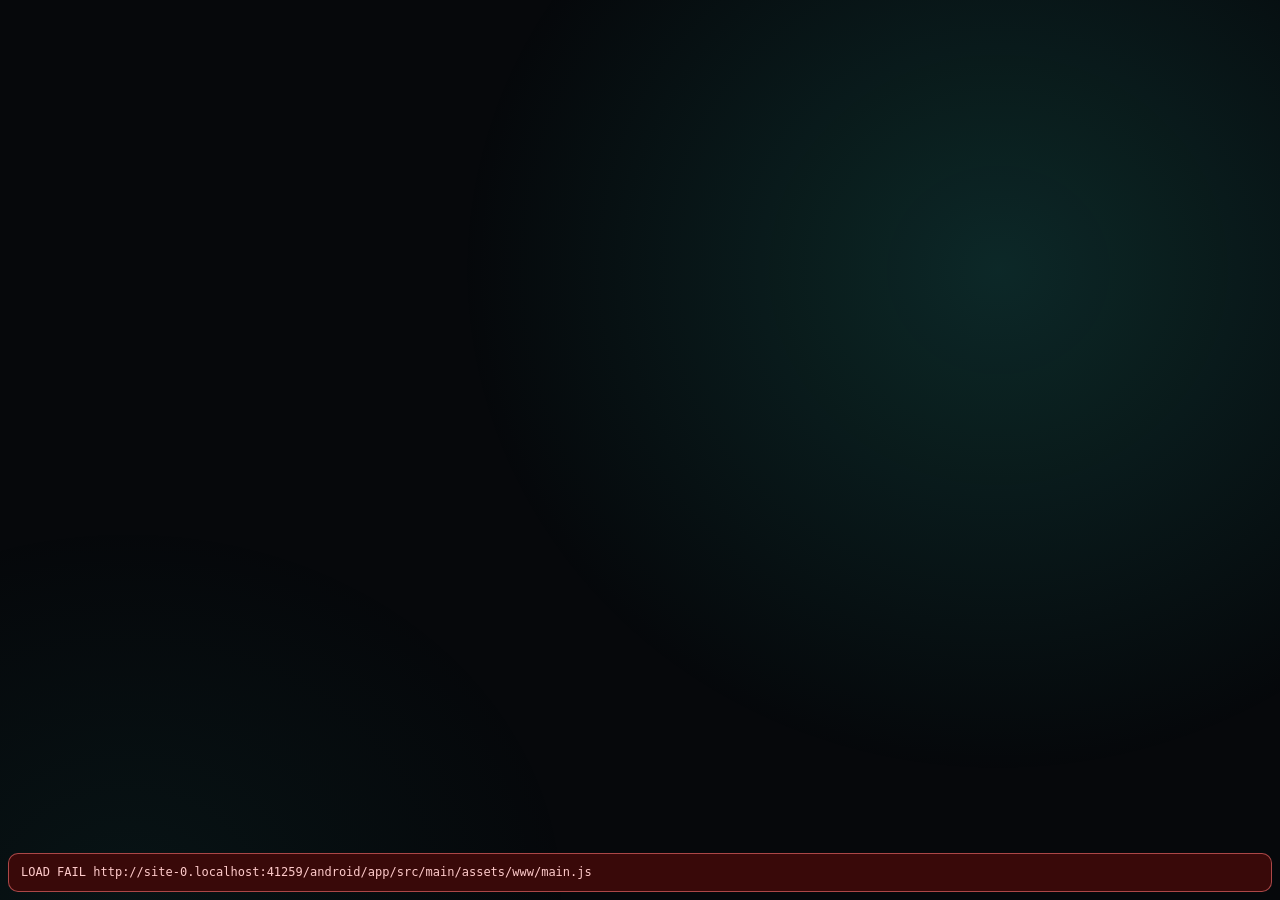
==== android/app/src/main/assets/www/index.html @ 8d9eeeb3 "Merge upstream/main (27 commits) into the fork Keeps the fork's changes: Discord widget (per-person " ====
<!doctype html>
<html lang="en">
<head>
<meta charset="utf-8">
<meta name="viewport" content="width=device-width, initial-scale=1, maximum-scale=1, user-scalable=no, viewport-fit=cover">
<title>PhoneBox</title>
<link rel="stylesheet" href="style.css">
<link rel="stylesheet" href="controls.css">
<link rel="stylesheet" href="appearance.css">
</head>
<body>
<!-- Pages and widgets are built by main.js and widgets/*.js from the layout designed in the agent's settings page. -->
<div id="pager"></div>

<nav id="dots" data-i18n-title="panel.allPages" title="All pages"></nav>
<div id="ptitle"></div>

<div id="overview" hidden>
  <div class="ov-head"><span data-i18n="panel.allPages">All pages</span> <small data-i18n="panel.overviewHint">tap one to jump · volume keys flip pages · long-press a page to come back here</small><span id="ovPcs"></span><button class="ov-pc" id="ovRules" hidden></button></div>
  <div id="ovGrid"></div>
</div>

<div class="p-sheet" id="pSheet" hidden>
  <div class="ps-head">
    <div class="p-ico" id="psIco"></div>
    <div class="ps-title"><b id="psTitle"></b><small id="psSub"></small></div>
    <button class="ps-btn danger" id="psAll" data-i18n="panel.endAll">End all</button>
    <button class="ps-btn" id="psClose" data-i18n-aria="panel.close" aria-label="Close">✕</button>
  </div>
  <div class="ps-list" id="psList"></div>
</div>

<div id="approval" hidden>
  <div class="ap-card">
    <div class="ap-head"><span class="ap-logo">✳</span><span id="apSource">Claude Code</span><span class="ap-sep">·</span><span id="apProject"></span><span class="ap-count" id="apCount"></span></div>
    <div class="ap-tool" id="apTool"></div>
    <div class="ap-desc" id="apDesc"></div>
    <pre class="ap-detail" id="apDetail"></pre>
    <div class="ap-foot">
      <span class="ap-time" id="apTime"></span>
      <button class="ap-btn deny" id="apDeny" data-i18n="panel.deny">Deny</button>
      <button class="ap-btn allow" id="apAllow" data-i18n="panel.allow">Allow</button>
      <button class="ap-btn allow" id="apSkip" hidden data-i18n="panel.gotIt">Got it</button>
    </div>
  </div>
</div>

<!-- calm page switching: countdown before a rule (or the idle return) changes the page, and a chip while it waits -->
<div id="navCard" role="status">
  <div class="nv-ring"><svg viewBox="0 0 44 44"><circle cx="22" cy="22" r="19"/><circle id="nvRing" cx="22" cy="22" r="19" pathLength="100"/></svg><b id="nvNum">3</b></div>
  <div class="nv-text"><b id="nvName"></b><span id="nvLine"></span><small id="nvDetail"></small></div>
  <button class="nv-btn" id="nvStay" data-i18n="panel.stay">Stay</button>
  <button class="nv-btn go" id="nvGo" data-i18n="panel.goNow">Go now</button>
</div>
<div id="navChip"><button id="ncGo"><span>⏳</span><b id="ncText"></b><small id="ncWhy"></small></button><button id="ncX" data-i18n-aria="panel.dismiss" aria-label="Dismiss">✕</button></div>

<div class="toast" id="toast"></div>
<div id="offline" data-i18n="panel.pcNotConnected">PC not connected</div>
<div id="night"><div id="nClock">--:--</div><div id="nDate"></div></div>

<div id="webviewWarn" hidden role="status" style="position:fixed;top:8px;left:8px;right:8px;z-index:90;align-items:center;gap:10px;padding:8px 12px;border-radius:10px;background:rgba(24,20,12,.94);border:1px solid rgba(245,158,11,.45);color:#fde68a;font:12.5px/1.35 system-ui,sans-serif">
  <span style="flex:1" data-i18n="panel.webviewWarn">Outdated WebView — update Android System WebView or Google Chrome so widgets scale properly.</span>
  <button id="webviewWarnClose" type="button" data-i18n-aria="panel.dismissWebview" aria-label="Dismiss WebView notice" style="background:transparent;border:1px solid rgba(253,230,138,.35);color:inherit;border-radius:6px;padding:3px 8px;font:inherit;cursor:pointer">✕</button>
</div>
<script>
(function () {
  try {
    if (/[?&]preview(?:[=&]|$)/.test(location.search)) return;
    if (window.CSS && typeof CSS.supports === 'function' && CSS.supports('font-size', '1cqw')) return;
    try { if (sessionStorage.getItem('pb-wv-dismissed') === '1') return; } catch (_) {}
    var el = document.getElementById('webviewWarn'), btn = document.getElementById('webviewWarnClose');
    if (!el) return;
    el.hidden = false; el.style.display = 'flex';
    if (btn) btn.onclick = function (e) {
      e.stopPropagation();
      el.style.display = ''; el.hidden = true;
      try { sessionStorage.setItem('pb-wv-dismissed', '1'); } catch (_) {}
    };
  } catch (_) {}
})();
</script>
<div id="jsfail" hidden role="alert" style="position:fixed;left:8px;right:8px;bottom:8px;z-index:200;padding:10px 12px;border-radius:10px;background:rgba(60,10,10,.96);border:1px solid rgba(248,113,113,.6);color:#fecaca;font:12px/1.4 monospace;white-space:pre-wrap;word-break:break-word;max-height:60vh;overflow:auto"></div>
<script>
// Anything that throws while the panel boots leaves a black screen with no clue. Show it instead.
(function () {
  var box = document.getElementById('jsfail'), lines = [];
  window.__pbFail = function (text) {
    if (lines.indexOf(text) >= 0) return;
    lines.push(text);
    if (!box) return;
    box.hidden = false; box.style.display = 'block';
    box.textContent = lines.join('\n');
  };
  // A warning that stays after the thing recovered is worse than none: it teaches the reader to ignore the box.
  window.__pbClear = function (prefix) {
    var keep = [];
    for (var i = 0; i < lines.length; i++) if (lines[i].indexOf(prefix) !== 0) keep.push(lines[i]);
    if (keep.length === lines.length) return;
    lines = keep;
    if (!box) return;
    box.textContent = lines.join('\n');
    if (!lines.length) { box.hidden = true; box.style.display = 'none'; }
  };
  window.addEventListener('error', function (e) {
    var t = e && e.target;
    if (t && t !== window && (t.src || t.href)) { window.__pbFail('LOAD FAIL ' + (t.src || t.href)); return; }
    if (e && e.message) window.__pbFail('ERR ' + e.message + (e.filename ? '  ' + String(e.filename).split('/').pop() + ':' + e.lineno : ''));
  }, true);
  window.addEventListener('unhandledrejection', function (e) {
    var r = e && e.reason;
    window.__pbFail('REJECT ' + ((r && (r.stack || r.message)) || String(r)));
  });
  // main.js sets __pbUp at the end of its boot: a panel that rendered nothing by now never got there.
  // A slow module graph can still arrive after this fires. The flag turning true means the message is stale, so
  // take it back instead of leaving a working panel reporting a failure for the rest of the session.
  setTimeout(function () {
    if (window.__pbUp) return;
    window.__pbFail('the panel did not finish booting in 8s\nUA: ' + navigator.userAgent);
    var watch = setInterval(function () {
      if (!window.__pbUp) return;
      clearInterval(watch);
      window.__pbClear('the panel did not finish booting');
    }, 500);
  }, 8000);
})();
</script>
<script src="compat.js"></script>
<script src="i18n.js"></script>
<script type="module" src="main.js"></script>
</body>
</html>
---- android/app/src/main/assets/www/style.css ----
:root {
  --bg: #06080b;
  --card: rgba(255, 255, 255, 0.045);
  --card-hi: rgba(255, 255, 255, 0.075);
  --line: rgba(255, 255, 255, 0.08);
  --text: #eef2f6;
  --muted: #8a94a3;
  --dim: #5b6472;
  --cpu: #2dd4bf;
  --gpu: #84cc16;
  --ram: #a78bfa;
  --net: #f59e0b;
  --up: #60a5fa;
  --ok: #22c55e;
  --err: #ef4444;
  --ambient: 45, 212, 191;
  --pad-l: max(14px, env(safe-area-inset-left));
  --pad-r: max(14px, env(safe-area-inset-right));
  color-scheme: dark;
}

/* themes (Settings › Display); --accent comes from the accent colour */
body[data-theme="amoled"] { --bg: #000; --card: rgba(255, 255, 255, 0.035); --card-hi: rgba(255, 255, 255, 0.06); --line: rgba(255, 255, 255, 0.06); }
body[data-theme="amoled"]::before { display: none; }
body[data-theme="midnight"] { --bg: #060a17; --card: rgba(120, 150, 255, 0.07); --card-hi: rgba(120, 150, 255, 0.11); --line: rgba(140, 170, 255, 0.13); --muted: #8d97b8; }
body[data-theme="warm"] { --bg: #0e0907; --card: rgba(255, 196, 150, 0.06); --card-hi: rgba(255, 196, 150, 0.1); --line: rgba(255, 196, 150, 0.1); --text: #f6ede5; --muted: #a8968a; --dim: #6f6259; }
body[data-theme="graphite"] { --bg: #16181c; --card: rgba(255, 255, 255, 0.06); --card-hi: rgba(255, 255, 255, 0.09); --line: rgba(255, 255, 255, 0.1); }
body[data-theme="graphite"]::before { opacity: .45; }
#dots i.on { background: color-mix(in srgb, var(--accent, #fff) 55%, white); }

* { box-sizing: border-box; margin: 0; padding: 0; }
[hidden] { display: none !important; }

html, body {
  height: 100%;
  overflow: hidden;
  background: var(--bg);
  color: var(--text);
  font-family: Roboto, "Segoe UI", system-ui, sans-serif;
  font-variant-numeric: tabular-nums;
  -webkit-user-select: none;
  user-select: none;
  -webkit-tap-highlight-color: transparent;
  -webkit-touch-callout: none;
}

body::before {
  content: "";
  position: fixed;
  top: 0; right: 0; bottom: 0; left: 0;
  background:
    radial-gradient(60% 80% at 78% 30%, rgba(var(--ambient), 0.16), transparent 70%),
    radial-gradient(50% 60% at 10% 100%, rgba(var(--ambient), 0.06), transparent 70%);
  transition: background 1.2s ease;
  pointer-events: none;
}

button { font: inherit; color: inherit; background: none; border: 0; }
.muted { color: var(--muted); }
.empty { width: 100%; height: 100%; display: grid; place-items: center; color: var(--muted); font-size: 13px; text-align: center; white-space: pre-line; padding: 8px; }

/* ---------- pager & grid ---------- */
#pager {
  position: relative;
  display: flex;
  height: 100vh;
  overflow-x: auto;
  overflow-y: hidden;
  scroll-snap-type: x mandatory;
  scrollbar-width: none;
  overscroll-behavior: contain;
}
#pager::-webkit-scrollbar { display: none; }
#pager { transition: opacity .32s ease, filter .32s ease; }
#pager.fade { opacity: 0; filter: blur(8px); }
.page {
  flex: 0 0 100vw;
  height: 100vh;
  scroll-snap-align: start;
  scroll-snap-stop: always;
  padding: 10px var(--pad-r) 17px var(--pad-l);
}
.grid {
  height: 100%;
  display: grid;
  grid-template-columns: repeat(12, minmax(0, 1fr));
  grid-template-rows: repeat(6, minmax(0, 1fr));
  gap: 8px;
}
.w { position: relative; min-width: 0; min-height: 0; overflow: hidden; container-type: size; }
.card { background: var(--card); border: 1px solid var(--line); border-radius: clamp(10px, 7cqmin, 20px); }

.w-title { display: flex; align-items: baseline; gap: 8px; font-size: 11px; letter-spacing: .12em; text-transform: uppercase; font-weight: 700; color: var(--c, var(--muted)); white-space: nowrap; overflow: hidden; }
.w-sub { margin-left: auto; font-size: 10.5px; letter-spacing: 0; text-transform: none; font-weight: 400; color: var(--dim); overflow: hidden; text-overflow: ellipsis; }
.mini-btn { margin-left: auto; font-size: 10.5px; letter-spacing: 0; text-transform: none; font-weight: 600; color: var(--muted); padding: 2px 8px; border-radius: 6px; background: rgba(255, 255, 255, .07); }

/* ---------- dots, page title, overview ---------- */
#dots {
  position: fixed; left: 50%; bottom: 0; transform: translateX(-50%);
  display: flex; gap: 7px; padding: 6px 14px 5px; z-index: 6;
}
#dots i { width: 6px; height: 6px; border-radius: 3px; background: rgba(255, 255, 255, 0.22); transition: width .25s, background .25s; }
#dots i.on { width: 16px; background: rgba(255, 255, 255, 0.7); }

#ptitle {
  position: fixed; left: 50%; top: 10px; transform: translate(-50%, -8px); z-index: 7;
  padding: 5px 14px; border-radius: 99px; font-size: 13px; font-weight: 600;
  background: rgba(20, 24, 30, .92); border: 1px solid var(--line);
  opacity: 0; pointer-events: none; transition: opacity .2s, transform .2s;
}
#ptitle.on { opacity: 1; transform: translate(-50%, 0); }

#overview {
  position: fixed; top: 0; right: 0; bottom: 0; left: 0; z-index: 15; padding: 12px var(--pad-r) 14px var(--pad-l);
  background: #06080b; display: flex; flex-direction: column; gap: 10px;
}
.ov-head { font-size: 15px; font-weight: 700; display: flex; align-items: baseline; gap: 4px; }
.ov-head small { font-size: 11.5px; font-weight: 400; color: var(--muted); margin-left: 8px; }
#ovGrid { flex: 1; min-height: 0; display: grid; grid-template-columns: repeat(var(--n, 4), minmax(0, 1fr)); grid-auto-rows: minmax(0, 1fr); gap: 10px; overflow-y: auto; }
.ov-tile {
  display: flex; flex-direction: column; gap: 5px; padding: 7px; border-radius: 14px; min-height: 0;
  background: #10141a; border: 1px solid var(--line); text-align: left;
}
#ovPcs { margin-left: auto; display: flex; gap: 6px; }
.ov-pc { border: 1px solid var(--line); background: var(--card); color: var(--text); border-radius: 999px; padding: 5px 12px; font: inherit; font-size: 13px; }
.ov-pc.on { border-color: rgba(var(--ambient), .8); background: rgba(var(--ambient), .16); font-weight: 600; }
.w-pcswitch { padding: 9px 12px; display: flex; flex-direction: column; gap: 6px; }
.pcs-row { flex: 1; display: flex; flex-wrap: wrap; align-items: center; align-content: center; gap: 8px; min-height: 0; overflow: hidden; }
.pcs-row .ov-pc { font-size: 15px; padding: 8px 16px; }
.pcs-row .ov-pc:disabled { opacity: .5; }
.pcs-sub { color: var(--muted); font-size: 12px; }
.pcs-sub:empty { display: none; }
.ov-tile.on { border-color: rgba(var(--ambient), .8); box-shadow: 0 0 0 2px rgba(var(--ambient), .25); }
.ov-tile:active { transform: scale(.97); }
.ov-map { flex: 1; min-height: 28px; display: grid; grid-template-columns: repeat(12, 1fr); grid-template-rows: repeat(6, 1fr); gap: 2px; }
.ov-map span { background: rgba(255, 255, 255, .07); border-radius: 4px; display: grid; place-items: center; font-size: 11px; overflow: hidden; }
.ov-name { font-size: 12.5px; white-space: nowrap; overflow: hidden; text-overflow: ellipsis; }
.ov-name b { color: var(--muted); font-weight: 600; }

#offline {
  position: fixed; top: 8px; right: var(--pad-r); z-index: 6; display: none;
  font-size: 11.5px; padding: 3px 10px; border-radius: 99px; background: rgba(239, 68, 68, .18); color: #fca5a5;
}
body.offline #offline { display: block; }

/* ---------- calm page switching ---------- */
#navCard {
  position: fixed; z-index: 18; left: 50%; bottom: 22px; transform: translate(-50%, 30px);
  display: flex; align-items: center; gap: 14px; width: max-content; max-width: min(760px, 94vw);
  padding: 12px 14px 12px 12px; border-radius: 18px;
  background: rgba(16, 20, 26, .97); border: 1px solid rgba(var(--ambient), .45);
  box-shadow: 0 12px 40px rgba(0, 0, 0, .55), 0 0 0 1px rgba(0, 0, 0, .4);
  opacity: 0; pointer-events: none; transition: opacity .3s, transform .3s;
}
#navCard.on { opacity: 1; transform: translate(-50%, 0); pointer-events: auto; }
.nv-ring { position: relative; width: 52px; height: 52px; flex: 0 0 auto; display: grid; place-items: center; }
.nv-ring svg { position: absolute; top: 0; right: 0; bottom: 0; left: 0; transform: rotate(-90deg); }
.nv-ring circle { fill: none; stroke: rgba(255, 255, 255, .1); stroke-width: 3.5; }
.nv-ring #nvRing { stroke: rgb(var(--ambient)); stroke-linecap: round; stroke-dasharray: 100; stroke-dashoffset: 0; }
.nv-ring b { font-size: 24px; font-weight: 700; font-variant-numeric: tabular-nums; }
@keyframes nav-ring { from { stroke-dashoffset: 0; } to { stroke-dashoffset: 100; } }
.nv-text { display: flex; flex-direction: column; min-width: 0; flex: 1; }
.nv-text b { font-size: 15px; white-space: nowrap; overflow: hidden; text-overflow: ellipsis; }
.nv-text span { font-size: 13.5px; color: var(--muted); white-space: nowrap; overflow: hidden; text-overflow: ellipsis; }
.nv-text small { font-size: 12px; color: var(--muted); opacity: .8; white-space: nowrap; overflow: hidden; text-overflow: ellipsis; }
.nv-text small:empty { display: none; }
.nv-btn { flex: 0 0 auto; padding: 10px 16px; border-radius: 12px; font-size: 14px; font-weight: 600; background: rgba(255, 255, 255, .08); }
.nv-btn.go { background: rgba(var(--ambient), .22); color: #fff; }
.nv-btn:active { transform: scale(.96); }
#navChip {
  position: fixed; z-index: 17; top: 8px; left: 50%; transform: translate(-50%, -40px);
  display: flex; align-items: center; gap: 2px; width: max-content; max-width: 86vw; border-radius: 999px;
  background: rgba(16, 20, 26, .95); border: 1px solid var(--line);
  opacity: 0; pointer-events: none; transition: opacity .3s, transform .3s;
}
#navChip.on { opacity: 1; transform: translate(-50%, 0); pointer-events: auto; }
#navChip button { display: flex; align-items: center; gap: 7px; padding: 5px 6px 5px 12px; font-size: 12.5px; min-width: 0; }
#navChip b { font-weight: 600; white-space: nowrap; overflow: hidden; text-overflow: ellipsis; }
#navChip small { color: var(--muted); white-space: nowrap; }
#ncX { padding: 5px 12px 5px 6px !important; color: var(--muted); }
body.night #navCard, body.night #navChip { display: none; }

.toast {
  position: fixed; z-index: 20; left: 50%; bottom: 24px; transform: translate(-50%, 20px);
  display: flex; flex-direction: column; align-items: center; max-width: 80vw;
  padding: 8px 16px; border-radius: 12px; font-size: 13px;
  background: rgba(20, 24, 30, .97); border: 1px solid var(--line);
  opacity: 0; pointer-events: none; transition: opacity .25s, transform .25s;
}
.toast span { white-space: nowrap; overflow: hidden; text-overflow: ellipsis; max-width: 100%; }
.toast b { font-size: 13.5px; }
.toast.on { opacity: 1; transform: translate(-50%, 0); }
.toast.err { border-color: rgba(239, 68, 68, .5); color: #fecaca; }
.toast.ok { border-color: rgba(34, 197, 94, .5); color: #bbf7d0; }
.toast.warn { border-color: rgba(245, 158, 11, .5); color: #fde68a; }

/* ---------- clock ---------- */
.w-clock { display: flex; flex-direction: column; justify-content: center; padding-left: 2px; }
.status { font-size: 11.5px; font-size: clamp(10px, 5cqh, 12.5px); color: var(--muted); display: flex; align-items: center; gap: 5px; letter-spacing: .02em; white-space: nowrap; overflow: hidden; }
.status .sep { color: var(--dim); }
.status .qm b { font-weight: 600; }
.status .qm .sep { margin-right: 5px; }
.status .smini { color: #fca5a5; font-weight: 600; }
.status .upd { color: #93c5fd; font-weight: 600; }
.dot { width: 7px; height: 7px; flex: 0 0 7px; border-radius: 50%; background: var(--dim); transition: background .3s; }
.dot.on { background: var(--ok); box-shadow: 0 0 8px rgba(34, 197, 94, .7); }
.dot.off { background: var(--err); }
.clock {
  font-weight: 200;
  font-size: calc(var(--tf, .6) * 24vw);
  line-height: .95; letter-spacing: -0.04em; margin-left: -.03em;
  display: flex; align-items: flex-start;
}
@supports (font-size: 1cqh) {
  .clock { font-size: min(calc(var(--tf, .6) * 100cqh), 30cqw); }
}
.clock .colon { opacity: .55; margin: 0 .01em; animation: blink 2s steps(1) infinite; }
.clock .sec { font-size: .2em; font-weight: 400; color: var(--muted); letter-spacing: 0; margin: .5em 0 0 .45em; }
.clock .sec:empty { display: none; }
.clock .ap { font-size: .2em; font-weight: 400; color: var(--muted); letter-spacing: 0; align-self: flex-end; margin: 0 0 .35em .3em; }
.clock .ap:empty { display: none; }
@keyframes blink { 50% { opacity: .2; } }
.date { font-size: 15px; font-size: clamp(11px, 7.5cqh, 19px); color: #c9d1db; margin-top: 1px; white-space: nowrap; overflow: hidden; text-overflow: ellipsis; }
.wx { display: flex; align-items: center; gap: 8px; margin-top: 6px; margin-top: clamp(2px, 4cqh, 14px); min-width: 0; }
.wx-icon { font-size: 26px; font-size: clamp(18px, 13cqh, 34px); line-height: 1; }
.wx-temp { font-size: 26px; font-size: clamp(18px, 13cqh, 34px); font-weight: 300; letter-spacing: -0.02em; }
.wx-meta { display: flex; flex-direction: column; font-size: 11.5px; font-size: clamp(10px, 5.4cqh, 13px); line-height: 1.35; min-width: 0; }
.wx-meta span { white-space: nowrap; overflow: hidden; text-overflow: ellipsis; }
@container (max-height: 80px) { .w-clock .date, .w-clock .wx-meta { display: none; } }

/* ---------- weather & forecast ---------- */
.w-weather { display: flex; align-items: center; padding: 0 clamp(8px, 6cqmin, 18px); }
.w-weather .wx { margin: 0; gap: 3cqw; }
.w-weather .wx-icon, .w-weather .wx-temp { font-size: min(40cqh, 18cqw); }
.w-weather .wx-meta { font-size: clamp(10px, 13cqh, 15px); }
.w-forecast { padding: 9px 11px; display: flex; flex-direction: column; gap: 4px; }
.fc { flex: 1; min-height: 0; display: flex; }
.fc-i { flex: 1; min-width: 0; display: flex; flex-direction: column; align-items: center; justify-content: space-evenly; font-size: clamp(10px, 8cqh, 14px); }
.fc-t { color: var(--muted); font-size: .85em; white-space: nowrap; }
.fc-ic { font-size: 1.6em; line-height: 1.1; }
.fc-v { font-weight: 500; white-space: nowrap; }
.fc-v small { color: var(--muted); font-weight: 400; }
.fc-r { font-size: .78em; color: #7dd3fc; min-height: 1.1em; white-space: nowrap; }
.fc.vert { flex-direction: column; }
.fc.vert .fc-i { flex-direction: row; justify-content: space-between; gap: 6px; }
.fc.vert .fc-ic { font-size: 1.2em; }

/* ---------- media ---------- */
.w-media { padding: clamp(8px, 4cqh, 16px) clamp(10px, 3cqw, 18px); display: flex; flex-direction: column; justify-content: space-between; gap: 4px; }
.m-top { display: flex; gap: clamp(8px, 3cqw, 18px); min-width: 0; min-height: 0; flex: 1; align-items: center; }
.art-wrap {
  position: relative; flex: 0 0 auto;
  height: min(58cqh, 34cqw); max-height: 100%; aspect-ratio: 1;
  border-radius: clamp(8px, 6cqh, 18px); overflow: hidden;
  background: linear-gradient(135deg, rgba(var(--ambient), .35), rgba(255, 255, 255, .04));
  box-shadow: 0 8px 24px rgba(0, 0, 0, .45);
}
.art-wrap img { position: absolute; top: 0; right: 0; bottom: 0; left: 0; width: 100%; height: 100%; object-fit: cover; opacity: 0; transition: opacity .5s; }
.art-wrap img.on { opacity: 1; }
.art-ph { position: absolute; top: 0; right: 0; bottom: 0; left: 0; display: grid; place-items: center; font-size: 34px; color: rgba(255, 255, 255, .5); }
.m-text { min-width: 0; display: flex; flex-direction: column; justify-content: center; gap: 3px; }
.m-app { display: flex; align-items: center; gap: 5px; font-size: clamp(9px, 4.5cqh, 13px); letter-spacing: .12em; text-transform: uppercase; color: rgb(var(--ambient)); font-weight: 600; }
.m-source-icon { display: inline-flex; flex: 0 0 auto; }
.m-source-icon:empty { display: none; }
.m-source-icon svg { width: 1.25em; height: 1.25em; display: block; }
.m-title { font-size: clamp(13px, 9cqh, 30px); font-weight: 600; line-height: 1.2; display: -webkit-box; -webkit-line-clamp: 2; -webkit-box-orient: vertical; overflow: hidden; }
.m-artist { font-size: clamp(11px, 6cqh, 19px); color: var(--muted); white-space: nowrap; overflow: hidden; text-overflow: ellipsis; }
.bar { position: relative; height: 18px; display: flex; align-items: center; }
.bar::before { content: ""; position: absolute; left: 0; right: 0; height: 4px; border-radius: 2px; background: rgba(255, 255, 255, .12); }
.fill { position: relative; height: 4px; border-radius: 2px; background: var(--text); width: 0; }
.fill::after { content: ""; position: absolute; right: -5px; top: -3px; width: 10px; height: 10px; border-radius: 50%; background: var(--text); }
.times { display: flex; justify-content: space-between; font-size: 11px; color: var(--muted); margin-top: -1px; }
.m-controls { display: flex; align-items: center; gap: 4px; }
.ic { width: 44px; height: 44px; flex: 0 0 auto; display: grid; place-items: center; border-radius: 50%; transition: transform .12s, background .2s; }
.ic svg { width: 24px; height: 24px; fill: currentColor; }
.ic:active { transform: scale(.88); background: var(--card-hi); }
.ic.play { width: 50px; height: 50px; background: var(--text); color: #0b0d10; }
.ic.play svg { width: 26px; height: 26px; }
.ic.sm { width: 34px; height: 34px; }
.ic.sm svg { width: 20px; height: 20px; }
.i-pause, .playing .i-play { display: none; }
.playing .i-pause { display: block; }
.i-mute, .muted-on .i-vol { display: none; }
.muted-on .i-mute { display: block; color: var(--err); }
.vol { flex: 1; display: flex; align-items: center; gap: 4px; margin-left: 4px; min-width: 0; }
.vol-val { font-size: 11px; color: var(--muted); width: 22px; text-align: right; }
.volume-unavailable .volr, .w-volume.unavailable .vb { opacity: .35; pointer-events: none; }
.w-volume.unavailable .vb-v { color: var(--muted); }
input[type=range] { -webkit-appearance: none; appearance: none; flex: 1; min-width: 0; height: 28px; background: transparent; }
input[type=range]::-webkit-slider-runnable-track { height: 4px; border-radius: 2px; background: linear-gradient(to right, var(--text) var(--p, 50%), rgba(255, 255, 255, .14) var(--p, 50%)); }
input[type=range]::-webkit-slider-thumb { -webkit-appearance: none; width: 16px; height: 16px; border-radius: 50%; background: var(--text); margin-top: -6px; box-shadow: 0 1px 4px rgba(0, 0, 0, .5); }
.w-media.idle .m-progress, .w-media.idle .m-controls .ic:not(.play) { opacity: .35; }
.offline-msg {
  position: absolute; top: 0; right: 0; bottom: 0; left: 0; display: none; flex-direction: column; align-items: center; justify-content: center; gap: 6px;
  text-align: center; padding: 16px; background: rgba(6, 8, 11, .85); font-size: 12.5px; color: var(--muted);
}
.offline-msg b { font-size: 15px; color: var(--text); font-weight: 600; }
body.offline .offline-msg { display: flex; }
@container (max-height: 150px) { .w-media .m-progress { display: none; } }
@container (max-height: 110px) { .w-media .m-top { display: none; } .w-media { justify-content: center; } }
@container (max-width: 250px) { .w-media .vol { display: none; } }
@container (min-height: 230px) and (min-width: 420px) { .w-media .ic.play { width: 62px; height: 62px; } .w-media .ic { width: 52px; height: 52px; } }

/* ---------- metric tile ---------- */
.w-stat { padding: clamp(5px, 9cqh, 10px) clamp(8px, 6cqw, 12px); }
.w-stat canvas { position: absolute; left: 0; right: 0; bottom: 0; width: 100%; height: 52%; opacity: .5; }
.w-stat .t-val, .w-stat .t-sub { text-shadow: 0 1px 6px rgba(0, 0, 0, .9); }
.t-label { position: relative; font-size: clamp(9px, 12cqh, 11px); letter-spacing: .14em; color: var(--c); font-weight: 700; white-space: nowrap; }
.t-val { position: relative; margin-top: 1px; white-space: nowrap; }
.t-val b { font-size: clamp(16px, 30cqh, 40px); font-weight: 500; letter-spacing: -0.02em; }
.t-val small { font-size: clamp(10px, 14cqh, 15px); color: var(--muted); margin-left: 2px; }
.t-sub { position: relative; font-size: clamp(9.5px, 13cqh, 13px); color: var(--muted); white-space: nowrap; overflow: hidden; text-overflow: ellipsis; }
@container (max-height: 60px) { .w-stat .t-sub { display: none; } }

/* ---------- gauge (also pomodoro and pushed gauges) ---------- */
.w-gauge, .w-pomodoro { display: flex; flex-direction: column; align-items: center; justify-content: center; padding: 6px; gap: 1px; }
.g-dial { position: relative; height: min(66cqh, 88cqw); aspect-ratio: 1; flex: 0 0 auto; }
.g-dial svg { width: 100%; height: 100%; transform: rotate(-90deg); overflow: visible; }
.g-dial .bg, .q-dial .bg { fill: none; stroke: rgba(255, 255, 255, .08); stroke-width: 9; }
.g-dial .fg, .q-dial .fg { fill: none; stroke: var(--qc, var(--q)); stroke-width: 9; stroke-linecap: round; transition: stroke-dashoffset .8s ease; filter: drop-shadow(0 0 6px color-mix(in srgb, var(--qc, var(--q)) 50%, transparent)); }
.g-val { position: absolute; top: 0; right: 0; bottom: 0; left: 0; display: flex; align-items: center; justify-content: center; font-size: min(15cqh, 22cqw); font-weight: 500; letter-spacing: -0.02em; white-space: nowrap; }
.g-val small { font-size: .5em; color: var(--muted); margin-left: 1px; }
.g-label { font-size: clamp(9px, 6cqh, 13px); letter-spacing: .12em; font-weight: 700; color: var(--q, var(--text)); white-space: nowrap; }
.g-sub { font-size: clamp(9px, 5.4cqh, 12px); color: var(--muted); white-space: nowrap; overflow: hidden; text-overflow: ellipsis; max-width: 100%; text-align: center; }
@container (max-height: 120px) { .w-gauge .g-sub { display: none; } .w-gauge .g-dial { height: 72cqh; } }

/* ---------- chart & meters ---------- */
.w-chart, .w-meters { padding: 9px 12px 0; display: flex; flex-direction: column; }
.w-meters { padding-bottom: 10px; }
.s-head { display: flex; justify-content: space-between; align-items: baseline; gap: 10px; }
.s-label { font-size: 11px; letter-spacing: .14em; text-transform: uppercase; font-weight: 700; color: var(--c); white-space: nowrap; }
.s-name { font-size: 11px; color: var(--muted); white-space: nowrap; overflow: hidden; text-overflow: ellipsis; }
.s-main { display: flex; align-items: baseline; gap: 3px; margin-top: 1px; min-width: 0; }
.s-main b { font-size: clamp(18px, 15cqh, 34px); font-weight: 500; letter-spacing: -0.02em; }
.s-main small { font-size: 12.5px; color: var(--muted); }
.s-main .multi { font-size: 12px; margin-right: 12px; white-space: nowrap; }
.s-main .multi b { font-size: clamp(13px, 10cqh, 20px); font-weight: 600; }
.chips { margin-left: auto; display: flex; gap: 5px; flex-wrap: wrap; justify-content: flex-end; overflow: hidden; }
.chip { font-size: 11px; padding: 3px 7px; border-radius: 8px; background: rgba(255, 255, 255, .06); color: #cdd5df; white-space: nowrap; }
.w-chart canvas { flex: 1; width: calc(100% + 24px); margin: 4px -12px 0; min-height: 0; }
.meters { display: flex; flex-direction: column; gap: 6px; margin-top: 8px; flex: 1; justify-content: space-evenly; min-height: 0; }
.m-row { display: flex; justify-content: space-between; font-size: 11.5px; color: var(--muted); margin-bottom: 3px; }
.m-row span:last-child { color: #d5dce5; }
.track { height: 6px; border-radius: 3px; background: rgba(255, 255, 255, .08); overflow: hidden; }
.track i { display: block; height: 100%; width: 0; border-radius: 3px; background: var(--c, var(--cpu)); transition: width .6s ease; }
.disks { display: grid; grid-template-columns: repeat(auto-fit, minmax(70px, 1fr)); gap: 8px; }

/* ---------- AI quotas ---------- */
.w-quotas { background: none; border: 0; }
.q-grid { height: 100%; display: flex; gap: 10px; }
.q-card {
  position: relative; display: flex; flex-direction: column; padding: 10px 14px; min-width: 0; overflow: hidden;
  border: 1px solid var(--line); border-radius: 18px;
  background: radial-gradient(90% 70% at 50% 0%, color-mix(in srgb, var(--q) 13%, transparent), transparent 70%), var(--card);
}
.q-head { display: flex; align-items: baseline; gap: 8px; min-width: 0; }
.q-logo { font-size: 17px; color: var(--q); line-height: 1; align-self: center; }
.q-name { font-size: 15px; font-weight: 700; }
.q-plan { font-size: 11px; color: var(--q); background: color-mix(in srgb, var(--q) 15%, transparent); padding: 2px 8px; border-radius: 7px; font-weight: 600; white-space: nowrap; }
.q-upd { margin-left: auto; font-size: 11px; color: var(--dim); white-space: nowrap; }
.q-rings { flex: 1; display: flex; justify-content: space-around; align-items: center; gap: 8px; min-height: 0; }
.q-ring { display: flex; flex-direction: column; align-items: center; min-width: 0; flex: 1; }
.q-dial { position: relative; width: min(50cqh, 170px); max-width: 100%; aspect-ratio: 1; }
.q-dial svg { width: 100%; height: 100%; transform: rotate(-90deg); overflow: visible; }
.q-dial .pace { stroke: rgba(255, 255, 255, .85); stroke-width: 2.5; stroke-linecap: round; }
.q-pct { position: absolute; top: 0; right: 0; bottom: 0; left: 0; display: flex; align-items: center; justify-content: center; font-size: min(10cqh, 28px); font-weight: 500; letter-spacing: -0.02em; }
.q-pct small { font-size: .45em; color: var(--muted); margin-left: 1px; }
.q-label { font-size: 12px; font-weight: 600; margin-top: 5px; text-align: center; white-space: nowrap; }
.q-left { font-size: 11px; font-weight: 650; color: #86efac; text-align: center; }
.q-reset { font-size: 11px; color: var(--muted); text-align: center; white-space: nowrap; }
.q-pace { font-size: 11px; margin-top: 2px; text-align: center; white-space: nowrap; color: var(--muted); }
.q-pace.fast { color: #fbbf24; }
.q-pace.over { color: #f87171; }
.q-pace.calm { color: #86efac; }
.q-foot { font-size: 11.5px; color: var(--muted); display: flex; justify-content: space-between; gap: 10px; }
.q-details { display: grid; gap: 2px; padding: 5px 0; border-top: 1px solid var(--line); font-size: 10.5px; min-width: 0; }
.q-detail { display: flex; justify-content: space-between; gap: 6px; min-width: 0; color: var(--muted); }
.q-detail strong { color: var(--text); font-weight: 600; overflow: hidden; text-overflow: ellipsis; white-space: nowrap; }
.q-breakdown { white-space: nowrap; overflow: hidden; text-overflow: ellipsis; }
.q-alert { color: #f87171; font-weight: 700; }
.q-foot .q-err { color: #fca5a5; white-space: nowrap; overflow: hidden; text-overflow: ellipsis; }
.q-ov-hero { flex: 1; display: flex; justify-content: space-around; align-items: center; gap: 12px; min-height: 0; padding: 6px 0; }
.q-ov-stat { display: flex; flex-direction: column; align-items: center; gap: 2px; min-width: 0; }
.q-ov-lbl { font-size: 11px; color: var(--muted); white-space: nowrap; }
.q-ov-val { font-size: clamp(18px, 8cqh, 26px); font-weight: 600; color: var(--text); white-space: nowrap; }
@container (max-height: 200px) { .q-reset, .q-pace, .q-foot, .q-details { display: none; } .q-dial { width: min(58cqh, 124px); } }
@container (max-width: 420px) { .q-grid { flex-direction: column; } }

/* ---------- sessions & GitHub ---------- */
.w-sessions, .w-github { padding: 10px 12px; display: flex; flex-direction: column; }
.w-head { display: flex; align-items: baseline; gap: 10px; margin-bottom: 8px; min-width: 0; }
.w-sum { font-size: 11.5px; color: var(--muted); flex: 1; white-space: nowrap; overflow: hidden; text-overflow: ellipsis; }
.s-list { flex: 1; display: grid; grid-template-columns: repeat(auto-fill, minmax(165px, 1fr)); grid-auto-rows: 44px; gap: 6px 8px; overflow-y: auto; align-content: start; }
.sess { display: flex; align-items: center; gap: 8px; padding: 0 10px; border-radius: 10px; background: rgba(255, 255, 255, .035); border: 1px solid transparent; min-width: 0; color: var(--text); font: inherit; text-align: left; cursor: pointer; }
.sess:focus-visible { outline: 2px solid var(--accent); }
.sess .st { width: 8px; height: 8px; border-radius: 50%; flex: 0 0 8px; background: var(--dim); }
.sess.busy .st { background: #f59e0b; box-shadow: 0 0 8px #f59e0b; animation: pulse 1.2s ease-in-out infinite; }
.sess.shell .st { background: #60a5fa; box-shadow: 0 0 6px #60a5fa; animation: pulse 1.6s ease-in-out infinite; }
.sess.waiting { border-color: rgba(239, 68, 68, .45); background: rgba(239, 68, 68, .1); }
.sess.waiting .st { background: #ef4444; box-shadow: 0 0 10px #ef4444; animation: pulse .8s ease-in-out infinite; }
.sess.idle { opacity: .62; }
@keyframes pulse { 50% { opacity: .35; } }
.sess .tl { font-size: 12px; width: 14px; text-align: center; flex: 0 0 14px; }
.sess .tl.claude { color: #d97757; }
.sess .tl.codex { color: #e5e7eb; }
.sess-main { flex: 1; min-width: 0; display: flex; flex-direction: column; }
.sess .nm { min-width: 0; font-size: 12.5px; font-weight: 600; white-space: nowrap; overflow: hidden; text-overflow: ellipsis; }
.sess-meta { font-size: 10px; color: var(--muted); white-space: nowrap; overflow: hidden; text-overflow: ellipsis; }
.sess .ds { font-size: 11px; color: var(--muted); white-space: nowrap; text-align: right; }
.sess.waiting .ds { color: #fca5a5; }
.sess.busy .ds { color: #fcd34d; }
.session-backdrop { position: fixed; top: 0; right: 0; bottom: 0; left: 0; z-index: 22; display: flex; align-items: center; justify-content: center; padding: 16px; background: rgba(3, 5, 9, .78); }
.session-panel { width: min(460px, 100%); max-height: calc(100vh - 32px); overflow-y: auto; padding: 18px; border: 1px solid var(--line); border-radius: 18px; background: #1b1f26; box-shadow: 0 20px 60px #0009; }
.session-panel-head { position: sticky; top: 0; z-index: 1; display: flex; align-items: center; justify-content: space-between; padding: 6px 0; background: #1b1f26; color: var(--muted); font-size: 12px; }
.session-panel h2 { margin: 6px 0 14px; font-size: 20px; overflow-wrap: anywhere; }
.session-close { border: 0; background: transparent; color: var(--text); font-size: 20px; padding: 2px 8px; cursor: pointer; }
.session-detail-row { display: flex; justify-content: space-between; gap: 12px; padding: 6px 0; border-top: 1px solid var(--line); font-size: 12px; }
.session-detail-row span { color: var(--muted); }
.session-detail-row strong { font-weight: 600; text-align: right; overflow-wrap: anywhere; }
.session-note { margin: 12px 0 0; color: var(--dim); font-size: 11px; }
.gh-bell { font-size: 11.5px; padding: 2px 8px; border-radius: 8px; background: rgba(255, 255, 255, .08); white-space: nowrap; }
.gh-sec { display: flex; justify-content: space-between; font-size: 10.5px; letter-spacing: .1em; text-transform: uppercase; color: var(--muted); margin: 3px 0; font-weight: 600; }
.gh-sec b { color: var(--text); }
.gh-list { display: flex; flex-direction: column; gap: 3px; margin-bottom: 5px; }
.gh-pr { display: flex; align-items: center; gap: 7px; font-size: 12px; min-width: 0; height: 22px; }
.gh-pr .ci { width: 14px; flex: 0 0 14px; text-align: center; font-size: 11px; font-weight: 700; }
.gh-pr .ci.SUCCESS { color: #4ade80; }
.gh-pr .ci.FAILURE, .gh-pr .ci.ERROR { color: #f87171; }
.gh-pr .ci.PENDING, .gh-pr .ci.EXPECTED { color: #fbbf24; }
.gh-pr .ci.none { color: var(--dim); }
.gh-pr .rp { color: var(--muted); white-space: nowrap; flex: 0 0 auto; max-width: 42%; overflow: hidden; text-overflow: ellipsis; }
.gh-pr .tt { flex: 1; min-width: 0; white-space: nowrap; overflow: hidden; text-overflow: ellipsis; }
.gh-pr .rv { font-size: 10px; padding: 1px 5px; border-radius: 5px; flex: 0 0 auto; }
.gh-pr .rv.APPROVED { background: rgba(74, 222, 128, .15); color: #86efac; }
.gh-pr .rv.CHANGES_REQUESTED { background: rgba(248, 113, 113, .15); color: #fca5a5; }
.gh-pr.draft .tt { color: var(--muted); font-style: italic; }
.gh-err { font-size: 11px; color: #fca5a5; margin-top: auto; }

/* ---------- processes ---------- */
.w-processes { background: none; border: 0; display: flex; flex-direction: column; gap: 8px; }
.p-head { display: flex; align-items: center; gap: 12px; height: 30px; flex: 0 0 auto; min-width: 0; }
.p-sum { font-size: 12px; color: var(--muted); flex: 1; white-space: nowrap; overflow: hidden; text-overflow: ellipsis; }
.seg { display: flex; background: rgba(255, 255, 255, .06); border-radius: 10px; padding: 3px; }
.seg button { font-size: 12px; font-weight: 600; padding: 5px 14px; border-radius: 8px; color: var(--muted); }
.seg button.on { background: rgba(255, 255, 255, .14); color: var(--text); }
.p-grid { flex: 1; display: grid; gap: 7px 10px; min-height: 0; }
.proc { position: relative; overflow: hidden; display: flex; align-items: center; gap: 10px; padding: 0 12px; border-radius: 12px; background: var(--card); border: 1px solid var(--line); min-width: 0; }
.proc:active { background: var(--card-hi); }
.p-ico { width: 24px; height: 24px; flex: 0 0 24px; border-radius: 6px; display: grid; place-items: center; font-size: 12px; font-weight: 700; color: #0b0d10; position: relative; overflow: hidden; }
.p-ico img { position: absolute; top: 0; right: 0; bottom: 0; left: 0; width: 100%; height: 100%; object-fit: contain; background: transparent; }
.p-info { flex: 1; min-width: 0; display: flex; flex-direction: column; gap: 4px; }
.p-title { font-size: 13.5px; font-weight: 500; white-space: nowrap; overflow: hidden; text-overflow: ellipsis; }
.p-title .p-count { font-size: 11px; color: var(--muted); font-weight: 400; margin-left: 4px; }
.p-title .p-lock { font-size: 10px; margin-left: 4px; opacity: .6; }
.p-bar { height: 3px; border-radius: 2px; background: rgba(255, 255, 255, .07); overflow: hidden; }
.p-bar i { display: block; height: 100%; width: 0; background: #f472b6; border-radius: 2px; transition: width .5s ease; }
.p-nums { text-align: right; flex: 0 0 auto; display: flex; flex-direction: column; line-height: 1.15; }
.p-nums b { font-size: 14px; font-weight: 600; }
.p-nums small { font-size: 11px; color: var(--muted); }

/* instance sheet: pick one process or all of them */
.p-sheet {
  position: fixed; z-index: 12; top: 10px; right: var(--pad-r); bottom: 18px; left: var(--pad-l);
  display: flex; flex-direction: column; padding: 12px 14px;
  background: #0c0e12; border: 1px solid var(--line); border-radius: 18px; isolation: isolate;
  box-shadow: 0 10px 40px rgba(0, 0, 0, .6);
}
.ps-head { display: flex; align-items: center; gap: 10px; margin-bottom: 10px; }
.ps-title { flex: 1; min-width: 0; display: flex; flex-direction: column; }
.ps-title b { font-size: 16px; white-space: nowrap; overflow: hidden; text-overflow: ellipsis; }
.ps-title small { font-size: 12px; color: var(--muted); }
.ps-btn { font-size: 13px; font-weight: 600; padding: 8px 14px; border-radius: 10px; background: rgba(255, 255, 255, .08); white-space: nowrap; }
.ps-btn.danger { background: rgba(239, 68, 68, .18); color: #fca5a5; }
.ps-btn.armed { background: var(--err); color: #fff; }
.ps-btn:disabled { opacity: .35; }
.ps-list { flex: 1; overflow-y: auto; display: flex; flex-direction: column; gap: 6px; touch-action: pan-y; }
.pi { display: flex; align-items: center; gap: 10px; padding: 7px 10px; border-radius: 11px; background: rgba(255, 255, 255, .04); min-height: 46px; }
.pi .pid { font-size: 11px; color: var(--muted); flex: 0 0 64px; }
.pi .lbl { flex: 1; min-width: 0; display: flex; flex-direction: column; }
.pi .lbl b { font-size: 13px; font-weight: 500; white-space: nowrap; overflow: hidden; text-overflow: ellipsis; }
.pi .lbl b.sess { color: #f5a37f; }
.pi .lbl small { font-size: 11px; color: var(--muted); white-space: nowrap; overflow: hidden; text-overflow: ellipsis; }
.pi .num { text-align: right; font-size: 11px; line-height: 1.25; color: var(--muted); flex: 0 0 auto; }
.pi .num b { font-size: 13px; color: var(--text); }
.pi .ps-btn { padding: 7px 12px; }

/* ---------- shortcuts & big button ---------- */
.w-shortcuts { background: none; border: 0; }
.deck-grid { height: 100%; display: grid; gap: 8px; }
.key {
  position: relative; min-width: 0; min-height: 0; width: 100%; height: 100%;
  display: flex; flex-direction: column; align-items: center; justify-content: center; gap: 4px;
  border-radius: 16px;
  background: linear-gradient(160deg, color-mix(in srgb, var(--k) 22%, transparent), rgba(255, 255, 255, .03));
  border: 1px solid color-mix(in srgb, var(--k) 35%, transparent);
  transition: transform .1s, filter .2s; overflow: hidden;
}
.key:active { transform: scale(.94); filter: brightness(1.3); }
.key .k-icon { font-size: clamp(16px, 7cqmin, 30px); line-height: 1; }
.key .k-label { font-size: clamp(10px, 3.6cqmin, 14px); font-weight: 500; color: #e5e9ef; max-width: 92%; white-space: nowrap; overflow: hidden; text-overflow: ellipsis; }
.w-button .key .k-icon { font-size: min(40cqh, 30cqw); }
.w-button .key .k-label { font-size: clamp(10px, 15cqh, 18px); }
.key::after { content: ""; position: absolute; top: 0; right: 0; bottom: 0; left: 0; border-radius: inherit; box-shadow: inset 0 0 0 2px transparent; transition: box-shadow .2s; }
.key.ok::after { box-shadow: inset 0 0 0 2px var(--ok); }
.key.err::after { box-shadow: inset 0 0 0 2px var(--err); }
.key.busy { opacity: .6; }
.key.toggle::before { content: ""; position: absolute; top: 9px; right: 9px; width: 9px; height: 9px; border-radius: 50%; background: rgba(255, 255, 255, .16); transition: background .2s, box-shadow .2s; }
.key.toggle.on::before { background: #4ade80; box-shadow: 0 0 9px #4ade80; }
.key.toggle.on { filter: brightness(1.18) saturate(1.2); }

/* ---------- world clocks ---------- */
.w-worldclock { padding: 6px 4px; }
.wc-row { height: 100%; display: flex; }
.wc { flex: 1; min-width: 0; container-type: inline-size; display: flex; flex-direction: column; align-items: center; justify-content: center; border-left: 1px solid var(--line); }
.wc:first-child { border-left: 0; }
.wc-n { font-size: clamp(9.5px, 10cqh, 13px); color: var(--muted); letter-spacing: .06em; text-transform: uppercase; font-weight: 600; white-space: nowrap; overflow: hidden; text-overflow: ellipsis; max-width: 95%; }
.wc-t { font-size: min(36cqh, 36cqw); font-weight: 300; letter-spacing: -0.02em; line-height: 1.1; white-space: nowrap; }
.wc-ap { font-size: .42em; font-weight: 400; color: var(--muted); letter-spacing: 0; }
.wc-row.h12 .wc-t { font-size: min(36cqh, 28cqw); }
.wc-s { font-size: clamp(9px, 9cqh, 12px); color: var(--dim); white-space: nowrap; }
.wc-row.vert { flex-direction: column; }
.wc-row.vert .wc { flex-direction: row; justify-content: space-between; padding: 0 10px; border-left: 0; border-top: 1px solid var(--line); gap: 8px; }
.wc-row.vert .wc:first-child { border-top: 0; }
.wc-row.vert .wc-t { font-size: clamp(14px, 9cqh, 30px); order: 2; }
.wc-row.vert .wc-s { display: none; }

/* ---------- calendar ---------- */
.w-calendar { padding: 9px 10px; display: flex; flex-direction: column; gap: 4px; }
.cal { flex: 1; min-height: 0; display: grid; grid-template-columns: repeat(7, 1fr); gap: 2px; text-align: center; font-size: clamp(10px, 6cqh, 15px); }
.cal-h { font-size: .78em; color: var(--muted); font-weight: 600; }
.cal-d { display: grid; place-items: center; border-radius: 8px; }
.cal-d.out { color: var(--dim); opacity: .5; }
.cal .we { color: #fca5a5; }
.cal-d.today { background: rgb(var(--ambient)); color: #06080b; font-weight: 700; }

/* ---------- pomodoro ---------- */
.w-pomodoro { --q: #ef4444; }
.w-pomodoro.brk { --q: #22c55e; }
.w-pomodoro.long { --q: #38bdf8; }
.w-pomodoro .g-dial { height: min(52cqh, 80cqw); }
.w-pomodoro:not(.run) .g-val { color: var(--muted); }
.pomo-btns { display: flex; gap: 8px; margin-top: 4px; }
.pb { width: clamp(30px, 14cqh, 46px); height: clamp(30px, 14cqh, 46px); border-radius: 50%; background: rgba(255, 255, 255, .08); font-size: clamp(13px, 6cqh, 19px); }
.pb.main { background: var(--q); color: #06080b; }
.pb:active { transform: scale(.9); }
@container (max-height: 160px) { .w-pomodoro .g-sub { display: none; } }

/* ---------- countdown ---------- */
.w-countdown { padding: 8px 12px; display: flex; flex-direction: column; justify-content: center; }
.cd-l { font-size: clamp(10px, 11cqh, 14px); color: var(--muted); letter-spacing: .1em; text-transform: uppercase; font-weight: 700; white-space: nowrap; overflow: hidden; text-overflow: ellipsis; }
.cd-v { font-size: min(38cqh, 17cqw); font-weight: 300; letter-spacing: -0.02em; line-height: 1.1; white-space: nowrap; }
.cd-s { font-size: clamp(9.5px, 10cqh, 13px); color: var(--dim); white-space: nowrap; overflow: hidden; text-overflow: ellipsis; }
.w-countdown.past .cd-v { color: #86efac; }

/* ---------- note, label ---------- */
.w-note {
  border-radius: 14px; padding: clamp(8px, 7cqmin, 16px);
  background: linear-gradient(160deg, color-mix(in srgb, var(--n) 30%, #10131a), color-mix(in srgb, var(--n) 14%, #0b0d12));
  border: 1px solid color-mix(in srgb, var(--n) 40%, transparent);
}
.note-t { white-space: pre-wrap; font-size: clamp(11px, calc(var(--nf) * 1cqmin), 44px); line-height: 1.3; color: color-mix(in srgb, var(--n) 25%, #fff); overflow: hidden; height: 100%; }
.w-label { display: flex; align-items: center; padding: 0 4px; }
.lbl-t { font-size: min(55cqh, 12cqw); font-weight: 700; letter-spacing: -0.01em; white-space: nowrap; overflow: hidden; text-overflow: ellipsis; }

/* ---------- command ---------- */
.w-command { padding: 9px 12px; display: flex; flex-direction: column; gap: 3px; --c: #38bdf8; }
.w-command.bad { --c: #f87171; }
.cmd-o { flex: 1; min-height: 0; overflow: hidden; white-space: pre; font: 11.5px/1.35 "Roboto Mono", monospace; color: #d5dce5; }
.cmd-o.big { display: flex; align-items: center; white-space: nowrap; font: 300 min(42cqh, 14cqw)/1 Roboto, sans-serif; letter-spacing: -0.02em; color: var(--text); }
.w-command.bad .cmd-o { color: #fca5a5; }
.cmd-f { font-size: 10.5px; color: var(--dim); white-space: nowrap; overflow: hidden; text-overflow: ellipsis; }
@container (max-height: 70px) { .w-command .cmd-f { display: none; } }

/* ---------- pushed value, notifications ---------- */
.w-push { padding: 9px 12px; display: flex; flex-direction: column; gap: 3px; }
.w-push .w-title { color: var(--c, var(--muted)); }
.push-empty { flex: 1; display: flex; flex-direction: column; justify-content: center; gap: 4px; color: var(--muted); font-size: 12px; }
.push-empty code { font: 10.5px "Roboto Mono", monospace; color: var(--dim); white-space: nowrap; overflow: hidden; text-overflow: ellipsis; }
.push-big { flex: 1; min-height: 0; display: flex; flex-direction: column; justify-content: center; gap: 2px; }
.pv { font-size: min(42cqh, 20cqw); font-weight: 400; letter-spacing: -0.02em; line-height: 1.25; white-space: nowrap; overflow: hidden; text-overflow: ellipsis; color: var(--c, var(--text)); }
.pv small { font-size: .45em; color: var(--muted); margin-left: 3px; }
.ps { font-size: clamp(10px, 10cqh, 14px); color: var(--muted); white-space: nowrap; overflow: hidden; text-overflow: ellipsis; }
.push-big .track { margin-top: 4px; }
.push-gauge { flex: 1; min-height: 0; display: flex; flex-direction: column; align-items: center; justify-content: center; }
.push-gauge .g-dial { height: min(70cqh, 80cqw); }
.push-list, .inbox { flex: 1; min-height: 0; overflow-y: auto; display: flex; flex-direction: column; gap: 4px; margin-top: 3px; touch-action: pan-y; }
.pl-i { display: flex; justify-content: space-between; gap: 10px; font-size: 12.5px; padding: 4px 8px; border-radius: 8px; background: rgba(255, 255, 255, .035); border-left: 3px solid var(--lc, transparent); }
.pl-l { min-width: 0; white-space: nowrap; overflow: hidden; text-overflow: ellipsis; }
.pl-v { color: var(--lc, var(--muted)); white-space: nowrap; font-weight: 600; }
.w-inbox { padding: 9px 12px; display: flex; flex-direction: column; }
.ib-i { padding: 5px 9px; border-radius: 9px; background: rgba(255, 255, 255, .035); border-left: 3px solid var(--lc); }
.ib-h { display: flex; justify-content: space-between; gap: 8px; font-size: 12.5px; }
.ib-h b { font-weight: 600; white-space: nowrap; overflow: hidden; text-overflow: ellipsis; }
.ib-h span { font-size: 10.5px; color: var(--dim); white-space: nowrap; }
.ib-t { font-size: 11.5px; color: var(--muted); }

/* ---------- analog clock ---------- */
.w-analog { display: flex; flex-direction: column; align-items: center; justify-content: center; }
.analog { width: min(100cqh, 100cqw); aspect-ratio: 1; flex: 0 1 auto; min-height: 0; }
.w-analog:has(.an-l) .analog { width: min(88cqh, 100cqw); }
.analog .face { fill: rgba(255, 255, 255, .035); stroke: var(--line); stroke-width: .8; }
.analog .tk { stroke: rgba(255, 255, 255, .25); stroke-width: .6; stroke-linecap: round; }
.analog .tk.b { stroke: rgba(255, 255, 255, .7); stroke-width: 1.6; }
.analog text { fill: var(--muted); font-size: 8px; text-anchor: middle; font-weight: 500; }
.analog .hh { stroke: var(--text); stroke-width: 3.4; stroke-linecap: round; }
.analog .mh { stroke: var(--text); stroke-width: 2.2; stroke-linecap: round; }
.analog .sh { stroke: rgb(var(--ambient)); stroke-width: .9; stroke-linecap: round; }
.analog .hub { fill: rgb(var(--ambient)); }
.an-l { font-size: clamp(10px, 6cqh, 14px); color: var(--muted); letter-spacing: .08em; text-transform: uppercase; font-weight: 600; }
@container (max-height: 140px) { .an-l { display: none; } }

/* ---------- time progress ---------- */
.w-progress { padding: 9px 12px; display: flex; flex-direction: column; gap: 4px; --c: #a78bfa; }
.pr-list { flex: 1; display: flex; flex-direction: column; justify-content: space-evenly; min-height: 0; }

/* ---------- stopwatch, timer, counter ---------- */
.w-stopwatch, .w-timer, .w-counter { padding: 9px 12px; display: flex; flex-direction: column; align-items: center; gap: 3px; }
.w-stopwatch .w-title, .w-timer .w-title, .w-counter .w-title { align-self: stretch; }
.sw-t { font-size: min(30cqh, 15cqw); font-weight: 300; letter-spacing: -0.02em; line-height: 1.1; color: var(--muted); }
.w-stopwatch.run .sw-t { color: var(--text); }
.w-stopwatch { --q: #22c55e; }
.sw-laps { align-self: stretch; overflow: hidden; display: flex; flex-direction: column; gap: 2px; min-height: 0; flex: 1; }
.sw-lap { display: flex; justify-content: space-between; font-size: 11.5px; color: var(--muted); padding: 1px 6px; }
.w-timer { justify-content: space-between; }
.w-timer .g-dial { height: min(38cqh, 60cqw); flex: 0 1 auto; min-height: 0; }
.w-timer:not(.run) .g-val { color: var(--muted); }
.tm-btns { display: flex; flex-wrap: wrap; justify-content: center; gap: 5px; }
.chip-btn { font-size: 12px; font-weight: 600; padding: 4px 9px; border-radius: 9px; background: rgba(255, 255, 255, .08); }
.chip-btn:active { background: var(--q); color: #06080b; }
.ct-n { flex: 1; display: flex; align-items: center; font-size: min(48cqh, 30cqw); font-weight: 300; color: var(--q); line-height: 1; }

/* ---------- breathe ---------- */
.w-breathe { cursor: pointer; }
.br-stage { position: absolute; top: 0; right: 0; bottom: 0; left: 0; display: grid; place-items: center; }
.br-ball { width: min(84cqh, 84cqw); aspect-ratio: 1; border-radius: 50%; grid-area: 1 / 1;
  background: radial-gradient(circle at 40% 35%, rgba(var(--ambient), .55), rgba(var(--ambient), .12) 70%); box-shadow: 0 0 40px rgba(var(--ambient), .25); }
.br-txt { grid-area: 1 / 1; text-align: center; z-index: 1; }
.br-w { font-size: clamp(13px, 9cqh, 26px); font-weight: 600; }
.br-c { font-size: clamp(18px, 16cqh, 52px); font-weight: 300; }

/* ---------- quote ---------- */
.w-quote { padding: clamp(8px, 6cqmin, 18px) clamp(10px, 6cqmin, 20px); display: flex; flex-direction: column; justify-content: center; cursor: pointer; }
.qt-mark { position: absolute; top: -.15em; left: .12em; font-size: min(60cqh, 30cqw); color: rgba(var(--ambient), .18); font-family: Georgia, serif; line-height: 1; }
.qt-q { position: relative; font-size: clamp(12px, calc(var(--qf, 1) * 11cqh), 30px); line-height: 1.3; font-weight: 400; font-style: italic; }
.qt-a { position: relative; margin-top: 4px; font-size: clamp(10px, 7cqh, 14px); color: var(--muted); }

/* ---------- checklist ---------- */
.w-checklist { padding: 9px 12px; display: flex; flex-direction: column; gap: 4px; --c: #22c55e; }
.w-checklist.all .w-sub { color: #22c55e; font-weight: 600; }
.cl-list { flex: 1; min-height: 0; overflow-y: auto; display: flex; flex-direction: column; gap: 4px; touch-action: pan-y; }
.cl-i { display: flex; align-items: center; gap: 9px; text-align: left; padding: 5px 8px; border-radius: 9px; background: rgba(255, 255, 255, .035); font-size: 13px; }
.cl-box { width: 18px; height: 18px; flex: 0 0 18px; border-radius: 5px; border: 1.5px solid var(--dim); display: grid; place-items: center; font-size: 12px; font-weight: 700; color: #06080b; }
.cl-i.done .cl-box { background: #22c55e; border-color: #22c55e; }
.cl-i.done .cl-t { color: var(--muted); text-decoration: line-through; }

/* ---------- battery, quota ring (dial widgets) ---------- */
.w-html { padding: 0; }
.w-html.bare-html { background: transparent; border-color: transparent; box-shadow: none; }
.html-frame { width: 100%; height: 100%; border: 0; display: block; background: transparent; }
.w-batteries { padding: 9px 12px; display: flex; flex-direction: column; gap: 4px; }
.w-batteries .w-title { color: #4ade80; }
.bt-list { flex: 1; min-height: 0; overflow: hidden; display: flex; flex-direction: column; justify-content: space-evenly; gap: 2px; }
.bt-row { display: grid; grid-template-columns: 24px minmax(0, 1fr) minmax(40px, 30%) 46px; align-items: center; gap: 8px; font-size: 14px; flex-shrink: 0; }
.bt-ico { font-size: 17px; text-align: center; }
.bt-name { white-space: nowrap; overflow: hidden; text-overflow: ellipsis; }
.bt-bar { height: 7px; border-radius: 4px; background: rgba(255, 255, 255, .08); overflow: hidden; }
.bt-bar i { display: block; height: 100%; width: calc(var(--v) * 100%); background: var(--c); border-radius: 4px; }
.bt-pct { text-align: right; font-variant-numeric: tabular-nums; font-size: 13px; }
.bt-row.low .bt-pct { color: #fca5a5; }
.w-obs { padding: 9px 10px; display: flex; flex-direction: column; gap: 7px; }
.obs-top { display: flex; gap: 6px; }
.obs-pill { flex: 1; display: flex; align-items: center; gap: 7px; padding: 8px 10px; border-radius: 12px; background: rgba(255, 255, 255, .05); border: 1px solid rgba(255, 255, 255, .07); min-width: 0; }
.obs-pill b { font-size: 13px; letter-spacing: .1em; color: var(--muted); }
.obs-led { width: 10px; height: 10px; border-radius: 50%; background: #3f4651; flex: none; }
.obs-time { margin-left: auto; font-variant-numeric: tabular-nums; font-size: 15px; color: var(--muted); }
.obs-pill.on b, .obs-pill.on .obs-time { color: #fff; }
.obs-pill.live.on { background: rgba(239, 68, 68, .2); border-color: rgba(239, 68, 68, .5); }
.obs-pill.rec.on { background: rgba(244, 63, 94, .16); border-color: rgba(244, 63, 94, .45); }
.obs-pill.on .obs-led { background: #ef4444; box-shadow: 0 0 8px #ef4444; animation: oa-glow 2s infinite; }
.obs-pill.can:active, .obs-sc:active { transform: scale(.97); }
.obs-pill.busy, .obs-sc.busy { opacity: .55; }
.obs-scene { display: flex; align-items: baseline; gap: 8px; font-size: 13px; color: var(--muted); }
.obs-scene b { color: var(--text); font-size: 16px; white-space: nowrap; overflow: hidden; text-overflow: ellipsis; }
.obs-mic { margin-left: auto; font-size: 18px; }
.obs-mic.muted { opacity: .6; }
.obs-scenes { flex: 1; min-height: 0; display: grid; grid-template-columns: repeat(auto-fill, minmax(96px, 1fr)); grid-auto-rows: minmax(38px, 1fr); gap: 6px; overflow: hidden; }
.obs-sc { border: 1px solid rgba(255, 255, 255, .1); background: rgba(255, 255, 255, .05); color: var(--text); border-radius: 10px; font: inherit; font-size: 13px; padding: 4px 6px; white-space: nowrap; overflow: hidden; text-overflow: ellipsis; }
.obs-sc.cur { background: rgba(167, 139, 250, .22); border-color: rgba(167, 139, 250, .55); font-weight: 600; }
.w-ha { padding: 9px 10px; display: flex; flex-direction: column; gap: 6px; }
.w-ha .w-title { color: #41bdf5; }
.ha-grid { flex: 1; min-height: 0; display: grid; grid-template-columns: repeat(auto-fill, minmax(104px, 1fr)); grid-auto-rows: minmax(64px, 1fr); gap: 6px; overflow: hidden; }
.ha-tile { display: flex; flex-direction: column; justify-content: center; gap: 2px; padding: 6px 9px; border-radius: 12px; background: rgba(255, 255, 255, .05);
  border: 1px solid rgba(255, 255, 255, .06); min-width: 0; transition: background .2s, border-color .2s; }
.ha-tile.on { background: rgba(250, 204, 21, .14); border-color: rgba(250, 204, 21, .35); }
.ha-tile.can:active { transform: scale(.97); }
.ha-tile.busy { opacity: .6; }
.ha-tile.gone { opacity: .45; }
.ha-ico { font-size: 20px; line-height: 1; }
.ha-name { font-size: 12px; color: var(--muted); white-space: nowrap; overflow: hidden; text-overflow: ellipsis; }
.ha-state { font-size: 15px; white-space: nowrap; overflow: hidden; text-overflow: ellipsis; }
.ha-tile.on .ha-state { color: #fde68a; }
.ha-err { grid-column: 1 / -1; font-size: 12px; color: #f59e0b; }
.w-apps { padding: 9px 12px; display: flex; flex-direction: column; gap: 6px; }
.w-apps .w-title { color: #a78bfa; }
.ap-count { color: var(--muted); font-weight: 600; }
.ap-search { width: 100%; box-sizing: border-box; padding: 7px 11px; border-radius: 10px; border: 1px solid rgba(255, 255, 255, .08);
  background: rgba(255, 255, 255, .05); color: inherit; font: inherit; font-size: 14px; outline: none; }
.ap-search:focus { border-color: rgba(167, 139, 250, .5); }
.ap-grid { flex: 1; min-height: 0; overflow-y: auto; display: grid; grid-template-columns: repeat(auto-fill, minmax(76px, 1fr));
  grid-auto-rows: 88px; gap: 6px; scrollbar-width: none; align-content: start; }
.ap-grid::-webkit-scrollbar { display: none; }
.ap-tile { display: flex; flex-direction: column; align-items: center; justify-content: center; gap: 5px; padding: 6px 4px; min-width: 0;
  border-radius: 12px; border: 1px solid transparent; background: rgba(255, 255, 255, .04); color: inherit; font: inherit; cursor: pointer; }
.ap-tile:active { transform: scale(.96); background: rgba(255, 255, 255, .09); }
.ap-tile.busy { opacity: .55; }
.ap-tile.armed { border-color: rgba(167, 139, 250, .7); background: rgba(167, 139, 250, .16); }
.ap-tile.armed .ap-name { color: #ddd6fe; font-weight: 600; white-space: normal; text-align: center; }
.ap-ico { width: 44px; height: 44px; object-fit: contain; flex-shrink: 0; }
.ap-letter { display: grid; place-items: center; border-radius: 11px; background: rgba(167, 139, 250, .2); font-size: 20px; font-weight: 700; }
.ap-name { max-width: 100%; font-size: 11px; line-height: 1.2; color: var(--muted); white-space: nowrap; overflow: hidden; text-overflow: ellipsis; }
.w-docker { padding: 9px 12px; display: flex; flex-direction: column; gap: 4px; }
.w-docker .w-title { color: #38bdf8; }
.dk-count { color: var(--muted); font-weight: 600; }
.dk-list { flex: 1; min-height: 0; overflow-y: auto; display: flex; flex-direction: column; gap: 2px; scrollbar-width: none; }
.dk-row { display: grid; grid-template-columns: 8px minmax(0, 1fr) auto; align-items: center; gap: 8px; padding: 5px 6px; border-radius: 8px; font-size: 14px; }
.dk-row:active, .dk-row.open { background: rgba(255, 255, 255, .06); }
.dk-dot { width: 8px; height: 8px; border-radius: 50%; background: #4b5563; }
.dk-row.ok .dk-dot { background: #22c55e; box-shadow: 0 0 6px rgba(34, 197, 94, .6); }
.dk-row.warn .dk-dot { background: #f59e0b; }
.dk-row.bad .dk-dot { background: #ef4444; }
.dk-row.off { color: var(--muted); }
.dk-name { white-space: nowrap; overflow: hidden; text-overflow: ellipsis; }
.dk-name small { color: var(--muted); font-size: 11.5px; }
.dk-stat { font-size: 12px; color: var(--muted); white-space: nowrap; font-variant-numeric: tabular-nums; }
.dk-acts { display: flex; gap: 8px; padding: 2px 6px 6px 22px; }
.dk-btn { flex: 1; border: 1px solid rgba(255, 255, 255, .14); background: rgba(255, 255, 255, .06); color: var(--text); border-radius: 9px; padding: 7px 0; font: inherit; font-size: 13px; font-weight: 600; }
.dk-btn.danger { color: #fca5a5; border-color: rgba(239, 68, 68, .4); }
.dk-btn.go { color: #86efac; border-color: rgba(34, 197, 94, .4); }
.w-agenda { padding: 9px 12px; display: flex; flex-direction: column; gap: 4px; }
.w-agenda .w-title { color: #60a5fa; }
.ag-err { color: #f59e0b; }
.ag-list { flex: 1; min-height: 0; overflow: hidden; display: flex; flex-direction: column; gap: 2px; }
.ag-list > *, .dk-list > * { flex-shrink: 0; }
.ag-day { font-size: 11px; font-weight: 700; letter-spacing: .08em; text-transform: uppercase; color: var(--muted); margin-top: 4px; }
.ag-day:first-child { margin-top: 0; }
.ag-row { position: relative; display: grid; grid-template-columns: 8px 54px minmax(0, 1fr) auto; align-items: center; gap: 8px; padding: 4px 6px; border-radius: 8px; font-size: 14px; overflow: hidden; }
.ag-row.now { background: color-mix(in srgb, var(--c) 18%, transparent); }
.ag-row.now::after { content: ''; position: absolute; left: 0; bottom: 0; height: 2px; width: calc(var(--p, 0) * 100%); background: var(--c); }
.ag-dot { width: 8px; height: 8px; border-radius: 50%; background: var(--c); }
.ag-time { color: var(--muted); font-variant-numeric: tabular-nums; font-size: 13px; }
.ag-title { white-space: nowrap; overflow: hidden; text-overflow: ellipsis; }
.ag-title small { color: var(--muted); font-size: 12px; }
.ag-when { color: var(--c); font-size: 12px; font-weight: 600; white-space: nowrap; }
.w-agenda.small { justify-content: center; gap: 2px; border-left: 4px solid var(--c, #60a5fa); }
.ag-big-s { font-size: clamp(11px, 16cqh, 15px); color: var(--c, #60a5fa); font-weight: 600; white-space: nowrap; overflow: hidden; text-overflow: ellipsis; }
.ag-big-t { font-size: clamp(14px, 26cqh, 26px); font-weight: 600; white-space: nowrap; overflow: hidden; text-overflow: ellipsis; }
.w-onair { display: flex; flex-direction: column; align-items: center; justify-content: center; gap: clamp(2px, 6cqh, 12px); padding: 8px; }
.oa-sign {
  font-weight: 800; letter-spacing: .14em; font-size: min(26cqh, 13cqw); line-height: 1; color: #3f4651;
  border: max(2px, 1.6cqh) solid currentColor; border-radius: 12px; padding: .2em .55em .2em .69em; transition: color .3s, background .3s, box-shadow .3s;
}
.w-onair.on .oa-sign { color: #fff; background: #dc2626; border-color: #fca5a5; animation: oa-glow 2.2s ease-in-out infinite; }
.oa-sub { font-size: clamp(10px, 9cqh, 14px); color: var(--muted); text-align: center; white-space: nowrap; overflow: hidden; text-overflow: ellipsis; max-width: 100%; }
.w-onair.on .oa-sub { color: #fecaca; }
@keyframes oa-glow { 0%, 100% { box-shadow: 0 0 14px rgba(239, 68, 68, .45); } 50% { box-shadow: 0 0 34px rgba(239, 68, 68, .9); } }
.w-battery, .w-quotaring { display: flex; flex-direction: column; align-items: center; justify-content: center; padding: 6px; gap: 1px; }
.g-sub.hot { color: #f87171; }

/* ---------- top processes ---------- */
.w-topprocs { padding: 9px 12px; display: flex; flex-direction: column; gap: 5px; }
.tp-list { flex: 1; min-height: 0; display: flex; flex-direction: column; gap: 4px; }
.tp-i { display: flex; align-items: center; gap: 8px; font-size: 12.5px; height: 20px; }
.tp-i .p-ico { width: 18px; height: 18px; flex: 0 0 18px; font-size: 10px; border-radius: 5px; }
.tp-n { flex: 1; min-width: 0; white-space: nowrap; overflow: hidden; text-overflow: ellipsis; }
.tp-i b { font-weight: 600; white-space: nowrap; }

/* ---------- volume ---------- */
.w-volume { padding: 9px 12px; display: flex; flex-direction: column; gap: 6px; }
.vb-row { flex: 1; min-height: 0; display: flex; align-items: center; gap: 10px; }
.vb { flex: 1; height: 26px; border-radius: 13px; background: rgba(255, 255, 255, .08); overflow: hidden; position: relative; touch-action: none; }
.vb i { position: absolute; left: 0; bottom: 0; background: var(--text); border-radius: inherit; }
.w-volume.muted .vb i { background: var(--dim); }
.vb-v { font-size: clamp(12px, 9cqh, 22px); font-weight: 500; min-width: 3.2em; text-align: right; }
.w-volume.vert .vb-row { flex-direction: column-reverse; }
.w-volume.vert .vb { width: min(46px, 40cqw); height: auto; align-self: center; flex: 1; }
.w-volume.vert .vb-v { text-align: center; min-width: 0; }
.w-volume .pomo-btns { justify-content: center; }

/* ---------- sun & moon, air quality ---------- */
.w-sun { padding: 9px 12px; display: flex; flex-direction: column; gap: 2px; --c: #fbbf24; }
.sun-arc { flex: 1; min-height: 0; width: 100%; }
.sa-bg { fill: none; stroke: rgba(255, 255, 255, .1); stroke-width: 1.5; stroke-dasharray: 3 3; }
.sa-fg { fill: none; stroke: #fbbf24; stroke-width: 2; }
.sa-h { stroke: var(--line); stroke-width: 1; }
.sa-sun { fill: #fde68a; filter: drop-shadow(0 0 6px #fbbf24); }
.w-sun.night .sa-sun { fill: #475569; filter: none; }
.sun-row { display: flex; justify-content: space-between; gap: 6px; font-size: clamp(10px, 7cqh, 13px); }
.sun-row .sl { color: var(--muted); text-align: center; white-space: nowrap; overflow: hidden; text-overflow: ellipsis; }
.moon { font-size: clamp(10px, 7cqh, 13px); color: var(--muted); text-align: center; white-space: nowrap; }
@container (max-height: 130px) { .w-sun .moon { display: none; } }
.w-air { padding: 9px 12px; display: flex; flex-direction: column; gap: 4px; }
.aq-main { flex: 1; display: flex; align-items: center; gap: 12px; min-height: 0; }
.aq-v { font-size: min(40cqh, 22cqw); font-weight: 400; color: var(--c, var(--text)); line-height: 1; }
.aq-c { font-size: clamp(11px, 8cqh, 15px); color: var(--muted); }
.aq-chips { display: flex; gap: 5px; flex-wrap: wrap; overflow: hidden; max-height: 24px; }
@container (max-height: 100px) { .w-air .aq-chips { display: none; } }

/* ---------- hacker news, exchange rates, crypto ---------- */
.w-hackernews { padding: 9px 12px; display: flex; flex-direction: column; gap: 4px; }
.hn-list { flex: 1; min-height: 0; display: flex; flex-direction: column; gap: 3px; overflow: hidden; }
.hn-i { display: flex; gap: 8px; align-items: flex-start; height: 30px; }
.hn-r { width: 18px; text-align: right; font-size: 11px; color: #ff6600; font-weight: 700; padding-top: 1px; flex: 0 0 18px; }
.hn-b { min-width: 0; flex: 1; }
.hn-t { font-size: 12.5px; white-space: nowrap; overflow: hidden; text-overflow: ellipsis; }
.hn-m { font-size: 10.5px; color: var(--dim); white-space: nowrap; overflow: hidden; text-overflow: ellipsis; }
.w-exchange, .w-crypto { padding: 9px 12px; display: flex; flex-direction: column; gap: 4px; --c: #34d399; }
.w-crypto { --c: #f7931a; }
.fx-list { flex: 1; min-height: 0; display: flex; flex-direction: column; justify-content: space-evenly; gap: 2px; }
.fx-i { display: grid; grid-template-columns: 3.6em minmax(0, 1fr) auto 28%; align-items: center; gap: 8px; font-size: clamp(11px, 7cqh, 15px); min-height: 0; }
.fx-i b { font-weight: 700; color: var(--muted); }
.fx-v { font-weight: 500; text-align: right; white-space: nowrap; }
.chg { font-size: .8em; white-space: nowrap; font-weight: 600; }
.chg.up { color: #4ade80; }
.chg.down { color: #f87171; }
.fx-sp { width: 100%; height: 22px; }
@container (max-width: 260px) { .fx-i { grid-template-columns: 3.4em minmax(0, 1fr) auto; } .fx-sp { display: none; } }

/* ---------- image ---------- */
.w-image { background: #000; }
.im-img { position: absolute; top: 0; right: 0; bottom: 0; left: 0; width: 100%; height: 100%; }
.w-image.err .im-img { display: none; }
.w-image.err::after { content: "Image unavailable"; position: absolute; top: 0; right: 0; bottom: 0; left: 0; display: grid; place-items: center; color: var(--muted); font-size: 12px; }
.im-cap { position: absolute; left: 0; right: 0; bottom: 0; padding: 14px 10px 6px; font-size: 12px; background: linear-gradient(transparent, rgba(0, 0, 0, .75)); }

/* ---------- permission prompt ---------- */
#approval { position: fixed; top: 0; right: 0; bottom: 0; left: 0; z-index: 90; background: rgba(4, 5, 8, .88); display: flex; align-items: center; justify-content: center; padding: 14px var(--pad-r) 14px var(--pad-l); }
.ap-card {
  width: 100%; height: 100%; display: flex; flex-direction: column; gap: 6px; padding: 14px 18px;
  border-radius: 22px; background: #10131a; border: 1px solid rgba(217, 119, 87, .55);
  box-shadow: 0 0 0 4px rgba(217, 119, 87, .12), 0 20px 60px rgba(0, 0, 0, .6);
}
.ap-head { display: flex; align-items: center; gap: 7px; font-size: 13px; color: var(--muted); }
.ap-logo { color: #d97757; font-size: 16px; }
.ap-sep { color: var(--dim); }
#apProject { color: var(--text); font-weight: 600; }
.ap-count:empty { display: none; }
.ap-count { margin-left: auto; font-size: 12px; padding: 2px 8px; border-radius: 8px; background: rgba(255, 255, 255, .08); }
.ap-tool { font-size: 26px; font-weight: 600; letter-spacing: -0.01em; }
.ap-desc { font-size: 13px; color: var(--muted); }
.ap-desc:empty { display: none; }
.ap-detail { flex: 1; min-height: 0; overflow: auto; margin: 0; padding: 10px 12px; border-radius: 12px; background: #06080b; border: 1px solid var(--line);
  font: 12.5px/1.45 "Roboto Mono", monospace; color: #d5dce5; white-space: pre-wrap; word-break: break-word; touch-action: pan-y; -webkit-user-select: text; user-select: text; }
.ap-foot { display: flex; align-items: center; gap: 12px; }
.ap-time { flex: 1; font-size: 12px; color: var(--dim); }
.ap-btn { min-width: 150px; padding: 14px 22px; border-radius: 14px; font-size: 17px; font-weight: 700; }
.ap-btn.deny { background: rgba(239, 68, 68, .16); color: #fca5a5; border: 1px solid rgba(239, 68, 68, .4); }
.ap-btn.allow { background: #22c55e; color: #052e14; }
.ap-btn:active { transform: scale(.96); }
.ap-btn:disabled { opacity: .4; }

/* ---------- night ---------- */
#night { position: fixed; top: 0; right: 0; bottom: 0; left: 0; z-index: 30; background: #000; display: none; flex-direction: column; align-items: center; justify-content: center; color: #4a3a33; }
body.night #night { display: flex; }

/* OLED burn-in protection (Settings › Display): with pixel shift the panel steps a few pixels every 2 minutes and the
   night clock drifts; with idle dim a dark layer covers the panel until it is touched. */
body.shifted { transform: translate(var(--shift-x, 0px), var(--shift-y, 0px)); transition: transform 2s ease; }
body.shifted #night > * { transform: translate(var(--night-x, 0), var(--night-y, 0)); transition: transform 3s ease; }
body::after { content: ""; position: fixed; top: 0; right: 0; bottom: 0; left: 0; z-index: 85; background: #000; opacity: 0; pointer-events: none; transition: opacity 1.5s ease; }
body.dimmed::after { opacity: .65; pointer-events: auto; }
body.waking::after { opacity: 0; pointer-events: auto; transition: opacity .2s ease; }
#nClock { font-size: 34vh; font-weight: 200; letter-spacing: -0.04em; line-height: 1; }
#nDate { font-size: 16px; margin-top: 6px; text-transform: capitalize; }

/* ---------- rules ---------- */
.w-rules, .w-chargecare, .w-nextup, .w-moon { padding: 9px 12px; display: flex; flex-direction: column; gap: 6px; }
.ru-pause { margin-left: auto; font-size: 11.5px; padding: 3px 10px; border-radius: 99px; background: rgba(255, 255, 255, .07); color: var(--muted); font-weight: 600; }
.w-rules.paused .ru-pause { background: rgba(var(--ambient), .22); color: var(--text); }
.ru-list { flex: 1; min-height: 0; overflow-y: auto; display: flex; flex-direction: column; gap: 4px; }
.ru-row { display: flex; align-items: center; gap: 8px; padding: 5px 8px; border-radius: 9px; background: rgba(255, 255, 255, .035); font-size: 13px; }
.ru-name { flex: 1; min-width: 0; white-space: nowrap; overflow: hidden; text-overflow: ellipsis; color: var(--muted); }
.ru-dot { width: 7px; height: 7px; border-radius: 50%; background: rgba(255, 255, 255, .12); flex: 0 0 auto; }
.ru-row.on { background: rgba(var(--ambient), .14); }
.ru-row.on .ru-name { color: var(--text); font-weight: 600; }
.ru-row.on .ru-dot { background: rgb(var(--ambient)); box-shadow: 0 0 8px rgb(var(--ambient)); }
.ru-note { font-size: 12px; color: #fde68a; padding: 2px 2px 4px; }
.w-rules.paused .ru-row { opacity: .5; }

/* ---------- battery care ---------- */
.cc-body { flex: 1; min-height: 0; display: grid; place-items: center; }
.cc-wrap { position: relative; height: 100%; aspect-ratio: 1; max-width: 100%; display: grid; place-items: center; }
.cc-ring { position: absolute; top: 0; right: 0; bottom: 0; left: 0; width: 100%; height: 100%; transform: rotate(-90deg); }
.cc-ring circle { fill: none; stroke-width: 8; }
.cc-bg { stroke: rgba(255, 255, 255, .07); }
.cc-band { stroke: rgba(255, 255, 255, .16); stroke-width: 13 !important; transition: opacity .3s; }
.cc-fg { stroke: var(--cc, rgb(var(--ambient))); stroke-linecap: round; transition: stroke-dasharray .6s; }
.cc-pct { position: relative; font-size: clamp(11px, 11cqmin, 38px); font-weight: 700; font-variant-numeric: tabular-nums; }
.cc-sub { font-size: 12px; color: var(--muted); text-align: center; white-space: nowrap; overflow: hidden; text-overflow: ellipsis; }

/* ---------- next up ---------- */
.nu-when { font-size: 13px; font-weight: 600; color: var(--nu, rgb(var(--ambient))); text-transform: uppercase; letter-spacing: .04em; }
.nu-title { font-size: clamp(16px, 9cqmin, 34px); font-weight: 700; line-height: 1.15; overflow: hidden; display: -webkit-box; -webkit-line-clamp: 2; -webkit-box-orient: vertical; }
.nu-meta { font-size: 12.5px; color: var(--muted); white-space: nowrap; overflow: hidden; text-overflow: ellipsis; margin-top: auto; }
.nu-track { margin-top: 6px; }
.nu-track i { background: var(--nu, rgb(var(--ambient))); }
.w-nextup > :not(.nu-title) { flex-shrink: 0; }
@container (max-height: 110px) { .w-nextup .w-title { display: none; } .nu-title { -webkit-line-clamp: 1; font-size: clamp(15px, 14cqh, 22px); } .nu-meta { margin-top: 0; } .nu-track { margin-top: auto; } }

/* ---------- moon ---------- */
.mo-body { flex: 1; min-height: 0; display: flex; align-items: center; gap: 12px; }
.mo-disc { height: 100%; width: auto; aspect-ratio: 1; flex: 0 0 auto; }
.mo-dark { fill: #161b22; stroke: rgba(255, 255, 255, .08); }
.mo-lit { fill: #e8e4d8; filter: drop-shadow(0 0 6px rgba(232, 228, 216, .35)); }
.mo-text { display: flex; flex-direction: column; gap: 2px; min-width: 0; }
.mo-name { font-size: 15px; }
.mo-ill { font-size: 13px; color: var(--muted); }
.mo-next { font-size: 12px; color: var(--muted); opacity: .85; }

/* ---------- word clock ---------- */
.w-wordclock { display: flex; flex-direction: column; justify-content: center; padding: 6px 8px; }
.wc-lead { font-size: clamp(12px, 6cqmin, 22px); color: var(--muted); letter-spacing: .02em; }
.wc-main { font-size: clamp(22px, 15cqmin, 76px); font-weight: 300; line-height: 1.02; letter-spacing: -.02em; }
.wc-main .hr { font-weight: 700; color: rgb(var(--ambient)); }
.wc-date { font-size: clamp(11px, 5cqmin, 18px); color: var(--muted); margin-top: .5em; }

/* ---------- smart stack ---------- */
.w-stack { position: relative; overflow: hidden; padding: 0; }
.stack-wrap { position: relative; width: 100%; height: 100%; overflow: hidden; }
.stack-item {
  position: absolute;
  top: 0; right: 0; bottom: 0; left: 0;
  width: 100%;
  height: 100%;
  opacity: 0;
  pointer-events: none;
  transform: translateY(12px) scale(0.98);
  transition: opacity 0.35s cubic-bezier(0.2, 0.8, 0.2, 1), transform 0.35s cubic-bezier(0.2, 0.8, 0.2, 1);
  will-change: opacity, transform;
}
.stack-item.active {
  opacity: 1;
  pointer-events: auto;
  transform: translateY(0) scale(1);
  z-index: 2;
}
.stack-item.prev {
  opacity: 0;
  pointer-events: none;
  transform: translateY(-12px) scale(0.98);
  z-index: 1;
}
.stack-item > .w {
  width: 100%;
  height: 100%;
  background: transparent !important;
  border: none !important;
  border-radius: 0 !important;
}
.stack-dots {
  position: absolute;
  bottom: 6px;
  left: 50%;
  transform: translateX(-50%);
  display: flex;
  align-items: center;
  gap: 5px;
  padding: 3px 7px;
  border-radius: 999px;
  background: rgba(0, 0, 0, 0.45);
  backdrop-filter: blur(6px);
  -webkit-backdrop-filter: blur(6px);
  z-index: 10;
  pointer-events: auto;
}
.stack-dot {
  width: 5px;
  height: 5px;
  border-radius: 50%;
  background: rgba(255, 255, 255, 0.35);
  cursor: pointer;
  transition: width 0.25s ease, background 0.25s ease, border-radius 0.25s ease;
  border: none;
  padding: 0;
  outline: none;
}
.stack-dot:hover {
  background: rgba(255, 255, 255, 0.6);
}
.stack-dot.active, .stack-dot.on {
  width: 14px;
  border-radius: 3px;
  background: rgba(255, 255, 255, 0.85);
}
.stack-dots.paused {
  border: 1px solid rgba(245, 158, 11, 0.55);
  background: rgba(20, 16, 8, 0.72);
}
.stack-dots.paused .stack-dot.active {
  background: #f59e0b;
}
.stack-pause {
  position: relative;
  display: inline-flex;
  align-items: center;
  justify-content: center;
  border: none;
  background: transparent;
  color: rgba(255, 255, 255, 0.65);
  padding: 4px 6px;
  margin: -4px -5px -4px 1px;
  min-width: 24px;
  min-height: 22px;
  border-radius: 999px;
  cursor: pointer;
  outline: none;
  touch-action: manipulation;
}
.stack-pause::before {
  content: '';
  position: absolute;
  top: -6px; right: -8px; bottom: -6px; left: -2px;
}
.stack-pause svg {
  width: 10px;
  height: 10px;
  fill: currentColor;
  pointer-events: none;
}
.stack-pause .i-pause { display: block; }
.stack-pause .i-play { display: none; }
.stack-pause.on .i-pause { display: none; }
.stack-pause.on .i-play { display: block; }
.stack-pause:hover {
  color: rgba(255, 255, 255, 0.9);
}
.stack-pause:focus-visible {
  box-shadow: 0 0 0 1.5px #f59e0b;
}
.stack-pause.on {
  color: #f59e0b;
}



.q-dots { position: absolute; top: 10px; right: 14px; display: flex; gap: 5px; align-items: center; z-index: 10; pointer-events: auto; }
.q-dot { width: 6px; height: 6px; border-radius: 50%; background: rgba(255, 255, 255, .25); cursor: pointer; transition: all .2s ease; }
.q-dot.active { background: var(--accent, #2dd4bf); transform: scale(1.3); }
.q-card.q-card-compact { padding: 8px 10px; }
.q-card.q-card-compact .q-head { margin-bottom: 2px; }
.q-rings.q-rings-grid {
  display: grid;
  grid-template-columns: 1fr 1fr;
  grid-template-rows: auto auto;
  gap: 6px 14px;
  align-content: center;
  justify-content: center;
  padding: 2px 0;
}
.q-rings-grid .q-ring { width: 100%; justify-content: center; }
.q-rings-grid .q-dial { width: 86px; height: 86px; width: min(34cqh, 86px); height: min(34cqh, 86px); }
.q-rings-grid .q-pct { font-size: 22px; font-size: min(10cqh, 22px); }
.q-rings-grid .q-label { font-size: 11px; font-weight: 600; margin-top: 3px; white-space: nowrap; overflow: hidden; text-overflow: ellipsis; max-width: 100%; }
.q-rings-grid .q-reset { font-size: 10px; color: var(--dim); margin-top: 1px; white-space: nowrap; overflow: hidden; text-overflow: ellipsis; max-width: 100%; }
.q-rings-grid .q-pace { display: none; }
.q-grid { position: relative; }

/* ---------- GPU details ---------- */
.w-gpu { padding: 9px 12px 10px; display: flex; flex-direction: column; }
.gd-big { display: flex; align-items: baseline; gap: 3px; margin-top: 1px; min-width: 0; }
.gd-big b { font-size: clamp(18px, 15cqh, 34px); font-weight: 500; letter-spacing: -0.02em; }
.gd-big small { font-size: 12.5px; color: var(--muted); }
.gd-big .empty { height: auto; padding: 18px 0; }
.gd-temp { margin-left: auto; font-size: 12px; color: #fdba74; white-space: nowrap; overflow: hidden; text-overflow: ellipsis; }
.gd-rows { margin-top: 6px; }
.gd-chips { margin: 8px 0 0; justify-content: flex-start; max-height: 48px; }
@container (max-height: 190px) { .w-gpu .gd-chips { display: none; } }
@container (max-height: 120px) { .w-gpu .gd-rows .meter:nth-child(n+2) { display: none; } }

/* ---------------------------------------------------------------- Discord */
.w-discord { padding: 9px 12px; display: flex; flex-direction: column; gap: 6px; }
.w-discord .w-title { color: #8b93ff; }
.dc-head { align-items: baseline; }
.dc-chan { overflow: hidden; text-overflow: ellipsis; }
.dc-guild { color: var(--muted); font-weight: 600; letter-spacing: .06em; overflow: hidden; text-overflow: ellipsis; }
.dc-list { flex: 1; min-height: 0; overflow-y: auto; display: flex; flex-direction: column; gap: 3px; scrollbar-width: none; }
.dc-list.grid { display: grid; grid-template-columns: repeat(2, minmax(0, 1fr)); align-content: start; }
.dc-list > * { flex-shrink: 0; }
.dc-row { display: grid; grid-template-columns: 30px minmax(0, 1fr) auto; align-items: center; gap: 9px; padding: 3px 4px; border-radius: 9px; font-size: 14px; }
.dc-row.quiet .dc-name { color: var(--muted); }
.dc-av { position: relative; width: 30px; height: 30px; border-radius: 50%; background: #4f46e5; overflow: hidden; box-shadow: 0 0 0 2px transparent; transition: box-shadow .12s; }
.dc-av::before { content: attr(data-i); position: absolute; inset: 0; display: grid; place-items: center; font-weight: 700; font-size: 14px; color: #fff; }
.dc-av img { position: absolute; inset: 0; width: 100%; height: 100%; object-fit: cover; }
.dc-row.talk .dc-av { box-shadow: 0 0 0 2px #23a55a, 0 0 10px rgba(35, 165, 90, .55); }
.dc-name { white-space: nowrap; overflow: hidden; text-overflow: ellipsis; }
.dc-bot { margin-left: 6px; font-size: 9.5px; font-weight: 700; background: #5865f2; color: #fff; border-radius: 4px; padding: 1px 4px; vertical-align: 2px; }
.dc-flags { display: flex; gap: 4px; color: #f23f43; }
.dc-flag svg { width: 15px; height: 15px; display: block; }
.dc-bar { display: flex; gap: 8px; }
.dc-btn { flex: 1; display: flex; align-items: center; justify-content: center; gap: 6px; border: 1px solid rgba(255, 255, 255, .14); background: rgba(255, 255, 255, .06); color: var(--text); border-radius: 10px; padding: 8px 0; font: inherit; font-size: 13px; font-weight: 600; }
.dc-btn .dc-ico svg { width: 17px; height: 17px; display: block; }
.dc-btn.on { background: rgba(242, 63, 67, .18); border-color: rgba(242, 63, 67, .5); color: #fca5a5; }
.dc-btn.danger { color: #fca5a5; border-color: rgba(239, 68, 68, .4); }
.dc-btn.busy { opacity: .5; }
.w-discord.small .dc-lbl { display: none; }
.w-discord.small .dc-btn { padding: 5px 0; }

/* Discord: one person's volume (tap their row) */
.dc-row.tap { cursor: pointer; }
.dc-row.open { background: rgba(88, 101, 242, .16); }
.dc-pct { color: #a5b4fc; font-size: 12px; font-weight: 700; font-variant-numeric: tabular-nums; align-self: center; }
.dc-vol { display: grid; grid-template-columns: minmax(0, 1fr) 3.4em auto auto; align-items: center; gap: 10px; padding: 6px 8px 10px 43px; }
.dc-range { width: 100%; accent-color: #5865f2; height: 28px; margin: 0; }
.dc-vval { font-weight: 700; font-variant-numeric: tabular-nums; text-align: right; }
.dc-vbtn { display: flex; align-items: center; gap: 6px; border: 1px solid rgba(255, 255, 255, .14); background: rgba(255, 255, 255, .06); color: var(--text); border-radius: 9px; padding: 7px 10px; font: inherit; font-size: 12.5px; font-weight: 600; white-space: nowrap; }
.dc-vbtn svg { width: 15px; height: 15px; display: block; }
.dc-vbtn.on { background: rgba(242, 63, 67, .18); border-color: rgba(242, 63, 67, .5); color: #fca5a5; }
.w-discord.small .dc-vbtn span { display: none; }

/* ---------------------------------------------------------------- Steam */
.w.st { padding: 10px 12px; display: flex; flex-direction: column; gap: 8px; min-width: 0; overflow: hidden; }
.w.st .w-title { color: #66c0f4; }
.st img.broken { visibility: hidden; }
.st-head { display: flex; align-items: center; gap: 10px; min-width: 0; }
.st-av { width: 38px; height: 38px; border-radius: 8px; object-fit: cover; flex: none; background: #1b2838; }
.st-av-none { display: grid; place-items: center; font-size: 20px; }
.st-who { min-width: 0; flex: 1; }
.st-name { font-weight: 700; white-space: nowrap; overflow: hidden; text-overflow: ellipsis; }
.st-state { font-size: 12px; color: var(--muted); }
.st-state.st-s1, .st-state.st-s5, .st-state.st-s6 { color: #57cbde; }
.st-state.st-s3, .st-state.st-s4 { color: #e3b341; }
.st-chips { display: flex; gap: 5px; flex-wrap: wrap; justify-content: flex-end; }
.st-chip { border: 1px solid rgba(255,255,255,.14); background: rgba(255,255,255,.05); color: var(--text); border-radius: 999px; padding: 5px 10px; font: inherit; font-size: 12px; font-weight: 600; }
.st-chip.on { background: rgba(102,192,244,.2); border-color: rgba(102,192,244,.6); color: #9fd6f8; }
.st-body { flex: 1; min-height: 0; display: flex; gap: 14px; align-items: stretch; }
.st-cover { height: 100%; max-height: 260px; aspect-ratio: 2 / 3; object-fit: cover; border-radius: 8px; background: #1b2838; flex: none; }
.st-info { min-width: 0; flex: 1; display: flex; flex-direction: column; gap: 4px; justify-content: center; }
.st-label { font-size: 11px; letter-spacing: .08em; text-transform: uppercase; color: #66c0f4; font-weight: 700; }
.st-game { font-size: clamp(18px, 2.6vw, 28px); font-weight: 800; line-height: 1.15; overflow: hidden; text-overflow: ellipsis; display: -webkit-box; -webkit-line-clamp: 2; -webkit-box-orient: vertical; }
.st-meta { font-size: 13px; color: var(--muted); }
.st-hint { font-size: 12px; }
.st-ach-head { display: flex; justify-content: space-between; margin-top: 6px; font-size: 13px; font-weight: 600; }
.st-bar { height: 6px; border-radius: 6px; background: rgba(255,255,255,.1); overflow: hidden; }
.st-bar i { display: block; height: 100%; background: linear-gradient(90deg, #1a9fff, #66c0f4); border-radius: 6px; }
.st-ach-icons { display: flex; gap: 6px; margin-top: 4px; }
.st-ach-ico { width: 32px; height: 32px; border-radius: 6px; background: #1b2838; }
.st-ach-last { white-space: nowrap; overflow: hidden; text-overflow: ellipsis; }
.st-dls { display: flex; flex-direction: column; gap: 6px; }
.st-dl { display: flex; gap: 10px; align-items: center; background: rgba(255,255,255,.05); border-radius: 9px; padding: 6px 8px; min-width: 0; }
.st-dl-img { width: 92px; aspect-ratio: 460 / 215; object-fit: cover; border-radius: 5px; flex: none; background: #1b2838; }
.st-dl-main { flex: 1; min-width: 0; display: flex; flex-direction: column; gap: 4px; }
.st-dl-name { font-weight: 700; font-size: 13px; white-space: nowrap; overflow: hidden; text-overflow: ellipsis; }
.st-dl-meta { font-size: 11.5px; color: var(--muted); white-space: nowrap; overflow: hidden; text-overflow: ellipsis; }
.st-actions { display: flex; gap: 6px; }
.st-btn { flex: 1; border: 1px solid rgba(255,255,255,.14); background: rgba(255,255,255,.06); color: var(--text); border-radius: 9px; padding: 8px 4px; font: inherit; font-size: 12.5px; font-weight: 600; white-space: nowrap; }
.st-btn:active, .st-chip:active, .st-card:active, .st-shot:active { opacity: .7; }
.st-count { color: var(--muted); font-weight: 600; letter-spacing: .04em; }
.st-friends { flex: 1; min-height: 0; overflow-y: auto; display: flex; flex-direction: column; gap: 4px; scrollbar-width: none; }
.st-friend { display: flex; gap: 9px; align-items: center; padding: 3px 2px; min-width: 0; }
.st-fav { width: 32px; height: 32px; border-radius: 6px; flex: none; background: #1b2838; box-shadow: 0 0 0 2px #57cbde; }
.st-friend.playing .st-fav { box-shadow: 0 0 0 2px #90ba3c; }
.st-friend.off { opacity: .5; }
.st-friend.off .st-fav { box-shadow: 0 0 0 2px #6b7280; }
.st-fmain { min-width: 0; }
.st-fname { font-weight: 600; font-size: 14px; white-space: nowrap; overflow: hidden; text-overflow: ellipsis; }
.st-fgame { font-size: 12px; color: #57cbde; white-space: nowrap; overflow: hidden; text-overflow: ellipsis; }
.st-friend.playing .st-fgame { color: #a3cf06; }
.st-friend.off .st-fgame { color: var(--muted); }
.st-grid { flex: 1; min-height: 0; overflow-y: auto; display: grid; grid-template-columns: repeat(auto-fill, minmax(104px, 1fr)); gap: 10px; align-content: start; scrollbar-width: none; }
.st-card { border: 0; background: none; color: var(--text); padding: 0; text-align: left; font: inherit; display: flex; flex-direction: column; gap: 3px; min-width: 0; }
.st-card-img { width: 100%; aspect-ratio: 2 / 3; object-fit: cover; border-radius: 8px; background: #1b2838; }
.st-card.busy .st-card-img { opacity: .45; }
.st-card-name { font-size: 12.5px; font-weight: 600; white-space: nowrap; overflow: hidden; text-overflow: ellipsis; }
.st-card-meta { font-size: 11px; color: var(--muted); }
.st-shots { flex: 1; min-height: 0; overflow-y: auto; display: grid; grid-template-columns: repeat(auto-fill, minmax(150px, 1fr)); gap: 8px; align-content: start; scrollbar-width: none; }
.st-shot { position: relative; border: 0; padding: 0; background: #1b2838; border-radius: 8px; overflow: hidden; aspect-ratio: 16 / 9; }
.st-shot-img { width: 100%; height: 100%; object-fit: cover; display: block; }
.st-shot-cap { position: absolute; left: 0; right: 0; bottom: 0; padding: 14px 6px 4px; font-size: 11px; color: #fff; text-align: left; background: linear-gradient(transparent, rgba(0,0,0,.75)); white-space: nowrap; overflow: hidden; text-overflow: ellipsis; }
.st-viewer { position: fixed; inset: 0; z-index: 9999; background: rgba(0,0,0,.92); display: flex; flex-direction: column; align-items: center; justify-content: center; gap: 10px; padding: 16px; }
.st-shot-big { max-width: 100%; max-height: calc(100% - 40px); object-fit: contain; border-radius: 6px; }
.st-viewer-cap { color: #cbd5e1; font-size: 13px; }
.st-store-head { display: flex; align-items: center; justify-content: space-between; gap: 8px; }
.st-store { flex: 1; min-height: 0; overflow-y: auto; display: flex; flex-direction: column; gap: 8px; scrollbar-width: none; }
.st-sale { display: flex; gap: 10px; align-items: center; min-width: 0; }
.st-sale-img { width: 120px; aspect-ratio: 460 / 215; object-fit: cover; border-radius: 6px; flex: none; background: #1b2838; }
.st-sale-main { min-width: 0; flex: 1; }
.st-sale-name { font-weight: 700; font-size: 14px; white-space: nowrap; overflow: hidden; text-overflow: ellipsis; }
.st-sale-price { display: flex; gap: 8px; align-items: center; margin-top: 3px; font-size: 13px; }
.st-off { background: #4c6b22; color: #beee11; font-weight: 800; padding: 1px 6px; border-radius: 4px; }
.st-sale-price s { color: var(--muted); font-size: 12px; }
.st-sale-price b { color: #beee11; }
.st-news-game { font-size: 12px; color: #66c0f4; font-weight: 700; letter-spacing: .04em; }
.st-news { border-left: 2px solid rgba(102,192,244,.4); padding-left: 9px; }
.st-news-title { font-weight: 700; font-size: 14px; }
.st-news-meta { font-size: 11.5px; color: var(--muted); margin: 1px 0 3px; }
.st-news-text { font-size: 12.5px; color: #cbd5e1; line-height: 1.4; display: -webkit-box; -webkit-line-clamp: 3; -webkit-box-orient: vertical; overflow: hidden; }

/* Steam game sheet (tap a game in the library): the game on the left, its achievements on the right */
.st-sheet-back { z-index: 9990; padding: 12px; }
.st-sheet { position: relative; display: grid; grid-template-columns: minmax(260px, 38%) 1fr; width: min(1000px, 100%); height: min(560px, calc(100vh - 24px)); overflow: hidden; border: 1px solid var(--line); border-radius: 18px; background: #151a21; box-shadow: 0 20px 60px #0009; }
.st-sheet-side { position: relative; z-index: 1; display: flex; flex-direction: column; justify-content: flex-end; min-height: 0; overflow-y: auto; border-right: 1px solid #ffffff14; }
.st-sheet-hero { position: absolute; inset: 0; z-index: 0; overflow: hidden; pointer-events: none; }
.st-sheet-banner { width: 100%; height: 100%; object-fit: cover; object-position: center 20%; display: block; opacity: .6; filter: saturate(1.1); }
.st-sheet-hero::after { content: ''; position: absolute; inset: 0; background: linear-gradient(180deg, #151a2133 0%, #151a21cc 45%, #151a21 80%), linear-gradient(90deg, #151a2166, transparent 40%, #151a21aa); }
.st-sheet-banner.broken { visibility: hidden; }
.st-sheet-info { padding: 10px 14px 14px; }
.st-sheet-close { position: absolute; top: 6px; right: 6px; z-index: 2; width: 34px; height: 34px; border-radius: 50%; background: #000a; }
.st-sheet-ach { position: relative; z-index: 1; min-height: 0; overflow-y: auto; padding: 12px 14px 14px; }
.st-sheet-ach .st-ach-head, .st-sheet-ach .st-ach-sec > .st-bar { margin-right: 42px; }
.st-sheet-title { margin: 0 0 8px; font-size: 22px; text-shadow: 0 2px 12px #000c; line-height: 1.2; overflow-wrap: anywhere; }
.st-tags { display: flex; flex-wrap: wrap; gap: 6px; margin-bottom: 10px; }
.st-tag { padding: 2px 9px; border-radius: 999px; background: #ffffff12; color: var(--muted); font-size: 11px; }
.st-tag.live { background: #22c55e26; color: #86efac; }
.st-tag.warn { background: #f59e0b26; color: #fcd34d; }
.st-stats { display: grid; grid-template-columns: 1fr 1fr; gap: 6px; margin-bottom: 10px; }
.st-stat { display: flex; flex-direction: column; gap: 1px; padding: 6px 9px; border-radius: 9px; background: #0006; backdrop-filter: blur(6px); min-width: 0; }
.st-stat span { color: var(--muted); font-size: 10px; }
.st-stat b { font-size: 14px; white-space: nowrap; overflow: hidden; text-overflow: ellipsis; }
.st-play { width: 100%; padding: 10px; border: 0; border-radius: 11px; background: linear-gradient(90deg, #47bfff, #1a44c2); color: #fff; font-size: 15px; font-weight: 700; }
.st-play:disabled { opacity: .45; }
.st-ach-seg { margin: 10px 0 4px; }
.st-ach-list { display: flex; flex-direction: column; }
.st-ach-row { display: flex; align-items: center; gap: 10px; padding: 7px 0; border-top: 1px solid var(--line); }
.st-ach-big { flex: none; width: 40px; height: 40px; border-radius: 6px; background: #ffffff10; }
.st-ach-big.broken { visibility: hidden; }
.st-ach-row:not(.got) .st-ach-big { opacity: .55; filter: grayscale(1); }
.st-ach-main { flex: 1; min-width: 0; }
.st-ach-name { font-weight: 600; font-size: 13px; }
.st-ach-row:not(.got) .st-ach-name { color: var(--muted); }
.st-ach-desc { color: var(--dim); font-size: 11px; }
.st-ach-side { flex: none; display: flex; flex-direction: column; align-items: flex-end; gap: 2px; font-size: 11px; color: var(--muted); text-align: right; }
.st-ach-side small { font-size: 10px; color: var(--dim); }
.st-ach-side small.rare { color: #fbbf24; }
.st-ach-note { padding: 18px 0 4px; }
@media (orientation: portrait) {
  .st-sheet { grid-template-columns: 1fr; grid-template-rows: auto 1fr; height: calc(100vh - 24px); }
  .st-sheet-side { overflow: visible; border-right: 0; border-bottom: 1px solid #ffffff14; padding-top: 80px; }
  .st-stats { grid-template-columns: repeat(4, 1fr); }
}
---- android/app/src/main/assets/www/controls.css ----
.control-deck{display:flex;flex-direction:column;padding:9px 12px;gap:8px;min-width:0;overflow:hidden}.control-deck>.w-title{flex:none}.deck-list{display:flex;flex-direction:column;gap:8px;min-height:0;overflow:auto;flex:1}.deck-channel{background:#ffffff08;border:1px solid #ffffff12;border-radius:9px;padding:8px;display:flex;flex-direction:column;gap:6px;min-width:0}.deck-channel-name{font-size:13px;font-weight:650;white-space:nowrap;overflow:hidden;text-overflow:ellipsis}.deck-channel-foot,.deck-toolbar{display:flex;gap:6px;align-items:center;justify-content:space-between}.deck-value{font-variant-numeric:tabular-nums;font-size:20px;font-weight:700}.deck-button,.deck-hold{color:inherit;background:#ffffff0d;border:1px solid #ffffff20;border-radius:9px;padding:9px 10px;min-height:38px;font:inherit;cursor:pointer;touch-action:manipulation}.deck-button:active,.deck-hold.held{background:var(--accent,#60a5fa);color:#111827}.deck-button.selected,.deck-button[aria-pressed=true]{border-color:var(--accent,#60a5fa);background:#60a5fa25}.deck-button:disabled,.deck-hold:disabled{opacity:.4;cursor:default}.deck-slider{width:100%;min-width:0;accent-color:var(--accent,#60a5fa);height:25px;touch-action:pan-y}.deck-meter{height:5px;background:#ffffff10;border-radius:5px;overflow:hidden}.deck-meter i{display:block;width:100%;height:100%;background:linear-gradient(90deg,#34d399,#facc15 75%,#fb7185);transform-origin:left;transition:transform .15s linear}.deck-muted .deck-meter i{opacity:.25}.deck-actions{display:grid;align-content:start;grid-template-columns:repeat(auto-fit,minmax(94px,1fr));gap:7px;min-height:0;overflow:auto;flex:1}.deck-actions>.deck-button,.deck-task>.deck-button:first-child{display:flex;flex-direction:column;justify-content:center;align-items:center;gap:5px;min-height:64px}.deck-actions small{opacity:.6;font-size:11px}.deck-caption,.deck-empty{font-size:12px;line-height:1.5;color:var(--muted,#94a3b8)}.deck-empty{padding:12px;text-align:center;margin:auto}.deck-track{font-weight:700;font-size:clamp(15px,2.5vw,24px);overflow:hidden;text-overflow:ellipsis;white-space:nowrap}.deck-task{display:flex;flex-direction:column;gap:4px}.deck-task .deck-button:first-child{flex:1}.deck-hold{flex:1;min-height:46px;font-weight:700;user-select:none;-webkit-user-select:none;touch-action:none}.deck-offline{opacity:.6}.deck-offline::after{content:'Computer connection unavailable';font-size:11px;color:#fbbf24}.deck-vertical{display:grid;grid-template-columns:repeat(auto-fit,minmax(85px,1fr))}.deck-vertical .deck-channel{align-items:center}.deck-vertical .deck-slider::-webkit-slider-runnable-track{background:rgba(255,255,255,.14)}.deck-vertical .deck-slider{writing-mode:vertical-lr;direction:rtl;flex:1;height:100px;min-height:60px;width:28px}.deck-channel label{display:flex;align-items:center;gap:5px}.deck-channel label .deck-value{font-size:13px}

.deck-power-grid{display:flex;gap:8px;min-height:0}.deck-power-item{flex:1;min-width:0}.deck-overdue{color:var(--red,#ef4444)}

/* Internet Radio: Grid + Horizontal Sliding Cards */
.deck-radio-widget{display:flex;flex-direction:column;min-height:0}
.radio-grid-wrap,.radio-carousel{position:relative;flex:1;min-height:0;min-width:0;display:flex}
.radio-grid{flex:1;min-height:0;overflow-y:auto;overflow-x:hidden;display:grid;grid-template-columns:repeat(auto-fill,minmax(84px,1fr));gap:8px;align-content:start;padding:2px}
.radio-card{position:relative;display:flex;flex-direction:column;align-items:center;justify-content:center;gap:6px;padding:8px 6px 7px;background:rgba(255,255,255,.05);border:1px solid rgba(255,255,255,.11);border-radius:12px;color:inherit;font:inherit;cursor:pointer;touch-action:manipulation;user-select:none;-webkit-user-select:none;transition:transform .16s ease,border-color .18s ease,background .18s ease,box-shadow .18s ease;min-width:0}
.radio-card:active{transform:scale(.96)}
.radio-card:disabled{opacity:.42;cursor:default}
.radio-logo-box{position:relative;width:52px;height:52px;border-radius:12px;background:#f8fafc;box-shadow:0 3px 10px rgba(0,0,0,.28),inset 0 0 0 1px rgba(255,255,255,.45);display:grid;place-items:center;overflow:hidden;flex-shrink:0}
.radio-logo{width:100%;height:100%;object-fit:contain;padding:3px;opacity:0;transition:opacity .18s ease;pointer-events:none}
.radio-logo-box.has-logo .radio-logo{opacity:1}
.radio-fallback{position:absolute;top: 0; right: 0; bottom: 0; left: 0;display:grid;place-items:center;font-size:16px;font-weight:800;letter-spacing:.04em;color:#0f172a;background:linear-gradient(135deg,#e2e8f0,#cbd5e1)}
.radio-logo-box.has-logo .radio-fallback{opacity:0;pointer-events:none}
.radio-name{font-size:10.5px;font-weight:600;line-height:1.2;text-align:center;color:rgba(241,245,249,.9);max-width:100%;display:-webkit-box;-webkit-line-clamp:2;-webkit-box-orient:vertical;overflow:hidden;word-break:break-word}
.radio-card.is-playing{border-color:#00c2d1;background:linear-gradient(180deg,rgba(0,194,209,.2),rgba(0,194,209,.07));box-shadow:0 0 0 1px rgba(0,194,209,.38),0 6px 18px rgba(0,194,209,.18)}
.radio-card.is-playing .radio-name{color:#67e8f9;font-weight:700}

/* Live playing equalizer badge */
.radio-eq{position:absolute;right:3px;bottom:3px;display:none;align-items:flex-end;gap:1.5px;height:12px;padding:2px 3px;border-radius:5px;background:rgba(9,15,24,.84);backdrop-filter:blur(4px)}
.radio-card.is-playing .radio-eq{display:inline-flex}
.radio-eq i{display:block;width:2px;height:8px;border-radius:1px;background:#00e5f5;transform-origin:bottom;animation:radio-eq-bounce .75s ease-in-out infinite alternate}
.radio-eq i:nth-child(2){animation-delay:.18s;height:10px}
.radio-eq i:nth-child(3){animation-delay:.34s;height:6px}
@keyframes radio-eq-bounce{0%{transform:scaleY(.3)}100%{transform:scaleY(1)}}

/* Horizontal sliding station cards */
.radio-carousel{container-type:size;align-items:center}
.radio-carousel-track{flex:1;height:100%;min-width:0;display:flex;align-items:center;gap:10px;overflow-x:auto;overflow-y:hidden;overscroll-behavior-x:contain;-webkit-overflow-scrolling:touch;touch-action:pan-x pan-y;scroll-snap-type:x proximity;scrollbar-width:none;padding:3px 4px}
.radio-carousel-track::-webkit-scrollbar{display:none}
.radio-carousel-track.is-dragging{scroll-snap-type:none;cursor:grabbing}
.radio-carousel .radio-card{flex:0 0 auto;scroll-snap-align:center;width:112px;height:100%;max-height:190px;padding:10px 8px 9px;gap:7px;border-radius:16px;background:linear-gradient(180deg,rgba(24,34,48,.94),rgba(12,18,27,.97));border:1px solid rgba(255,255,255,.1);box-shadow:0 6px 16px rgba(0,0,0,.32)}
.radio-carousel .radio-card::after{content:'';position:absolute;left:24%;right:24%;bottom:0;height:2.5px;border-radius:3px 3px 0 0;background:transparent;transition:background .2s ease,box-shadow .2s ease}
.radio-carousel .radio-card.is-playing{border-color:#00c2d1;background:linear-gradient(180deg,rgba(14,48,62,.96),rgba(9,24,34,.98));box-shadow:0 0 0 1px rgba(0,194,209,.45),0 8px 22px rgba(0,194,209,.24)}
.radio-carousel .radio-card.is-playing::after{background:#00e5f5;box-shadow:0 0 8px #00e5f5}
.radio-carousel .radio-logo-box{width:64px;height:64px;border-radius:14px}
.radio-carousel .radio-name{font-size:11px;-webkit-line-clamp:1;white-space:nowrap;text-overflow:ellipsis;display:block;width:100%}

@container (min-height: 1px){
  .radio-carousel .radio-card{width:clamp(84px,78cqh,142px);padding:clamp(6px,5cqh,12px) 7px;gap:clamp(4px,4cqh,9px)}
  .radio-carousel .radio-logo-box{width:clamp(42px,54cqh,88px);height:clamp(42px,54cqh,88px);border-radius:clamp(10px,10cqh,16px)}
  .radio-carousel .radio-name{font-size:clamp(9.5px,7.5cqh,12px)}
}

.radio-nav{position:absolute;top:50%;transform:translateY(-50%);z-index:2;width:24px;height:40px;border-radius:8px;border:1px solid rgba(255,255,255,.16);background:rgba(10,15,24,.78);backdrop-filter:blur(6px);color:#e2e8f0;font-size:18px;line-height:1;display:none;place-items:center;cursor:pointer;padding:0;touch-action:manipulation;transition:opacity .15s ease}
.radio-carousel.can-scroll .radio-nav{display:grid}
.radio-nav:disabled{opacity:0;pointer-events:none}
.radio-nav-prev{left:2px}
.radio-nav-next{right:2px}
@media (pointer: coarse){
  .radio-nav{width:22px;height:34px;opacity:.72}
}

/* horizontal faders: slider, small value and an icon mute on one line */
.deck-channel-line{display:flex;align-items:center;gap:10px;min-width:0}.deck-channel-line .deck-slider{flex:1}.deck-channel-line .deck-value{font-size:14px;font-weight:650;min-width:2.4em;text-align:right;color:var(--muted,#94a3b8)}.deck-icon-btn{flex:none;width:40px;height:36px;min-height:36px;padding:0;display:grid;place-items:center}.deck-icon-btn svg{width:20px;height:20px;display:block}.deck-muted .deck-icon-btn{color:#f87171;border-color:#f8717166;background:#f8717120}
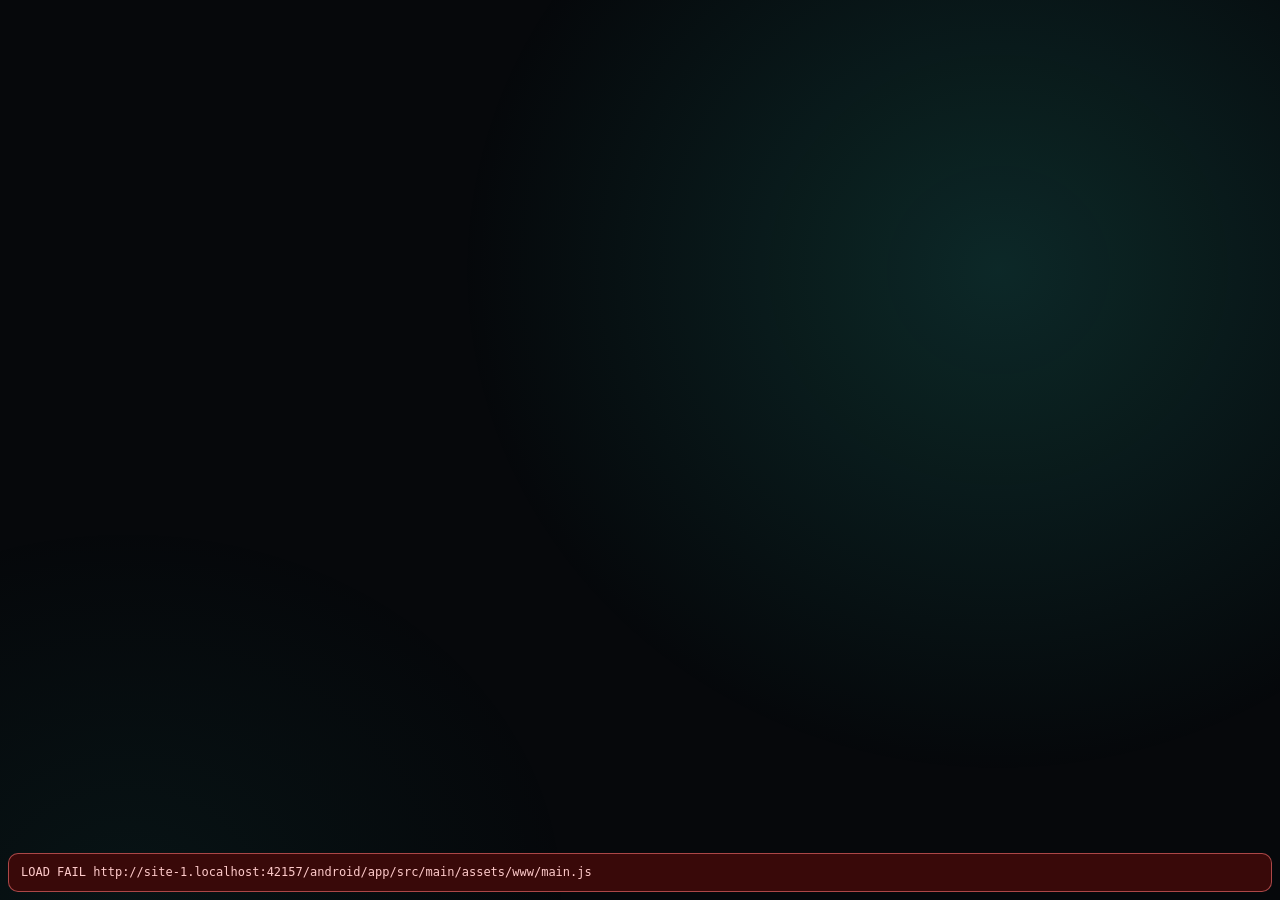
==== commit 654cbabc: "Panel: hold anywhere on a page for the overview, which now has a Lock button The double-tap needed a" ====
--- a/android/app/src/main/assets/www/index.html
+++ b/android/app/src/main/assets/www/index.html
@@ -16,7 +16,7 @@
 <div id="ptitle"></div>
 
 <div id="overview" hidden>
-  <div class="ov-head"><span data-i18n="panel.allPages">All pages</span> <small data-i18n="panel.overviewHint">tap one to jump · volume keys flip pages · long-press a page to come back here</small><span id="ovPcs"></span><button class="ov-pc" id="ovRules" hidden></button></div>
+  <div class="ov-head"><span data-i18n="panel.allPages">All pages</span> <small data-i18n="panel.overviewHint">tap one to jump · volume keys flip pages · long-press a page to come back here</small><span id="ovPcs"></span><button class="ov-pc" id="ovRules" hidden></button><button class="ov-pc" id="ovLock" hidden data-i18n="panel.lock">🔒 Lock</button></div>
   <div id="ovGrid"></div>
 </div>
 
--- a/android/app/src/main/assets/www/style.css
+++ b/android/app/src/main/assets/www/style.css
@@ -284,6 +284,10 @@
 .muted-on .i-mute { display: block; color: var(--err); }
 .vol { flex: 1; display: flex; align-items: center; gap: 4px; margin-left: 4px; min-width: 0; }
 .vol-val { font-size: 11px; color: var(--muted); width: 22px; text-align: right; }
+/* the slider is Spotify's own volume (not the computer's): Spotify green */
+.app-vol .volr::-webkit-slider-runnable-track { background: linear-gradient(to right, #1db954 var(--p, 50%), rgba(255, 255, 255, .14) var(--p, 50%)); }
+.app-vol .volr::-webkit-slider-thumb { background: #1db954; }
+.app-vol .vol-val { color: #1db954; }
 .volume-unavailable .volr, .w-volume.unavailable .vb { opacity: .35; pointer-events: none; }
 .w-volume.unavailable .vb-v { color: var(--muted); }
 input[type=range] { -webkit-appearance: none; appearance: none; flex: 1; min-width: 0; height: 28px; background: transparent; }
@@ -1141,6 +1145,14 @@
 .st-ach-head { display: flex; justify-content: space-between; margin-top: 6px; font-size: 13px; font-weight: 600; }
 .st-bar { height: 6px; border-radius: 6px; background: rgba(255,255,255,.1); overflow: hidden; }
 .st-bar i { display: block; height: 100%; background: linear-gradient(90deg, #1a9fff, #66c0f4); border-radius: 6px; }
+.st-dl .st-bar i { transition: width 2.8s linear; }
+.st-bar.busy i { width: 35%; animation: st-busy 1.4s ease-in-out infinite; }
+@keyframes st-busy { from { transform: translateX(-100%); } to { transform: translateX(290%); } }
+.st-upd-btn { flex: none; border: 0; border-radius: 8px; padding: 7px 12px; background: linear-gradient(90deg, #47bfff, #1a44c2); color: #fff; font: inherit; font-size: 12.5px; font-weight: 700; }
+.st-upd-btn:disabled { opacity: .5; }
+.st-card { position: relative; }
+.st-card-upd { position: absolute; top: 6px; right: 6px; padding: 1px 7px; border-radius: 999px; background: #f59e0bdd; color: #1b1300; font-size: 10.5px; font-weight: 800; }
+.st-play-upd { margin-top: 8px; background: linear-gradient(90deg, #f5b041, #d9730d); }
 .st-ach-icons { display: flex; gap: 6px; margin-top: 4px; }
 .st-ach-ico { width: 32px; height: 32px; border-radius: 6px; background: #1b2838; }
 .st-ach-last { white-space: nowrap; overflow: hidden; text-overflow: ellipsis; }
@@ -1236,3 +1248,46 @@
   .st-sheet-side { overflow: visible; border-right: 0; border-bottom: 1px solid #ffffff14; padding-top: 80px; }
   .st-stats { grid-template-columns: repeat(4, 1fr); }
 }
+
+/* Discord hub (upstream's Discord widget, type discord-hub): dh-* so it does not clash with the fork's dc-* */
+.dh-top { display: flex; align-items: center; gap: 6px; }
+.dh-where { font-size: 16px; font-weight: 600; white-space: nowrap; overflow: hidden; text-overflow: ellipsis; min-width: 0; }
+.dh-kind { font-size: 11px; color: var(--muted); text-transform: uppercase; letter-spacing: .08em; }
+.dh-btn { margin-left: auto; border: 1px solid rgba(255, 255, 255, .1); background: rgba(255, 255, 255, .05); color: var(--text); border-radius: 10px; font-size: 18px; padding: 5px 9px; }
+.dh-btn + .dh-btn { margin-left: 0; }
+.dh-btn.on { background: rgba(239, 68, 68, .22); border-color: rgba(239, 68, 68, .5); }
+.dh-btn:disabled { opacity: .7; }
+.dh-btn:active { transform: scale(.95); }
+.dh-btn.busy, .dh-chan.busy { opacity: .55; }
+.dh-members { display: flex; flex-wrap: wrap; gap: 5px; }
+.dh-member { font-size: 12px; padding: 3px 8px; border-radius: 999px; background: rgba(88, 101, 242, .22); }
+.dh-member.muted, .dh-member.deaf { background: rgba(255, 255, 255, .07); color: var(--muted); }
+/* server blocks share the free space: few servers grow to fill the page, many wrap into rows and scroll */
+.dh-servers { flex: 1; min-height: 0; display: grid; grid-template-columns: repeat(auto-fit, minmax(150px, 1fr)); grid-auto-rows: minmax(64px, 1fr); gap: 8px; overflow-y: auto; align-content: stretch; }
+.dh-block:not(.open) .dh-server { flex: 1; }
+.dh-block.open { grid-row: span 3; }
+.dh-block { display: flex; flex-direction: column; gap: 6px; min-width: 0; }
+.dh-block.open { grid-column: 1 / -1; padding: 6px; border-radius: 12px; background: rgba(88, 101, 242, .08); border: 1px solid rgba(88, 101, 242, .25); }
+.dh-ico { flex: none; width: 28px; height: 28px; border-radius: 50%; overflow: hidden; display: inline-flex; align-items: center; justify-content: center; background: #5865f2; color: #fff; font-size: 13px; font-weight: 700; }
+.dh-ico img { width: 100%; height: 100%; object-fit: cover; display: block; }
+.dh-member .dh-ico { width: 18px; height: 18px; font-size: 10px; }
+.dh-member { display: inline-flex; align-items: center; gap: 5px; }
+.dh-stext { display: flex; flex-direction: column; align-items: flex-start; min-width: 0; }
+.dh-server { display: flex; flex-direction: row; align-items: center; gap: 8px; width: 100%; border: 1px solid rgba(255, 255, 255, .1); background: rgba(255, 255, 255, .05); color: var(--text); border-radius: 10px; font: inherit; padding: 7px 10px; text-align: left; min-width: 0; }
+.dh-server:not(.open) { flex-direction: column; justify-content: center; text-align: center; gap: 6px; }
+.dh-server:not(.open) .dh-stext { align-items: center; max-width: 100%; }
+.dh-server .dh-ico { width: clamp(40px, 14vmin, 96px); height: clamp(40px, 14vmin, 96px); font-size: clamp(17px, 6vmin, 40px); }
+.dh-server b { font-size: 14px; max-width: 100%; white-space: nowrap; overflow: hidden; text-overflow: ellipsis; }
+.dh-server small { color: var(--muted); font-size: 10px; }
+.dh-server.open { background: transparent; border-color: transparent; padding: 2px 4px; flex: none; }
+.dh-server.open .dh-ico { width: 28px; height: 28px; font-size: 13px; }
+.dh-server.open { flex-direction: row; }
+.dh-server.here b::before { content: '● '; color: #3ba55d; }
+.dh-server:active { transform: scale(.97); }
+.dh-chans { display: grid; grid-template-columns: repeat(auto-fill, minmax(120px, 1fr)); gap: 6px; }
+.dh-chan { display: flex; flex-direction: column; align-items: flex-start; border: 1px solid rgba(255, 255, 255, .1); background: rgba(255, 255, 255, .05); color: var(--text); border-radius: 10px; font: inherit; font-size: 13px; padding: 5px 8px; white-space: nowrap; overflow: hidden; text-overflow: ellipsis; }
+.dh-chan.cur { background: rgba(88, 101, 242, .28); border-color: rgba(88, 101, 242, .6); font-weight: 600; }
+.dh-notes { display: flex; flex-direction: column; gap: 4px; overflow: hidden; min-height: 0; }
+.dh-note { display: flex; flex-direction: column; font-size: 12px; padding: 4px 8px; border-left: 3px solid #5865f2; background: rgba(255, 255, 255, .04); border-radius: 6px; }
+.dh-note span { color: var(--muted); white-space: nowrap; overflow: hidden; text-overflow: ellipsis; }
+.w-discord-hub { padding: 9px 10px; display: flex; flex-direction: column; gap: 8px; }
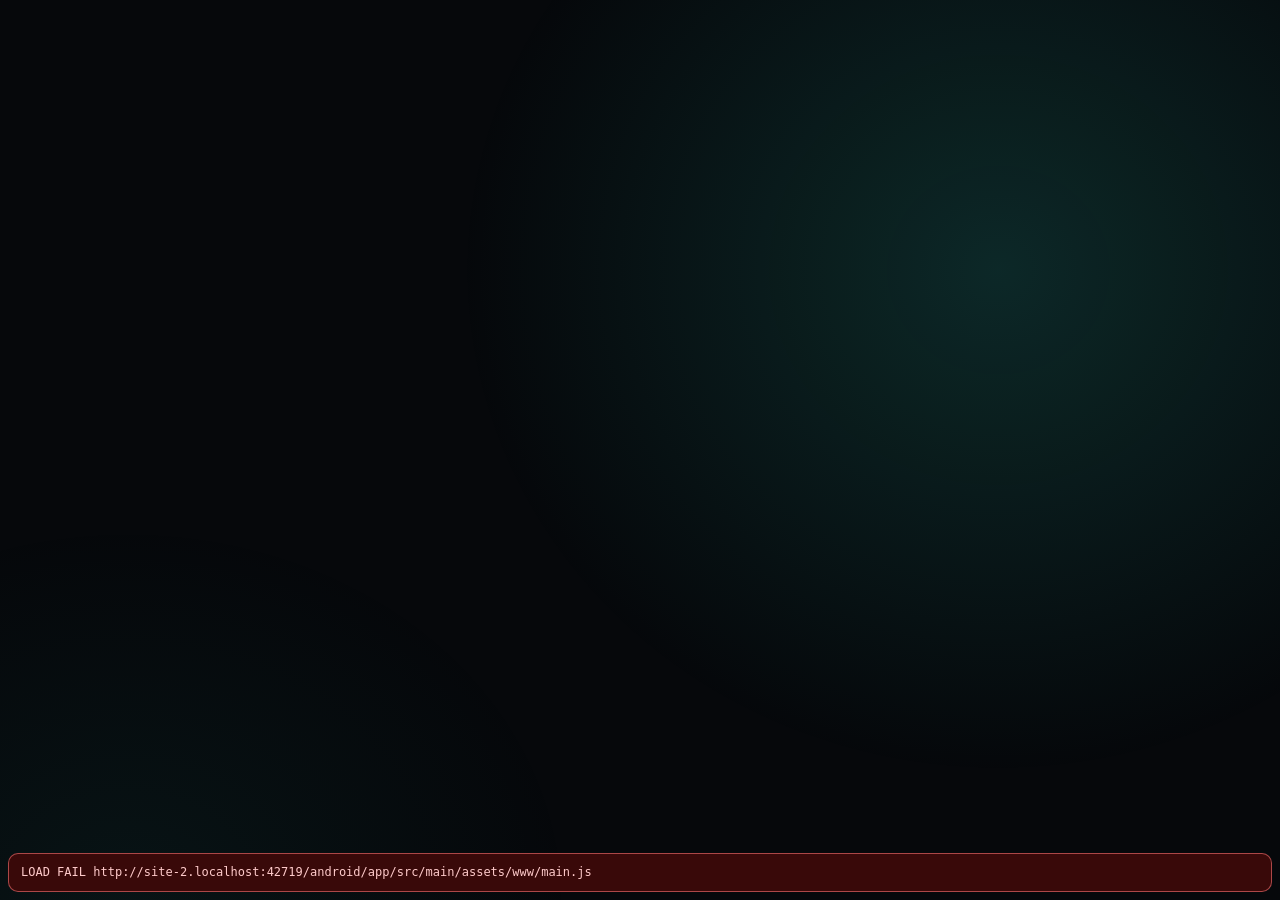
==== commit 0d4b32a6: "Merge upstream 0.9.19 into the fork Camera, Dictation, App console, Spectrum bars, Photo frame and n" ====
--- a/android/app/src/main/assets/www/index.html
+++ b/android/app/src/main/assets/www/index.html
@@ -14,6 +14,7 @@
 
 <nav id="dots" data-i18n-title="panel.allPages" title="All pages"></nav>
 <div id="ptitle"></div>
+<div id="pagePauseOverlay" aria-hidden="true"></div>
 
 <div id="overview" hidden>
   <div class="ov-head"><span data-i18n="panel.allPages">All pages</span> <small data-i18n="panel.overviewHint">tap one to jump · volume keys flip pages · long-press a page to come back here</small><span id="ovPcs"></span><button class="ov-pc" id="ovRules" hidden></button><button class="ov-pc" id="ovLock" hidden data-i18n="panel.lock">🔒 Lock</button></div>
@@ -25,7 +26,7 @@
     <div class="p-ico" id="psIco"></div>
     <div class="ps-title"><b id="psTitle"></b><small id="psSub"></small></div>
     <button class="ps-btn danger" id="psAll" data-i18n="panel.endAll">End all</button>
-    <button class="ps-btn" id="psClose" data-i18n-aria="panel.close" aria-label="Close">✕</button>
+    <button class="ps-btn" id="psClose" data-i18n-aria="panel.close" aria-label="Close"><svg class="ico" viewBox="0 0 24 24" fill="none" stroke="currentColor" stroke-width="2" stroke-linecap="round" stroke-linejoin="round" aria-hidden="true"><path d="M18 6 6 18M6 6l12 12"/></svg></button>
   </div>
   <div class="ps-list" id="psList"></div>
 </div>
@@ -52,24 +53,42 @@
   <button class="nv-btn" id="nvStay" data-i18n="panel.stay">Stay</button>
   <button class="nv-btn go" id="nvGo" data-i18n="panel.goNow">Go now</button>
 </div>
-<div id="navChip"><button id="ncGo"><span>⏳</span><b id="ncText"></b><small id="ncWhy"></small></button><button id="ncX" data-i18n-aria="panel.dismiss" aria-label="Dismiss">✕</button></div>
+<div id="navChip"><button id="ncGo"><svg class="ico" viewBox="0 0 24 24" fill="none" stroke="currentColor" stroke-width="2" stroke-linecap="round" stroke-linejoin="round" aria-hidden="true"><path d="M5 22h14M5 2h14M17 22v-4.172a2 2 0 0 0-.586-1.414L12 12l-4.414 4.414A2 2 0 0 0 7 17.828V22M7 2v4.172a2 2 0 0 0 .586 1.414L12 12l4.414-4.414A2 2 0 0 0 17 6.172V2"/></svg><b id="ncText"></b><small id="ncWhy"></small></button><button id="ncX" data-i18n-aria="panel.dismiss" aria-label="Dismiss"><svg class="ico" viewBox="0 0 24 24" fill="none" stroke="currentColor" stroke-width="2" stroke-linecap="round" stroke-linejoin="round" aria-hidden="true"><path d="M18 6 6 18M6 6l12 12"/></svg></button></div>
 
 <div class="toast" id="toast"></div>
-<div id="offline" data-i18n="panel.pcNotConnected">PC not connected</div>
+<div id="offline"><svg class="ico" viewBox="0 0 24 24" fill="none" stroke="currentColor" stroke-width="2" stroke-linecap="round" stroke-linejoin="round" aria-hidden="true"><path d="M8.5 16.5a5 5 0 0 1 7 0M2 8.82a15 15 0 0 1 4.17-2.65M10.66 5c4.01-.36 8.14.9 11.34 3.76M16.85 11.25a10 10 0 0 1 2.22 1.68M5 13a10 10 0 0 1 5.24-2.76M12 20h.01M2 2l20 20"/></svg><span data-i18n="panel.pcNotConnected">PC not connected</span></div>
 <div id="night"><div id="nClock">--:--</div><div id="nDate"></div></div>
 
 <div id="webviewWarn" hidden role="status" style="position:fixed;top:8px;left:8px;right:8px;z-index:90;align-items:center;gap:10px;padding:8px 12px;border-radius:10px;background:rgba(24,20,12,.94);border:1px solid rgba(245,158,11,.45);color:#fde68a;font:12.5px/1.35 system-ui,sans-serif">
+  <svg class="ico" viewBox="0 0 24 24" fill="none" stroke="currentColor" stroke-width="2" stroke-linecap="round" stroke-linejoin="round" aria-hidden="true" style="flex:none"><path d="M10.29 3.86 1.82 18a2 2 0 0 0 1.71 3h16.94a2 2 0 0 0 1.71-3L13.71 3.86a2 2 0 0 0-3.42 0zM12 9v4M12 17h.01"/></svg>
   <span style="flex:1" data-i18n="panel.webviewWarn">Outdated WebView — update Android System WebView or Google Chrome so widgets scale properly.</span>
-  <button id="webviewWarnClose" type="button" data-i18n-aria="panel.dismissWebview" aria-label="Dismiss WebView notice" style="background:transparent;border:1px solid rgba(253,230,138,.35);color:inherit;border-radius:6px;padding:3px 8px;font:inherit;cursor:pointer">✕</button>
+  <button id="webviewWarnClose" type="button" data-i18n-aria="panel.dismissWebview" aria-label="Dismiss WebView notice" style="background:transparent;border:1px solid rgba(253,230,138,.35);color:inherit;border-radius:6px;padding:3px 8px;font:inherit;cursor:pointer;display:flex"><svg class="ico" viewBox="0 0 24 24" fill="none" stroke="currentColor" stroke-width="2" stroke-linecap="round" stroke-linejoin="round" aria-hidden="true"><path d="M18 6 6 18M6 6l12 12"/></svg></button>
 </div>
 <script>
 (function () {
   try {
     if (/[?&]preview(?:[=&]|$)/.test(location.search)) return;
+    var el = document.getElementById('webviewWarn'), btn = document.getElementById('webviewWarnClose');
+    if (!el) return;
+    // A WebView older than Chromium 80 can't run the panel at all (modules, ?. and ??): the stock WebView of Android 5
+    // and 6 until it is updated. The panel would stay black, so say what to do, in English as the translations come
+    // with the code it can't run, and keep it up: there is nothing behind it.
+    var runs = 'noModule' in document.createElement('script');
+    try { new Function('return ({ a: 1 })?.a ?? 1_0'); } catch (_) { runs = false; }
+    if (!runs) {
+      var text = el.querySelector('span');
+      if (text) {
+        text.removeAttribute('data-i18n');
+        text.textContent = 'This Android System WebView is too old to run the panel. Update Android System WebView or '
+          + 'Google Chrome from Google Play (version 80 or later), then open PhoneBox again.';
+      }
+      if (btn) btn.style.display = 'none';
+      el.hidden = false; el.style.display = 'flex';
+      window.__pbTooOld = true;
+      return;
+    }
     if (window.CSS && typeof CSS.supports === 'function' && CSS.supports('font-size', '1cqw')) return;
     try { if (sessionStorage.getItem('pb-wv-dismissed') === '1') return; } catch (_) {}
-    var el = document.getElementById('webviewWarn'), btn = document.getElementById('webviewWarnClose');
-    if (!el) return;
     el.hidden = false; el.style.display = 'flex';
     if (btn) btn.onclick = function (e) {
       e.stopPropagation();
@@ -85,7 +104,8 @@
 (function () {
   var box = document.getElementById('jsfail'), lines = [];
   window.__pbFail = function (text) {
-    if (lines.indexOf(text) >= 0) return;
+    // the WebView notice already says what is wrong; its syntax errors would only bury it
+    if (window.__pbTooOld || lines.indexOf(text) >= 0) return;
     lines.push(text);
     if (!box) return;
     box.hidden = false; box.style.display = 'block';
@@ -103,9 +123,17 @@
   };
   window.addEventListener('error', function (e) {
     var t = e && e.target;
-    if (t && t !== window && (t.src || t.href)) { window.__pbFail('LOAD FAIL ' + (t.src || t.href)); return; }
+    if (t && t !== window && (t.src || t.href)) {
+      // only the panel's own code and styles: a cover, photo, icon or stream that fails is the widget's to handle
+      // (a media session that ended while its cover loaded answers 404), and it would stay here for good (#200)
+      var tag = String(t.tagName || '').toUpperCase();
+      if (tag === 'SCRIPT' || tag === 'LINK') window.__pbFail('LOAD FAIL ' + (t.src || t.href));
+      return;
+    }
     if (e && e.message) window.__pbFail('ERR ' + e.message + (e.filename ? '  ' + String(e.filename).split('/').pop() + ':' + e.lineno : ''));
   }, true);
+  // a tap puts the box away (it comes back with the next new problem)
+  if (box) box.addEventListener('click', function () { lines = []; box.hidden = true; box.style.display = 'none'; });
   window.addEventListener('unhandledrejection', function (e) {
     var r = e && e.reason;
     window.__pbFail('REJECT ' + ((r && (r.stack || r.message)) || String(r)));
@@ -114,7 +142,7 @@
   // A slow module graph can still arrive after this fires. The flag turning true means the message is stale, so
   // take it back instead of leaving a working panel reporting a failure for the rest of the session.
   setTimeout(function () {
-    if (window.__pbUp) return;
+    if (window.__pbUp || window.__pbTooOld) return;
     window.__pbFail('the panel did not finish booting in 8s\nUA: ' + navigator.userAgent);
     var watch = setInterval(function () {
       if (!window.__pbUp) return;
--- a/android/app/src/main/assets/www/style.css
+++ b/android/app/src/main/assets/www/style.css
@@ -97,10 +97,49 @@
 /* ---------- dots, page title, overview ---------- */
 #dots {
   position: fixed; left: 50%; bottom: 0; transform: translateX(-50%);
-  display: flex; gap: 7px; padding: 6px 14px 5px; z-index: 6;
+  display: flex; align-items: center; gap: 7px; padding: 5px 10px 5px 14px; z-index: 6;
+  border-radius: 999px; border: 1px solid transparent;
 }
 #dots i { width: 6px; height: 6px; border-radius: 3px; background: rgba(255, 255, 255, 0.22); transition: width .25s, background .25s; }
 #dots i.on { width: 16px; background: rgba(255, 255, 255, 0.7); }
+#dots.paused { border-color: rgba(245, 158, 11, 0.55); background: rgba(20, 16, 8, 0.78); }
+#dots.paused i.on { background: #f59e0b; }
+.page-pause {
+  position: relative; display: inline-flex; align-items: center; justify-content: center;
+  border: none; background: transparent; color: rgba(255, 255, 255, 0.65);
+  padding: 3px 5px; margin: -3px -4px -3px 0; min-width: 22px; min-height: 20px;
+  border-radius: 999px; cursor: pointer; outline: none; touch-action: manipulation;
+}
+.page-pause::before { content: ''; position: absolute; top: -6px; right: -8px; bottom: -5px; left: 0; }
+.page-pause svg { width: 10px; height: 10px; fill: currentColor; pointer-events: none; }
+.page-pause .i-pause { display: block; }
+.page-pause .i-play { display: none; }
+.page-pause.on .i-pause { display: none; }
+.page-pause.on .i-play { display: block; }
+.page-pause:hover { color: rgba(255, 255, 255, 0.9); }
+.page-pause:focus-visible { box-shadow: 0 0 0 1.5px #f59e0b; }
+.page-pause.on { color: #f59e0b; }
+
+#pagePauseOverlay {
+  position: fixed; top: 0; right: 0; bottom: 0; left: 0; z-index: 18;
+  display: flex; align-items: center; justify-content: center;
+  pointer-events: none; opacity: 0; visibility: hidden;
+  transition: opacity .3s ease, visibility .3s ease;
+}
+#pagePauseOverlay.show { opacity: 1; visibility: visible; }
+.rot-overlay-icon {
+  width: 76px; height: 76px; border-radius: 50%;
+  background: rgba(18, 18, 22, .52);
+  backdrop-filter: blur(12px); -webkit-backdrop-filter: blur(12px);
+  border: 1.5px solid rgba(255, 255, 255, .18);
+  box-shadow: 0 12px 36px rgba(0, 0, 0, .45), inset 0 1px 0 rgba(255, 255, 255, .12);
+  display: flex; align-items: center; justify-content: center;
+  color: rgba(255, 255, 255, .85); transform: scale(.84);
+  transition: transform .25s cubic-bezier(.2, .8, .2, 1);
+}
+#pagePauseOverlay.show .rot-overlay-icon { transform: scale(1); }
+.rot-overlay-icon svg { width: 38px; height: 38px; fill: currentColor; }
+body.night #pagePauseOverlay { display: none; }
 
 #ptitle {
   position: fixed; left: 50%; top: 10px; transform: translate(-50%, -8px); z-index: 7;
@@ -141,7 +180,9 @@
   position: fixed; top: 8px; right: var(--pad-r); z-index: 6; display: none;
   font-size: 11.5px; padding: 3px 10px; border-radius: 99px; background: rgba(239, 68, 68, .18); color: #fca5a5;
 }
-body.offline #offline { display: block; }
+body.offline #offline { display: flex; align-items: center; gap: 5px; }
+.ico { width: 1em; height: 1em; vertical-align: -0.15em; flex: none; }
+.ico.m { margin-right: .35em; }
 
 /* ---------- calm page switching ---------- */
 #navCard {
@@ -501,8 +542,10 @@
 }
 .key:active { transform: scale(.94); filter: brightness(1.3); }
 .key .k-icon { font-size: clamp(16px, 7cqmin, 30px); line-height: 1; }
+.key .k-icon.k-icon-img img { display: block; width: 24px; height: 24px; width: clamp(16px, 7cqmin, 30px); height: clamp(16px, 7cqmin, 30px); object-fit: contain; border-radius: 6px; }
 .key .k-label { font-size: clamp(10px, 3.6cqmin, 14px); font-weight: 500; color: #e5e9ef; max-width: 92%; white-space: nowrap; overflow: hidden; text-overflow: ellipsis; }
 .w-button .key .k-icon { font-size: min(40cqh, 30cqw); }
+.w-button .key .k-icon.k-icon-img img { width: 40px; height: 40px; width: min(40cqh, 30cqw); height: min(40cqh, 30cqw); }
 .w-button .key .k-label { font-size: clamp(10px, 15cqh, 18px); }
 .key::after { content: ""; position: absolute; top: 0; right: 0; bottom: 0; left: 0; border-radius: inherit; box-shadow: inset 0 0 0 2px transparent; transition: box-shadow .2s; }
 .key.ok::after { box-shadow: inset 0 0 0 2px var(--ok); }
@@ -660,6 +703,17 @@
 /* ---------- battery, quota ring (dial widgets) ---------- */
 .w-html { padding: 0; }
 .w-html.bare-html { background: transparent; border-color: transparent; box-shadow: none; }
+.w.pf { padding: 0; overflow: hidden; background: #000; }
+.pf-img { position: absolute; top: 0; right: 0; bottom: 0; left: 0; width: 100%; height: 100%; opacity: 0; transition: opacity 1s ease; }
+.pf-img.on { opacity: 1; }
+/* Camera (widgets/camera.js) */
+.w.cam { padding: 0; overflow: hidden; background: #000; }
+.cam-img { position: absolute; top: 0; right: 0; bottom: 0; left: 0; width: 100%; height: 100%; visibility: hidden; }
+.cam-img.on { visibility: visible; }
+.cam-note { position: absolute; top: 0; right: 0; bottom: 0; left: 0; display: flex; align-items: center; justify-content: center; text-align: center; padding: 12px; }
+.cam-note[hidden] { display: none; }
+.cam-cap { position: absolute; left: 8px; bottom: 6px; padding: 2px 8px; border-radius: 6px; background: rgba(0, 0, 0, .55); color: #fff; font-size: 12px; max-width: calc(100% - 16px); white-space: nowrap; overflow: hidden; text-overflow: ellipsis; }
+.pf-note { position: absolute; top: 0; right: 0; bottom: 0; left: 0; display: flex; align-items: center; justify-content: center; text-align: center; padding: 12px; }
 .html-frame { width: 100%; height: 100%; border: 0; display: block; background: transparent; }
 .w-batteries { padding: 9px 12px; display: flex; flex-direction: column; gap: 4px; }
 .w-batteries .w-title { color: #4ade80; }
@@ -817,6 +871,12 @@
 .hn-b { min-width: 0; flex: 1; }
 .hn-t { font-size: 12.5px; white-space: nowrap; overflow: hidden; text-overflow: ellipsis; }
 .hn-m { font-size: 10.5px; color: var(--dim); white-space: nowrap; overflow: hidden; text-overflow: ellipsis; }
+.fd-list { flex: 1; min-height: 0; display: flex; flex-direction: column; gap: 3px; overflow: hidden; }
+.fd-i { height: 30px; min-width: 0; border-left: 2px solid transparent; padding-left: 6px; }
+.fd-i.link { border-left-color: var(--c); cursor: pointer; }
+.fd-i.link:active { background: rgba(255, 255, 255, .06); }
+.fd-t { font-size: 12.5px; white-space: nowrap; overflow: hidden; text-overflow: ellipsis; }
+.fd-m { font-size: 10.5px; color: var(--dim); white-space: nowrap; overflow: hidden; text-overflow: ellipsis; }
 .w-exchange, .w-crypto { padding: 9px 12px; display: flex; flex-direction: column; gap: 4px; --c: #34d399; }
 .w-crypto { --c: #f7931a; }
 .fx-list { flex: 1; min-height: 0; display: flex; flex-direction: column; justify-content: space-evenly; gap: 2px; }
@@ -1291,3 +1351,42 @@
 .dh-note { display: flex; flex-direction: column; font-size: 12px; padding: 4px 8px; border-left: 3px solid #5865f2; background: rgba(255, 255, 255, .04); border-radius: 6px; }
 .dh-note span { color: var(--muted); white-space: nowrap; overflow: hidden; text-overflow: ellipsis; }
 .w-discord-hub { padding: 9px 10px; display: flex; flex-direction: column; gap: 8px; }
+/* app console: the focused app's keys, and a dial when the profile has one */
+.w.ac { display: grid; grid-template-rows: auto minmax(0, 1fr); grid-template-columns: minmax(0, 1fr); position: relative; }
+.w.ac.ac-has-dial { grid-template-columns: minmax(0, 1fr) auto; }
+.ac-title { grid-column: 1 / -1; font-size: 13px; letter-spacing: .08em; text-transform: uppercase; color: var(--muted); margin-bottom: 8px; white-space: nowrap; overflow: hidden; text-overflow: ellipsis; }
+.ac-keys { display: grid; grid-template-columns: repeat(auto-fill, minmax(84px, 1fr)); grid-auto-rows: minmax(44px, 1fr); grid-gap: 8px; min-height: 0; overflow: hidden; }
+.ac-key { border: 1px solid rgba(255, 255, 255, .08); border-radius: 12px; background: rgba(255, 255, 255, .06); color: var(--text); font: inherit; font-size: 15px; padding: 4px 8px; min-width: 0; overflow: hidden; text-overflow: ellipsis; white-space: nowrap; }
+.ac-key:active { background: rgba(255, 255, 255, .16); }
+.ac-key:disabled { opacity: .45; }
+.ac-dial { align-self: center; margin-left: 12px; width: 132px; height: 132px; border-radius: 50%; background: rgba(255, 255, 255, .05); border: 1px solid rgba(255, 255, 255, .08); display: flex; align-items: center; justify-content: center; touch-action: none; }
+.ac-dial[hidden] { display: none; }
+.ac-knob { width: 64%; height: 64%; border-radius: 50%; background: rgba(255, 255, 255, .1); position: relative; }
+.ac-knob::after { content: ""; position: absolute; top: 8%; left: 50%; width: 4px; height: 22%; margin-left: -2px; border-radius: 2px; background: var(--accent, #60a5fa); }
+.ac-note { position: absolute; top: 0; right: 0; bottom: 0; left: 0; display: flex; align-items: center; justify-content: center; text-align: center; padding: 12px; }
+.ac-note[hidden] { display: none; }
+/* dictation: a big microphone button, what was heard, and a status line */
+.w.dc { display: flex; flex-direction: column; align-items: center; justify-content: center; text-align: center; padding: 10px; }
+.dc-mic { width: 84px; height: 84px; border-radius: 50%; border: 1px solid rgba(255, 255, 255, .1); background: rgba(255, 255, 255, .07); color: var(--text); display: flex; align-items: center; justify-content: center; flex: none; }
+.dc-mic .ico { width: 38px; height: 38px; }
+.dc-mic.on { background: var(--err, #ef4444); border-color: transparent; color: #fff; animation: dc-pulse 1.4s ease-in-out infinite; }
+@keyframes dc-pulse { 50% { opacity: .7; } }
+.dc-text { margin-top: 10px; font-size: 16px; max-width: 100%; max-height: 4.2em; overflow-y: auto; touch-action: pan-y; word-break: break-word; }
+.dc-text:empty { display: none; }
+.dc-note { margin-top: 6px; font-size: 13px; color: var(--muted); }
+/* Settings › Display › controls at the top (#181): the page dots and the Allow / Deny buttons move up, for a panel that
+   stands below the screen, where the bottom edge is hard to reach */
+body.controls-top #dots { bottom: auto; top: 0; }
+body.controls-top #ptitle { top: 34px; }
+/* the space the dots need moves from the bottom to the top */
+body.controls-top .page { padding-top: 17px; padding-bottom: 10px; }
+/* the header stays first; the buttons come right after it, above the request */
+body.controls-top .ap-head { order: -2; }
+body.controls-top .ap-foot { order: -1; margin-bottom: 4px; }
+
+/* Spectrum bars (widgets/spectrum.js) */
+.w-spectrum { padding: 10px 12px; display: flex; flex-direction: column; gap: 6px; position: relative; }
+.w-spectrum .spec-wrap { flex: 1; min-height: 0; position: relative; }
+.w-spectrum .spec-canvas { position: absolute; top: 0; left: 0; width: 100%; height: 100%; display: block; }
+.w-spectrum .spec-msg { position: absolute; top: 0; right: 0; bottom: 0; left: 0; display: grid; place-items: center; color: var(--muted); font-size: 12px; pointer-events: none; }
+.w-spectrum .spec-msg[hidden] { display: none; }
--- a/android/app/src/main/assets/www/controls.css
+++ b/android/app/src/main/assets/www/controls.css
@@ -55,3 +55,4 @@
 
 /* horizontal faders: slider, small value and an icon mute on one line */
 .deck-channel-line{display:flex;align-items:center;gap:10px;min-width:0}.deck-channel-line .deck-slider{flex:1}.deck-channel-line .deck-value{font-size:14px;font-weight:650;min-width:2.4em;text-align:right;color:var(--muted,#94a3b8)}.deck-icon-btn{flex:none;width:40px;height:36px;min-height:36px;padding:0;display:grid;place-items:center}.deck-icon-btn svg{width:20px;height:20px;display:block}.deck-muted .deck-icon-btn{color:#f87171;border-color:#f8717166;background:#f8717120}
+.sq{gap:4px}.sq-now{display:flex;gap:10px;align-items:center;padding:6px;border-radius:10px;background:#ffffff0a;flex:none}.sq-now .sq-cover{width:52px;height:52px}.sq-now.playing .sq-label{color:var(--accent,#1db954)}.sq-cover{flex:none;width:36px;height:36px;border-radius:6px;background:#ffffff12;overflow:hidden;display:block}.sq-cover img{width:100%;height:100%;object-fit:cover;display:block}.sq-txt{min-width:0;flex:1}.sq-label{font-size:11px;color:var(--muted,#94a3b8);text-transform:uppercase;letter-spacing:.04em}.sq-name{font-size:13.5px;font-weight:650;white-space:nowrap;overflow:hidden;text-overflow:ellipsis}.sq-now .sq-name{font-size:clamp(14px,2.2vw,20px)}.sq-artist{font-size:11.5px;color:var(--muted,#94a3b8);white-space:nowrap;overflow:hidden;text-overflow:ellipsis}.sq-head{font-size:11px;color:var(--muted,#94a3b8);text-transform:uppercase;letter-spacing:.04em;margin:4px 2px 0;flex:none}.sq-item{display:flex;gap:9px;align-items:center;text-align:left;color:inherit;background:none;border:0;border-radius:8px;padding:4px;font:inherit;cursor:pointer;flex:none;touch-action:manipulation}.sq-item:active{background:#ffffff14}
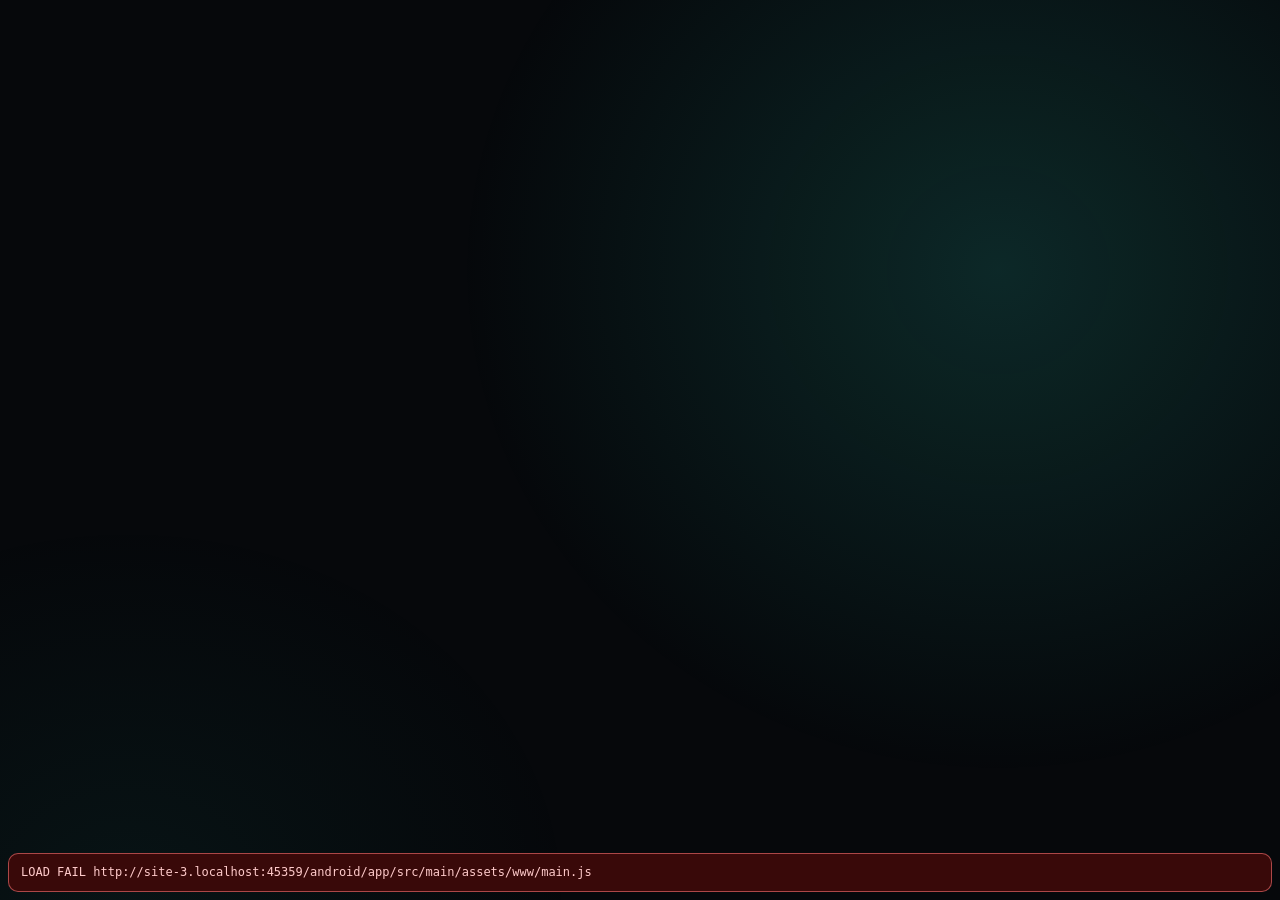
==== commit c5ce0718: "Merge upstream 0.9.29; use upstream's Steam and Discord widgets Upstream now has its own Discord, St" ====
--- a/android/app/src/main/assets/www/index.html
+++ b/android/app/src/main/assets/www/index.html
@@ -12,7 +12,7 @@
 <!-- Pages and widgets are built by main.js and widgets/*.js from the layout designed in the agent's settings page. -->
 <div id="pager"></div>
 
-<nav id="dots" data-i18n-title="panel.allPages" title="All pages"></nav>
+<nav id="dots"></nav>
 <div id="ptitle"></div>
 <div id="pagePauseOverlay" aria-hidden="true"></div>
 
@@ -33,13 +33,21 @@
 
 <div id="approval" hidden>
   <div class="ap-card">
-    <div class="ap-head"><span class="ap-logo">✳</span><span id="apSource">Claude Code</span><span class="ap-sep">·</span><span id="apProject"></span><span class="ap-count" id="apCount"></span></div>
+    <div class="ap-head"><span class="ap-logo" id="apLogo" aria-hidden="true">◆</span><span id="apSource">AI agent</span><span class="ap-count" id="apCount"></span></div>
+    <div class="ap-context"><b id="apProject"></b><span class="ap-sep" id="apContextSep">·</span><code id="apCwd"></code></div>
     <div class="ap-tool" id="apTool"></div>
     <div class="ap-desc" id="apDesc"></div>
     <pre class="ap-detail" id="apDetail"></pre>
+    <div class="ap-pattern" id="apPattern" hidden></div>
+    <div class="ap-choices" id="apChoices" hidden></div>
+    <div class="ap-custom" id="apCustom" hidden>
+      <input type="text" id="apCustomText" autocomplete="off" spellcheck="false" enterkeyhint="send">
+      <button class="ap-btn allow" id="apCustomSend" data-i18n="panel.answerSend">Send</button>
+    </div>
     <div class="ap-foot">
       <span class="ap-time" id="apTime"></span>
       <button class="ap-btn deny" id="apDeny" data-i18n="panel.deny">Deny</button>
+      <button class="ap-btn always" id="apAlways" hidden data-i18n="panel.allowAlways">Always allow</button>
       <button class="ap-btn allow" id="apAllow" data-i18n="panel.allow">Allow</button>
       <button class="ap-btn allow" id="apSkip" hidden data-i18n="panel.gotIt">Got it</button>
     </div>
@@ -57,6 +65,7 @@
 
 <div class="toast" id="toast"></div>
 <div id="offline"><svg class="ico" viewBox="0 0 24 24" fill="none" stroke="currentColor" stroke-width="2" stroke-linecap="round" stroke-linejoin="round" aria-hidden="true"><path d="M8.5 16.5a5 5 0 0 1 7 0M2 8.82a15 15 0 0 1 4.17-2.65M10.66 5c4.01-.36 8.14.9 11.34 3.76M16.85 11.25a10 10 0 0 1 2.22 1.68M5 13a10 10 0 0 1 5.24-2.76M12 20h.01M2 2l20 20"/></svg><span data-i18n="panel.pcNotConnected">PC not connected</span></div>
+<div id="wake" hidden><button type="button" data-i18n="panel.wake">Wake the PC</button><span class="note" role="status"></span></div>
 <div id="night"><div id="nClock">--:--</div><div id="nDate"></div></div>
 
 <div id="webviewWarn" hidden role="status" style="position:fixed;top:8px;left:8px;right:8px;z-index:90;align-items:center;gap:10px;padding:8px 12px;border-radius:10px;background:rgba(24,20,12,.94);border:1px solid rgba(245,158,11,.45);color:#fde68a;font:12.5px/1.35 system-ui,sans-serif">
@@ -153,6 +162,17 @@
 })();
 </script>
 <script src="compat.js"></script>
+<script src="locale-existing.js"></script>
+<script src="locale-tr.js"></script>
+<script src="locale-ja.js"></script>
+<script src="locale-ko.js"></script>
+<script src="locale-id.js"></script>
+<script src="locale-th.js"></script>
+<script src="locale-uk.js"></script>
+<script src="locale-hi.js"></script>
+<script src="locale-cs.js"></script>
+<script src="locale-ar.js"></script>
+<script src="locale-zh-Hant.js"></script>
 <script src="i18n.js"></script>
 <script type="module" src="main.js"></script>
 </body>
--- a/android/app/src/main/assets/www/style.css
+++ b/android/app/src/main/assets/www/style.css
@@ -87,19 +87,94 @@
   grid-template-rows: repeat(6, minmax(0, 1fr));
   gap: 8px;
 }
+/* Widget coordinates are saved from the left edge in both the panel and the editor. */
+/* The pager scrolls by positive offsets (page i at i × width), so it stays left to right as well. */
+[dir="rtl"] #pager { direction: ltr; }
+[dir="rtl"] #pager > .page { direction: rtl; }
+[dir="rtl"] .grid, [dir="rtl"] .ov-map { direction: ltr; }
+[dir="rtl"] .grid > .w { direction: rtl; }
+[dir="rtl"] input[type="range"] { direction: ltr; }
+/* Charts and playback controls use physical x coordinates; command output keeps its terminal order. */
+[dir="rtl"] :where(canvas, .bar, .times, .track, .deck-meter, .cmd-o) { direction: ltr; unicode-bidi: isolate; }
 .w { position: relative; min-width: 0; min-height: 0; overflow: hidden; container-type: size; }
 .card { background: var(--card); border: 1px solid var(--line); border-radius: clamp(10px, 7cqmin, 20px); }
 
 .w-title { display: flex; align-items: baseline; gap: 8px; font-size: 11px; letter-spacing: .12em; text-transform: uppercase; font-weight: 700; color: var(--c, var(--muted)); white-space: nowrap; overflow: hidden; }
-.w-sub { margin-left: auto; font-size: 10.5px; letter-spacing: 0; text-transform: none; font-weight: 400; color: var(--dim); overflow: hidden; text-overflow: ellipsis; }
-.mini-btn { margin-left: auto; font-size: 10.5px; letter-spacing: 0; text-transform: none; font-weight: 600; color: var(--muted); padding: 2px 8px; border-radius: 6px; background: rgba(255, 255, 255, .07); }
+.w-sub { margin-inline-start: auto; font-size: 10.5px; letter-spacing: 0; text-transform: none; font-weight: 400; color: var(--dim); overflow: hidden; text-overflow: ellipsis; }
+.mini-btn { margin-inline-start: auto; font-size: 10.5px; letter-spacing: 0; text-transform: none; font-weight: 600; color: var(--muted); padding: 2px 8px; border-radius: 6px; background: rgba(255, 255, 255, .07); }
 
 /* ---------- dots, page title, overview ---------- */
 #dots {
   position: fixed; left: 50%; bottom: 0; transform: translateX(-50%);
-  display: flex; align-items: center; gap: 7px; padding: 5px 10px 5px 14px; z-index: 6;
+  display: flex; align-items: center; gap: 0; padding: 0 10px 0 4px; z-index: 6;
+  max-width: calc(100vw - 16px);
   border-radius: 999px; border: 1px solid transparent;
-}
+  touch-action: none; /* a slide along the dots picks a page instead of scrolling */
+}
+/* the dot stays small; the button around it is the size of a fingertip, and shrinks when there are many pages */
+#dots .dot {
+  /* --n is the number of pages: 24 px each while they fit, narrower when there are many */
+  display: inline-flex; align-items: center; justify-content: center; flex: none; width: clamp(10px, calc((100vw - 96px) / var(--n, 8)), 24px); height: 22px;
+  padding: 0; border: none; background: transparent; cursor: pointer; outline: none; touch-action: none;
+}
+#dots .dot:focus-visible i { box-shadow: 0 0 0 1.5px var(--accent, #fff); }
+#dots .dot.aim i { background: rgba(255, 255, 255, 0.9); transform: scale(1.5); }
+#dots i { transition: width .25s, background .25s, transform .15s; }
+/* the page bar (Settings › Display › Page navigation): the same buttons with the page's icon and name */
+#dots .dot-ic, #dots .dot-nm { display: none; }
+#dots.pagebar {
+  gap: 4px; padding: 4px; border-color: var(--line); background: rgba(14, 17, 22, 0.94);
+  border-radius: 16px; bottom: 6px; max-width: calc(100vw - 12px); overflow: hidden;
+}
+#dots.pagebar .dot {
+  width: auto; height: 40px; min-width: 0; max-width: 140px; flex: 0 1 auto; gap: 6px; padding: 0 12px;
+  border-radius: 12px; color: var(--muted); font: inherit;
+}
+#dots.pagebar .dot i { display: none; }
+#dots.pagebar .dot-ic { display: inline-flex; align-items: center; font-size: 18px; line-height: 1; }
+#dots.pagebar .dot-ic svg { width: 18px; height: 18px; }
+#dots.pagebar .dot-nm { display: block; min-width: 0; font-size: 12.5px; font-weight: 600; white-space: nowrap; overflow: hidden; text-overflow: ellipsis; }
+#dots.pagebar .dot.on { color: var(--text); background: color-mix(in srgb, var(--accent, #2dd4bf) 22%, transparent); }
+#dots.pagebar .dot.aim, #dots.pagebar .dot:focus-visible { box-shadow: inset 0 0 0 1.5px var(--accent, #fff); }
+#dots.pagebar .page-all, #dots.pagebar .page-pause { min-width: 32px; min-height: 40px; margin: 0; }
+#dots.pagebar .page-all svg, #dots.pagebar .page-pause svg { width: 13px; height: 13px; }
+body.controls-top #dots.pagebar:not(.pb-vertical) { bottom: auto; top: 6px; }
+/* down the left or right edge: icon above a short name */
+#dots.pagebar.pb-vertical {
+  flex-direction: column; top: 50%; bottom: auto; left: 6px; right: auto; transform: translateY(-50%);
+  max-width: none; max-height: calc(100vh - 12px);
+}
+body.pagebar-right #dots.pagebar.pb-vertical { left: auto; right: 6px; }
+#dots.pagebar.pb-vertical .dot { flex-direction: column; justify-content: center; width: 64px; height: auto; min-height: 40px; padding: 6px 4px; gap: 3px; flex: 0 1 auto; }
+#dots.pagebar.pb-vertical .dot-nm { max-width: 58px; font-size: 10.5px; }
+/* always shown: the bar gets its own strip of the screen and the pages the rest */
+body.pagebar-docked { --pb-h: 52px; --pb-w: 76px; }
+body.pagebar-docked:not(.pagebar-left):not(.pagebar-right) #pager,
+body.pagebar-docked:not(.pagebar-left):not(.pagebar-right) .page { height: calc(100vh - var(--pb-h)); }
+body.pagebar-docked:not(.pagebar-left):not(.pagebar-right) .page { padding-bottom: 10px; }
+body.pagebar-docked.controls-top:not(.pagebar-left):not(.pagebar-right) #pager { margin-top: var(--pb-h); }
+body.pagebar-docked #dots.pagebar:not(.pb-vertical) {
+  left: 0; right: 0; bottom: 0; transform: none; max-width: none; height: var(--pb-h); justify-content: center;
+  border-radius: 0; border-width: 1px 0 0; padding: 0 8px;
+}
+body.pagebar-docked.controls-top #dots.pagebar:not(.pb-vertical) { top: 0; bottom: auto; border-width: 0 0 1px; }
+body.pagebar-docked.pagebar-left #pager { margin-left: var(--pb-w); }
+body.pagebar-docked.pagebar-left #pager, body.pagebar-docked.pagebar-right #pager { width: calc(100vw - var(--pb-w)); }
+body.pagebar-docked.pagebar-left .page, body.pagebar-docked.pagebar-right .page { flex-basis: calc(100vw - var(--pb-w)); padding-bottom: 10px; }
+body.pagebar-docked #dots.pagebar.pb-vertical {
+  top: 0; bottom: 0; transform: none; max-height: none; width: var(--pb-w); justify-content: center; overflow-y: auto;
+  border-radius: 0; left: 0; border-width: 0 1px 0 0;
+}
+body.pagebar-docked.pagebar-right #dots.pagebar.pb-vertical { left: auto; right: 0; border-width: 0 0 0 1px; }
+.page-all {
+  position: relative; display: inline-flex; align-items: center; justify-content: center;
+  border: none; background: transparent; color: rgba(255, 255, 255, 0.5);
+  padding: 3px 5px; margin: 0 2px 0 4px; min-width: 22px; min-height: 22px;
+  border-radius: 999px; cursor: pointer; outline: none; touch-action: manipulation;
+}
+.page-all svg { width: 10px; height: 10px; fill: currentColor; pointer-events: none; }
+.page-all:hover { color: rgba(255, 255, 255, 0.9); }
+.page-all:focus-visible { box-shadow: 0 0 0 1.5px var(--accent, #fff); }
 #dots i { width: 6px; height: 6px; border-radius: 3px; background: rgba(255, 255, 255, 0.22); transition: width .25s, background .25s; }
 #dots i.on { width: 16px; background: rgba(255, 255, 255, 0.7); }
 #dots.paused { border-color: rgba(245, 158, 11, 0.55); background: rgba(20, 16, 8, 0.78); }
@@ -158,9 +233,9 @@
 #ovGrid { flex: 1; min-height: 0; display: grid; grid-template-columns: repeat(var(--n, 4), minmax(0, 1fr)); grid-auto-rows: minmax(0, 1fr); gap: 10px; overflow-y: auto; }
 .ov-tile {
   display: flex; flex-direction: column; gap: 5px; padding: 7px; border-radius: 14px; min-height: 0;
-  background: #10141a; border: 1px solid var(--line); text-align: left;
-}
-#ovPcs { margin-left: auto; display: flex; gap: 6px; }
+  background: #10141a; border: 1px solid var(--line); text-align: start;
+}
+#ovPcs { margin-inline-start: auto; display: flex; gap: 6px; }
 .ov-pc { border: 1px solid var(--line); background: var(--card); color: var(--text); border-radius: 999px; padding: 5px 12px; font: inherit; font-size: 13px; }
 .ov-pc.on { border-color: rgba(var(--ambient), .8); background: rgba(var(--ambient), .16); font-weight: 600; }
 .w-pcswitch { padding: 9px 12px; display: flex; flex-direction: column; gap: 6px; }
@@ -181,6 +256,15 @@
   font-size: 11.5px; padding: 3px 10px; border-radius: 99px; background: rgba(239, 68, 68, .18); color: #fca5a5;
 }
 body.offline #offline { display: flex; align-items: center; gap: 5px; }
+/* Wake-on-LAN: under the offline pill, only while the PC is unreachable (main.js shows it when the app can wake it) */
+#wake { position: fixed; top: 38px; right: var(--pad-r); z-index: 6; display: flex; flex-direction: column; align-items: flex-end; gap: 6px; max-width: 280px; }
+body.night #wake { z-index: 31; }
+#wake[hidden] { display: none; }
+#wake button { min-height: 44px; padding: 0 18px; border-radius: 99px; border: 1px solid rgba(255, 255, 255, .2); background: rgba(255, 255, 255, .1); color: var(--text); font-size: 14px; font-weight: 600; }
+#wake button:disabled { opacity: .6; }
+/* opaque backing: the note is the one message that says what to check, and it can sit over the media widget's own text */
+#wake .note { font-size: 12px; color: var(--text); text-align: start; padding: 8px 12px; border-radius: 12px; background: rgba(24, 24, 28, .96); border: 1px solid rgba(255, 255, 255, .16); }
+#wake .note:empty { display: none; }
 .ico { width: 1em; height: 1em; vertical-align: -0.15em; flex: none; }
 .ico.m { margin-right: .35em; }
 
@@ -255,12 +339,12 @@
 @supports (font-size: 1cqh) {
   .clock { font-size: min(calc(var(--tf, .6) * 100cqh), 30cqw); }
 }
-.clock .colon { opacity: .55; margin: 0 .01em; animation: blink 2s steps(1) infinite; }
+.clock .colon { opacity: .55; margin: 0 .01em; }
+.clock .colon.dim { opacity: .2; }
 .clock .sec { font-size: .2em; font-weight: 400; color: var(--muted); letter-spacing: 0; margin: .5em 0 0 .45em; }
 .clock .sec:empty { display: none; }
 .clock .ap { font-size: .2em; font-weight: 400; color: var(--muted); letter-spacing: 0; align-self: flex-end; margin: 0 0 .35em .3em; }
 .clock .ap:empty { display: none; }
-@keyframes blink { 50% { opacity: .2; } }
 .date { font-size: 15px; font-size: clamp(11px, 7.5cqh, 19px); color: #c9d1db; margin-top: 1px; white-space: nowrap; overflow: hidden; text-overflow: ellipsis; }
 .wx { display: flex; align-items: center; gap: 8px; margin-top: 6px; margin-top: clamp(2px, 4cqh, 14px); min-width: 0; }
 .wx-icon { font-size: 26px; font-size: clamp(18px, 13cqh, 34px); line-height: 1; }
@@ -306,10 +390,22 @@
 .m-source-icon svg { width: 1.25em; height: 1.25em; display: block; }
 .m-title { font-size: clamp(13px, 9cqh, 30px); font-weight: 600; line-height: 1.2; display: -webkit-box; -webkit-line-clamp: 2; -webkit-box-orient: vertical; overflow: hidden; }
 .m-artist { font-size: clamp(11px, 6cqh, 19px); color: var(--muted); white-space: nowrap; overflow: hidden; text-overflow: ellipsis; }
-.bar { position: relative; height: 18px; display: flex; align-items: center; }
+.bar { position: relative; height: 18px; display: flex; align-items: center; touch-action: none; cursor: pointer; outline: none; -webkit-tap-highlight-color: transparent; }
 .bar::before { content: ""; position: absolute; left: 0; right: 0; height: 4px; border-radius: 2px; background: rgba(255, 255, 255, .12); }
+.bar::after { content: ""; position: absolute; left: -6px; right: -6px; top: -12px; bottom: -12px; } /* a finger-sized target around the thin bar */
 .fill { position: relative; height: 4px; border-radius: 2px; background: var(--text); width: 0; }
-.fill::after { content: ""; position: absolute; right: -5px; top: -3px; width: 10px; height: 10px; border-radius: 50%; background: var(--text); }
+.fill::after { content: ""; position: absolute; right: -5px; top: -3px; width: 10px; height: 10px; border-radius: 50%; background: var(--text); transition: transform .12s; }
+.bar.scrubbing .fill::after { transform: scale(1.8); box-shadow: 0 0 0 4px rgba(255, 255, 255, .18); }
+.bar:focus-visible .fill::after { transform: scale(1.8); box-shadow: 0 0 0 4px rgba(255, 255, 255, .18); } /* its own rule: Chromium < 86 drops a rule it cannot parse */
+/* the bubble with the time the song will continue from, over the thumb while the bar is held or focused */
+.scrub-tip {
+  position: absolute; bottom: 100%; left: clamp(24px, var(--tip, 0%), calc(100% - 24px)); transform: translate(-50%, -8px);
+  padding: 3px 9px; border-radius: 9px; background: rgba(8, 10, 13, .88); border: 1px solid rgba(255, 255, 255, .14); color: var(--text);
+  font-size: 14px; font-weight: 600; font-variant-numeric: tabular-nums; white-space: nowrap; pointer-events: none; opacity: 0; transition: opacity .12s; z-index: 2;
+}
+.bar.scrubbing .scrub-tip { opacity: 1; }
+.bar:focus-visible .scrub-tip { opacity: 1; }
+.bar.scrubbing + .times .m-pos { color: var(--text); font-weight: 600; }
 .times { display: flex; justify-content: space-between; font-size: 11px; color: var(--muted); margin-top: -1px; }
 .m-controls { display: flex; align-items: center; gap: 4px; }
 .ic { width: 44px; height: 44px; flex: 0 0 auto; display: grid; place-items: center; border-radius: 50%; transition: transform .12s, background .2s; }
@@ -380,7 +476,7 @@
 .s-main small { font-size: 12.5px; color: var(--muted); }
 .s-main .multi { font-size: 12px; margin-right: 12px; white-space: nowrap; }
 .s-main .multi b { font-size: clamp(13px, 10cqh, 20px); font-weight: 600; }
-.chips { margin-left: auto; display: flex; gap: 5px; flex-wrap: wrap; justify-content: flex-end; overflow: hidden; }
+.chips { margin-inline-start: auto; display: flex; gap: 5px; flex-wrap: wrap; justify-content: flex-end; overflow: hidden; }
 .chip { font-size: 11px; padding: 3px 7px; border-radius: 8px; background: rgba(255, 255, 255, .06); color: #cdd5df; white-space: nowrap; }
 .w-chart canvas { flex: 1; width: calc(100% + 24px); margin: 4px -12px 0; min-height: 0; }
 .meters { display: flex; flex-direction: column; gap: 6px; margin-top: 8px; flex: 1; justify-content: space-evenly; min-height: 0; }
@@ -402,7 +498,7 @@
 .q-logo { font-size: 17px; color: var(--q); line-height: 1; align-self: center; }
 .q-name { font-size: 15px; font-weight: 700; }
 .q-plan { font-size: 11px; color: var(--q); background: color-mix(in srgb, var(--q) 15%, transparent); padding: 2px 8px; border-radius: 7px; font-weight: 600; white-space: nowrap; }
-.q-upd { margin-left: auto; font-size: 11px; color: var(--dim); white-space: nowrap; }
+.q-upd { margin-inline-start: auto; font-size: 11px; color: var(--dim); white-space: nowrap; }
 .q-rings { flex: 1; display: flex; justify-content: space-around; align-items: center; gap: 8px; min-height: 0; }
 .q-ring { display: flex; flex-direction: column; align-items: center; min-width: 0; flex: 1; }
 .q-dial { position: relative; width: min(50cqh, 170px); max-width: 100%; aspect-ratio: 1; }
@@ -436,18 +532,25 @@
 .w-head { display: flex; align-items: baseline; gap: 10px; margin-bottom: 8px; min-width: 0; }
 .w-sum { font-size: 11.5px; color: var(--muted); flex: 1; white-space: nowrap; overflow: hidden; text-overflow: ellipsis; }
 .s-list { flex: 1; display: grid; grid-template-columns: repeat(auto-fill, minmax(165px, 1fr)); grid-auto-rows: 44px; gap: 6px 8px; overflow-y: auto; align-content: start; }
-.sess { display: flex; align-items: center; gap: 8px; padding: 0 10px; border-radius: 10px; background: rgba(255, 255, 255, .035); border: 1px solid transparent; min-width: 0; color: var(--text); font: inherit; text-align: left; cursor: pointer; }
+.sess { display: flex; align-items: center; gap: 8px; padding: 0 10px; border-radius: 10px; background: rgba(255, 255, 255, .035); border: 1px solid transparent; min-width: 0; color: var(--text); font: inherit; text-align: start; cursor: pointer; }
 .sess:focus-visible { outline: 2px solid var(--accent); }
 .sess .st { width: 8px; height: 8px; border-radius: 50%; flex: 0 0 8px; background: var(--dim); }
-.sess.busy .st { background: #f59e0b; box-shadow: 0 0 8px #f59e0b; animation: pulse 1.2s ease-in-out infinite; }
-.sess.shell .st { background: #60a5fa; box-shadow: 0 0 6px #60a5fa; animation: pulse 1.6s ease-in-out infinite; }
+.sess.busy .st { background: #f59e0b; box-shadow: 0 0 8px #f59e0b; }
+.sess.shell .st { background: #60a5fa; box-shadow: 0 0 6px #60a5fa; }
 .sess.waiting { border-color: rgba(239, 68, 68, .45); background: rgba(239, 68, 68, .1); }
-.sess.waiting .st { background: #ef4444; box-shadow: 0 0 10px #ef4444; animation: pulse .8s ease-in-out infinite; }
+.sess.waiting .st { background: #ef4444; box-shadow: 0 0 10px #ef4444; }
 .sess.idle { opacity: .62; }
-@keyframes pulse { 50% { opacity: .35; } }
+/* The pulses are not CSS animations: a running animation makes the browser draw a frame on every display refresh (120 a
+   second on a 120 Hz phone) for as long as it is on screen. main.js flips beat-2 .. beat-4 on <html> instead, from its 250 ms tick
+   and only while something that pulses is shown, so the panel draws a frame only when a pulse changes. The beat has two
+   steps, a little less smooth than a fade and far cheaper. */
+html.beat-3 .sess.busy .st, html.beat-4 .sess.shell .st, html.beat-2 .sess.waiting .st { opacity: .35; }
 .sess .tl { font-size: 12px; width: 14px; text-align: center; flex: 0 0 14px; }
 .sess .tl.claude { color: #d97757; }
 .sess .tl.codex { color: #e5e7eb; }
+.sess .tl.cursor { color: #67e8f9; }
+.sess .tl.opencode { color: #a78bfa; }
+.sess .tl.antigravity { color: #38bdf8; }
 .sess-main { flex: 1; min-width: 0; display: flex; flex-direction: column; }
 .sess .nm { min-width: 0; font-size: 12.5px; font-weight: 600; white-space: nowrap; overflow: hidden; text-overflow: ellipsis; }
 .sess-meta { font-size: 10px; color: var(--muted); white-space: nowrap; overflow: hidden; text-overflow: ellipsis; }
@@ -457,12 +560,31 @@
 .session-backdrop { position: fixed; top: 0; right: 0; bottom: 0; left: 0; z-index: 22; display: flex; align-items: center; justify-content: center; padding: 16px; background: rgba(3, 5, 9, .78); }
 .session-panel { width: min(460px, 100%); max-height: calc(100vh - 32px); overflow-y: auto; padding: 18px; border: 1px solid var(--line); border-radius: 18px; background: #1b1f26; box-shadow: 0 20px 60px #0009; }
 .session-panel-head { position: sticky; top: 0; z-index: 1; display: flex; align-items: center; justify-content: space-between; padding: 6px 0; background: #1b1f26; color: var(--muted); font-size: 12px; }
-.session-panel h2 { margin: 6px 0 14px; font-size: 20px; overflow-wrap: anywhere; }
+.session-panel h2 { margin: 6px 0 14px; font-size: 20px; overflow-wrap: anywhere; display: -webkit-box; -webkit-line-clamp: 2; -webkit-box-orient: vertical; overflow: hidden; }
 .session-close { border: 0; background: transparent; color: var(--text); font-size: 20px; padding: 2px 8px; cursor: pointer; }
 .session-detail-row { display: flex; justify-content: space-between; gap: 12px; padding: 6px 0; border-top: 1px solid var(--line); font-size: 12px; }
 .session-detail-row span { color: var(--muted); }
 .session-detail-row strong { font-weight: 600; text-align: right; overflow-wrap: anywhere; }
 .session-note { margin: 12px 0 0; color: var(--dim); font-size: 11px; }
+.session-grid { display: grid; grid-template-columns: repeat(4, minmax(0, 1fr)); overflow: hidden; border: 1px solid var(--line); border-radius: 10px; }
+.session-cell { min-width: 0; padding: 6px 9px; box-shadow: 0 0 0 .5px var(--line); }
+.session-cell span { display: block; color: var(--muted); font-size: 9px; font-weight: 600; letter-spacing: .04em; text-transform: uppercase; white-space: nowrap; overflow: hidden; text-overflow: ellipsis; }
+.session-cell strong { display: block; margin-top: 1px; font-size: 12px; font-weight: 600; overflow-wrap: anywhere; }
+@media (max-width: 420px) { .session-grid { grid-template-columns: repeat(2, minmax(0, 1fr)); } }
+.session-conv { margin-top: 12px; border-top: 1px solid var(--line); }
+.conv-h { margin: 12px 0 6px; color: var(--muted); font-size: 10px; font-weight: 700; letter-spacing: .08em; text-transform: uppercase; }
+.conv-step { display: flex; align-items: baseline; gap: 8px; padding: 3px 0; font-size: 12px; }
+.conv-step .cs-t { font-weight: 600; white-space: nowrap; }
+.conv-step .cs-d { flex: 1; min-width: 0; color: var(--muted); overflow: hidden; text-overflow: ellipsis; white-space: nowrap; }
+.conv-step .cs-a { color: var(--dim); font-size: 11px; white-space: nowrap; }
+.conv-step.on .cs-a { color: #d97757; }
+.conv-list { max-height: 42vh; overflow-y: auto; padding-right: 4px; }
+.conv-msg { margin: 0 0 8px; padding: 8px 10px; border-radius: 10px; background: #ffffff0d; font-size: 12px; line-height: 1.4; }
+.conv-msg.assistant { background: #d977571a; }
+.conv-who { display: block; margin-bottom: 2px; color: var(--muted); font-size: 10px; font-weight: 700; letter-spacing: .06em; text-transform: uppercase; }
+.conv-text { white-space: pre-wrap; overflow-wrap: anywhere; }
+.conv-text.clamp { display: -webkit-box; -webkit-line-clamp: 5; -webkit-box-orient: vertical; overflow: hidden; }
+.conv-toggle { width: 100%; margin-top: 4px; padding: 9px; border: 1px solid var(--line); border-radius: 10px; background: transparent; color: var(--text); font-size: 12px; font-weight: 600; cursor: pointer; }
 .gh-bell { font-size: 11.5px; padding: 2px 8px; border-radius: 8px; background: rgba(255, 255, 255, .08); white-space: nowrap; }
 .gh-sec { display: flex; justify-content: space-between; font-size: 10.5px; letter-spacing: .1em; text-transform: uppercase; color: var(--muted); margin: 3px 0; font-weight: 600; }
 .gh-sec b { color: var(--text); }
@@ -518,7 +640,8 @@
 .ps-btn.danger { background: rgba(239, 68, 68, .18); color: #fca5a5; }
 .ps-btn.armed { background: var(--err); color: #fff; }
 .ps-btn:disabled { opacity: .35; }
-.ps-list { flex: 1; overflow-y: auto; display: flex; flex-direction: column; gap: 6px; touch-action: pan-y; }
+/* lists scroll up and down; a sideways swipe on them goes on to the pager and turns the page (#445) */
+.ps-list { flex: 1; overflow-y: auto; display: flex; flex-direction: column; gap: 6px; touch-action: pan-x pan-y; }
 .pi { display: flex; align-items: center; gap: 10px; padding: 7px 10px; border-radius: 11px; background: rgba(255, 255, 255, .04); min-height: 46px; }
 .pi .pid { font-size: 11px; color: var(--muted); flex: 0 0 64px; }
 .pi .lbl { flex: 1; min-width: 0; display: flex; flex-direction: column; }
@@ -547,6 +670,19 @@
 .w-button .key .k-icon { font-size: min(40cqh, 30cqw); }
 .w-button .key .k-icon.k-icon-img img { width: 40px; height: 40px; width: min(40cqh, 30cqw); height: min(40cqh, 30cqw); }
 .w-button .key .k-label { font-size: clamp(10px, 15cqh, 18px); }
+/* Big button with "fill with the picture": the picture covers the key, the label sits on a shade at the bottom. */
+/* padding in % follows the width, so a wide, short key would lose its label: the inset follows the height (cqh) */
+.key.k-cover { justify-content: flex-end; padding-bottom: 4px; padding-bottom: 7cqh; }
+.key.k-cover .k-icon { display: none; }
+.key.k-cover .k-bg { position: absolute; top: 0; left: 0; width: 100%; height: 100%; object-fit: cover; pointer-events: none; }
+.key.k-cover .k-shade { position: absolute; top: 0; right: 0; bottom: 0; left: 0; background: linear-gradient(to top, rgba(0, 0, 0, .7), rgba(0, 0, 0, 0) 55%); pointer-events: none; }
+.key.k-cover .k-label { position: relative; text-shadow: 0 1px 3px rgba(0, 0, 0, .8); color: #fff; }
+.key.k-cover::before, .key.k-cover::after { z-index: 1; }
+/* a dark ring keeps the toggle dot visible on a light picture */
+.key.k-cover.toggle::before { box-shadow: 0 0 0 2px rgba(0, 0, 0, .55); }
+.key.k-cover.toggle.on::before { box-shadow: 0 0 0 2px rgba(0, 0, 0, .55), 0 0 9px #4ade80; }
+/* Big button without its label: the icon is centred alone, and a filled key needs no shade for the text. */
+.key.k-nolabel .k-label, .key.k-nolabel .k-shade { display: none; }
 .key::after { content: ""; position: absolute; top: 0; right: 0; bottom: 0; left: 0; border-radius: inherit; box-shadow: inset 0 0 0 2px transparent; transition: box-shadow .2s; }
 .key.ok::after { box-shadow: inset 0 0 0 2px var(--ok); }
 .key.err::after { box-shadow: inset 0 0 0 2px var(--err); }
@@ -607,6 +743,19 @@
 }
 .note-t { white-space: pre-wrap; font-size: clamp(11px, calc(var(--nf) * 1cqmin), 44px); line-height: 1.3; color: color-mix(in srgb, var(--n) 25%, #fff); overflow: hidden; height: 100%; }
 .w-label { display: flex; align-items: center; padding: 0 4px; }
+.w-pagebuttons { display: flex; flex-direction: column; gap: 4px; }
+.pgb { flex: 1; min-height: 0; display: grid; gap: 6px; grid-template-columns: repeat(auto-fit, minmax(min(100%, 56px), 1fr)); grid-auto-rows: minmax(0, 1fr); container-type: size; }
+.pgb-b {
+  display: flex; align-items: center; justify-content: center; gap: 6px; min-width: 0; min-height: 28px; padding: 4px 8px;
+  border-radius: clamp(10px, 7cqmin, 16px); border: 1px solid var(--line); background: var(--card); color: var(--text);
+  font: inherit; font-size: 14px; font-weight: 600; cursor: pointer; touch-action: manipulation; container-type: inline-size;
+}
+.pgb-b.on { border-color: color-mix(in srgb, var(--accent, #fff) 70%, transparent); background: color-mix(in srgb, var(--accent, #2dd4bf) 18%, transparent); }
+.pgb-b:active { transform: scale(0.97); }
+.pgb-i { font-size: 18px; line-height: 1; }
+.pgb-t { white-space: nowrap; overflow: hidden; text-overflow: ellipsis; }
+/* a narrow button keeps its icon only (when it has one) */
+@container (max-width: 84px) { .pgb-i + .pgb-t { display: none; } }
 .lbl-t { font-size: min(55cqh, 12cqw); font-weight: 700; letter-spacing: -0.01em; white-space: nowrap; overflow: hidden; text-overflow: ellipsis; }
 
 /* ---------- command ---------- */
@@ -630,7 +779,7 @@
 .push-big .track { margin-top: 4px; }
 .push-gauge { flex: 1; min-height: 0; display: flex; flex-direction: column; align-items: center; justify-content: center; }
 .push-gauge .g-dial { height: min(70cqh, 80cqw); }
-.push-list, .inbox { flex: 1; min-height: 0; overflow-y: auto; display: flex; flex-direction: column; gap: 4px; margin-top: 3px; touch-action: pan-y; }
+.push-list, .inbox { flex: 1; min-height: 0; overflow-y: auto; display: flex; flex-direction: column; gap: 4px; margin-top: 3px; touch-action: pan-x pan-y; }
 .pl-i { display: flex; justify-content: space-between; gap: 10px; font-size: 12.5px; padding: 4px 8px; border-radius: 8px; background: rgba(255, 255, 255, .035); border-left: 3px solid var(--lc, transparent); }
 .pl-l { min-width: 0; white-space: nowrap; overflow: hidden; text-overflow: ellipsis; }
 .pl-v { color: var(--lc, var(--muted)); white-space: nowrap; font-weight: 600; }
@@ -694,8 +843,8 @@
 /* ---------- checklist ---------- */
 .w-checklist { padding: 9px 12px; display: flex; flex-direction: column; gap: 4px; --c: #22c55e; }
 .w-checklist.all .w-sub { color: #22c55e; font-weight: 600; }
-.cl-list { flex: 1; min-height: 0; overflow-y: auto; display: flex; flex-direction: column; gap: 4px; touch-action: pan-y; }
-.cl-i { display: flex; align-items: center; gap: 9px; text-align: left; padding: 5px 8px; border-radius: 9px; background: rgba(255, 255, 255, .035); font-size: 13px; }
+.cl-list { flex: 1; min-height: 0; overflow-y: auto; display: flex; flex-direction: column; gap: 4px; touch-action: pan-x pan-y; }
+.cl-i { display: flex; align-items: center; gap: 9px; text-align: start; padding: 5px 8px; border-radius: 9px; background: rgba(255, 255, 255, .035); font-size: 13px; }
 .cl-box { width: 18px; height: 18px; flex: 0 0 18px; border-radius: 5px; border: 1.5px solid var(--dim); display: grid; place-items: center; font-size: 12px; font-weight: 700; color: #06080b; }
 .cl-i.done .cl-box { background: #22c55e; border-color: #22c55e; }
 .cl-i.done .cl-t { color: var(--muted); text-decoration: line-through; }
@@ -730,20 +879,156 @@
 .obs-pill { flex: 1; display: flex; align-items: center; gap: 7px; padding: 8px 10px; border-radius: 12px; background: rgba(255, 255, 255, .05); border: 1px solid rgba(255, 255, 255, .07); min-width: 0; }
 .obs-pill b { font-size: 13px; letter-spacing: .1em; color: var(--muted); }
 .obs-led { width: 10px; height: 10px; border-radius: 50%; background: #3f4651; flex: none; }
-.obs-time { margin-left: auto; font-variant-numeric: tabular-nums; font-size: 15px; color: var(--muted); }
+.obs-time { margin-inline-start: auto; font-variant-numeric: tabular-nums; font-size: 15px; color: var(--muted); }
 .obs-pill.on b, .obs-pill.on .obs-time { color: #fff; }
 .obs-pill.live.on { background: rgba(239, 68, 68, .2); border-color: rgba(239, 68, 68, .5); }
 .obs-pill.rec.on { background: rgba(244, 63, 94, .16); border-color: rgba(244, 63, 94, .45); }
-.obs-pill.on .obs-led { background: #ef4444; box-shadow: 0 0 8px #ef4444; animation: oa-glow 2s infinite; }
+.obs-pill.on .obs-led { background: #ef4444; box-shadow: 0 0 14px rgba(239, 68, 68, .45); }
+html.beat-4 .obs-pill.on .obs-led { box-shadow: 0 0 34px rgba(239, 68, 68, .9); }
 .obs-pill.can:active, .obs-sc:active { transform: scale(.97); }
 .obs-pill.busy, .obs-sc.busy { opacity: .55; }
 .obs-scene { display: flex; align-items: baseline; gap: 8px; font-size: 13px; color: var(--muted); }
 .obs-scene b { color: var(--text); font-size: 16px; white-space: nowrap; overflow: hidden; text-overflow: ellipsis; }
-.obs-mic { margin-left: auto; font-size: 18px; }
+.obs-mic { margin-inline-start: auto; font-size: 18px; }
 .obs-mic.muted { opacity: .6; }
 .obs-scenes { flex: 1; min-height: 0; display: grid; grid-template-columns: repeat(auto-fill, minmax(96px, 1fr)); grid-auto-rows: minmax(38px, 1fr); gap: 6px; overflow: hidden; }
 .obs-sc { border: 1px solid rgba(255, 255, 255, .1); background: rgba(255, 255, 255, .05); color: var(--text); border-radius: 10px; font: inherit; font-size: 13px; padding: 4px 6px; white-space: nowrap; overflow: hidden; text-overflow: ellipsis; }
 .obs-sc.cur { background: rgba(167, 139, 250, .22); border-color: rgba(167, 139, 250, .55); font-weight: 600; }
+.dc-top { display: flex; align-items: center; gap: 6px; }
+.dc-where { font-size: 16px; font-weight: 600; white-space: nowrap; overflow: hidden; text-overflow: ellipsis; min-width: 0; }
+.dc-kind { font-size: 11px; color: var(--muted); text-transform: uppercase; letter-spacing: .08em; }
+.dc-btn { margin-inline-start: auto; border: 1px solid rgba(255, 255, 255, .1); background: rgba(255, 255, 255, .05); color: var(--text); border-radius: 10px; font-size: 18px; padding: 5px 9px; }
+.dc-btn + .dc-btn { margin-left: 0; }
+.dc-btn.on { background: rgba(239, 68, 68, .22); border-color: rgba(239, 68, 68, .5); }
+.dc-btn:disabled { opacity: .7; }
+.dc-btn:active { transform: scale(.95); }
+.dc-btn.busy, .dc-chan.busy { opacity: .55; }
+.dc-btn.mode.on { background: rgba(245, 158, 11, .2); border-color: rgba(245, 158, 11, .5); }
+.dc-warn { font-size: 12px; color: #fbbf24; padding: 4px 8px; border-left: 3px solid #f59e0b; background: rgba(245, 158, 11, .08); border-radius: 6px; }
+/* screen share: 🖥️ in the top row, then Discord's picker, the running apps, or Stop */
+.dc-btn.share.on { background: rgba(88, 101, 242, .28); border-color: rgba(88, 101, 242, .6); }
+.dc-share { flex: none; border: none; border-radius: 12px; background: #5865f2; color: #fff; font: inherit; font-weight: 700; padding: 10px; }
+.dc-share.stop { background: #da373c; }
+.dc-share:disabled, .dc-app:disabled { opacity: .4; }
+.dc-share.busy, .dc-app.busy { opacity: .55; }
+.dc-sharing { flex: none; font-size: 13px; font-weight: 600; color: #23a55a; }
+.dc-hint { flex: none; font-size: 11px; color: var(--muted); }
+.dc-apps { flex: 1; min-height: 0; overflow-y: auto; display: flex; flex-direction: column; gap: 4px; }
+.dc-app { flex: none; border: none; background: rgba(255, 255, 255, .06); color: var(--text); border-radius: 9px; font: inherit; font-size: 13px; padding: 8px 10px; text-align: start; white-space: nowrap; overflow: hidden; text-overflow: ellipsis; }
+/* chat (read-only): 💬 in the top row, then a channel picker and the messages */
+.dc-btn.chat { position: relative; }
+.dc-btn.chat.on { background: rgba(88, 101, 242, .28); border-color: rgba(88, 101, 242, .6); }
+.dc-dot { display: inline-block; width: 9px; height: 9px; border-radius: 50%; background: #f23f43; flex: none; }
+.dc-btn.chat .dc-dot { position: absolute; top: 2px; right: 2px; }
+.dc-chatbar { display: flex; gap: 6px; align-items: center; flex: none; }
+.dc-pick { flex: 1; min-width: 0; display: flex; align-items: baseline; gap: 6px; border: 1px solid rgba(255, 255, 255, .1); background: rgba(255, 255, 255, .05); color: var(--text); border-radius: 10px; font: inherit; font-size: 13px; font-weight: 600; padding: 5px 9px; text-align: start; white-space: nowrap; overflow: hidden; text-overflow: ellipsis; }
+.dc-pick small { color: var(--muted); font-weight: 400; font-size: 11px; }
+.dc-open { flex: none; border: 1px solid rgba(88, 101, 242, .6); background: rgba(88, 101, 242, .3); color: var(--text); border-radius: 10px; font-size: 16px; padding: 4px 10px; }
+.dc-picklist { flex: 1; min-height: 0; overflow-y: auto; display: flex; flex-direction: column; gap: 4px; }
+.dc-pickrow { flex: none; display: flex; align-items: center; gap: 8px; border: none; background: rgba(255, 255, 255, .05); color: var(--text); border-radius: 9px; font: inherit; font-size: 13px; padding: 7px 9px; text-align: start; min-width: 0; }
+.dc-pickrow.cur { background: rgba(35, 165, 90, .3); font-weight: 600; }
+.dc-pickrow.back { background: none; color: var(--muted); font-weight: 600; }
+.dc-pickrow .dc-pname { flex: 1; min-width: 0; white-space: nowrap; overflow: hidden; text-overflow: ellipsis; }
+.dc-pickrow small { color: var(--muted); }
+.dc-msgs { flex: 1; min-height: 0; overflow-y: auto; display: flex; flex-direction: column; gap: 2px; }
+.dc-msg { flex: none; display: flex; gap: 7px; padding: 3px 2px; }
+.dc-msg.cont { padding-top: 0; }
+.dc-msg .dc-ico, .dc-msgav { width: 26px; height: 26px; font-size: 11px; flex: none; }
+.dc-msgb { min-width: 0; flex: 1; }
+.dc-who { font-size: 12px; font-weight: 700; }
+.dc-who small { color: var(--muted); font-weight: 400; font-size: 10px; margin-inline-start: 6px; }
+.dc-msgtext { font-size: 13px; white-space: pre-wrap; overflow-wrap: anywhere; }
+.dc-extra { font-size: 11px; color: var(--muted); }
+.dc-members { display: flex; flex-wrap: wrap; gap: 5px; }
+.dc-member { font-size: 12px; padding: 3px 8px; border-radius: 999px; background: rgba(88, 101, 242, .22); }
+.dc-member.muted, .dc-member.deaf { background: rgba(255, 255, 255, .07); color: var(--muted); }
+/* flex-wrap, not grid: an open block's height depends on how many channels wrap, which a grid's pre-sized rows can't track without overlapping the next row */
+.dc-servers { flex: 1; min-height: 0; display: flex; flex-wrap: wrap; align-content: flex-start; gap: 8px; overflow-y: auto; }
+.dc-block:not(.open) .dc-server { flex: 1; }
+/* fixed, not grow/shrink: a sparse last row must not stretch its tiles bigger than a full row's */
+.dc-block { display: flex; flex-direction: column; gap: 6px; min-width: 0; flex: 0 0 96px; }
+.dc-block.open { flex: 1 1 100%; max-width: 100%; padding: 6px; border-radius: 12px; background: rgba(88, 101, 242, .08); border: 1px solid rgba(88, 101, 242, .25); }
+.dc-ico { flex: none; width: 28px; height: 28px; border-radius: 50%; overflow: hidden; display: inline-flex; align-items: center; justify-content: center; background: #5865f2; color: #fff; font-size: 13px; font-weight: 700; }
+.dc-ico img { width: 100%; height: 100%; object-fit: cover; display: block; }
+.dc-member .dc-ico { width: 18px; height: 18px; font-size: 10px; }
+/* who is talking: Discord's green ring around the avatar */
+.dc-member.speaking { box-shadow: inset 0 0 0 1px rgba(35, 165, 90, .75); }
+.dc-member.speaking .dc-ico { box-shadow: 0 0 0 2px #23a55a; }
+.dc-member { display: inline-flex; align-items: center; gap: 5px; }
+.dc-stext { display: flex; flex-direction: column; align-items: flex-start; min-width: 0; }
+.dc-server { display: flex; flex-direction: row; align-items: center; gap: 8px; width: 100%; background: none; border: none; color: var(--text); font: inherit; padding: 0; text-align: start; min-width: 0; }
+.dc-server:not(.open) { flex-direction: column; justify-content: flex-start; text-align: center; gap: 4px; }
+.dc-server:not(.open) .dc-stext { align-items: center; max-width: 100%; }
+.dc-server .dc-ico { width: clamp(40px, 14vmin, 72px); height: clamp(40px, 14vmin, 72px); font-size: clamp(17px, 6vmin, 32px); }
+.dc-server b { font-size: 13px; max-width: 100%; white-space: nowrap; overflow: hidden; text-overflow: ellipsis; }
+.dc-server small { color: var(--muted); font-size: 10px; }
+.dc-server.open { flex: none; }
+.dc-server.open .dc-ico { width: 28px; height: 28px; font-size: 13px; }
+.dc-server.open { flex-direction: row; }
+.dc-server.here b::before { content: '● '; color: #3ba55d; }
+.dc-server:active { transform: scale(.97); }
+.dc-chans { display: grid; grid-template-columns: repeat(auto-fill, minmax(120px, 1fr)); gap: 6px; }
+.dc-chan { display: flex; flex-direction: column; align-items: flex-start; border: 1px solid rgba(255, 255, 255, .1); background: rgba(255, 255, 255, .05); color: var(--text); border-radius: 10px; font: inherit; font-size: 13px; padding: 5px 8px; white-space: nowrap; overflow: hidden; text-overflow: ellipsis; }
+.dc-chan.cur { background: rgba(88, 101, 242, .28); border-color: rgba(88, 101, 242, .6); font-weight: 600; }
+/* favourites: the ★ bar above the servers, stars beside a server or channel while choosing */
+.dc-favbar { display: flex; align-items: center; justify-content: flex-end; gap: 8px; }
+.dc-favhint { flex: 1; font-size: 11px; color: var(--muted); }
+.dc-favbtn { border: 1px solid rgba(255, 255, 255, .1); background: rgba(255, 255, 255, .05); color: var(--text); border-radius: 999px; font: inherit; font-size: 12px; padding: 3px 10px; }
+.dc-favbtn.on { background: rgba(35, 165, 90, .25); border-color: rgba(35, 165, 90, .6); }
+.dc-headrow { display: flex; align-items: center; gap: 4px; min-width: 0; }
+.dc-gone { flex: none; display: flex; flex-direction: column; gap: 4px; }
+.dc-goneid { flex: 1; min-width: 0; display: flex; flex-direction: column; font-size: 12px; overflow: hidden; text-overflow: ellipsis; }
+.dc-goneid small { color: var(--muted); }
+.dc-headrow > .dc-server, .dc-headrow > .dc-chan { flex: 1; min-width: 0; }
+.dc-star { flex: none; border: none; background: none; color: var(--muted); font-size: 20px; line-height: 1; padding: 2px 4px; }
+.dc-star.on { color: #f0b232; }
+.dc-block.editing:not(.open) { flex-basis: 120px; }
+/* who is in a favourite server's voice channel */
+.dc-room { display: flex; flex-direction: column; gap: 3px; min-width: 0; }
+.dc-room > .dc-chan { width: 100%; }
+.dc-people { display: flex; flex-wrap: wrap; gap: 3px 8px; padding: 0 4px; }
+.dc-person { display: inline-flex; align-items: center; gap: 4px; font-size: 11px; color: var(--muted); max-width: 100%; white-space: nowrap; overflow: hidden; text-overflow: ellipsis; }
+.dc-person .dc-ico { width: 16px; height: 16px; font-size: 9px; }
+.dc-invoice { color: #3ba55d; }
+.dc-notes { display: flex; flex-direction: column; gap: 4px; overflow: hidden; min-height: 0; }
+.dc-note { display: flex; flex-direction: column; font-size: 12px; padding: 4px 8px; border-left: 3px solid #5865f2; background: rgba(255, 255, 255, .04); border-radius: 6px; }
+.dc-note span { color: var(--muted); white-space: nowrap; overflow: hidden; text-overflow: ellipsis; }
+.w-discord { padding: 9px 10px; display: flex; flex-direction: column; gap: 8px; }
+/* a large Discord widget grows its buttons, names and avatars with it, for a phone on a stand at desk distance (#420);
+   at the usual sizes each clamp stays at its minimum, the size given above */
+.w-discord .dc-where { font-size: clamp(16px, min(6cqmin, 3.4cqw), 26px); }
+/* the buttons share the top row with the channel name, so the widget's width limits them too */
+.w-discord .dc-btn { font-size: clamp(18px, min(6.5cqmin, 4cqw), 30px); padding: clamp(5px, min(1.6cqmin, 1cqw), 9px) clamp(9px, min(2.8cqmin, 1.7cqw), 15px); border-radius: clamp(10px, 3cqmin, 14px); }
+.w-discord .dc-members { gap: clamp(5px, 1.5cqmin, 10px); }
+.w-discord .dc-member { font-size: clamp(12px, 4.2cqmin, 20px); padding: clamp(3px, 1cqmin, 6px) clamp(8px, 2.4cqmin, 14px); gap: clamp(5px, 1.5cqmin, 9px); }
+.w-discord .dc-member .dc-ico { width: clamp(18px, 6.5cqmin, 34px); height: clamp(18px, 6.5cqmin, 34px); font-size: clamp(10px, 3.2cqmin, 16px); }
+.w-discord .dc-who { font-size: clamp(12px, 3.6cqmin, 17px); }
+.w-discord .dc-msgtext { font-size: clamp(13px, 4cqmin, 19px); }
+.w-discord .dc-msg .dc-ico, .w-discord .dc-msgav { width: clamp(26px, 7cqmin, 40px); height: clamp(26px, 7cqmin, 40px); font-size: clamp(11px, 3cqmin, 16px); }
+.w-steam { padding: 9px 12px; display: flex; flex-direction: column; gap: 6px; overflow: hidden; }
+.w-steam .w-title { color: #79a9e8; }
+.st-head { display: flex; align-items: center; justify-content: space-between; gap: 8px; }
+.st-count { color: var(--muted); font-size: 12px; font-weight: 600; white-space: nowrap; }
+.st-list { flex: 1; min-height: 0; overflow-y: auto; display: flex; flex-direction: column; gap: 2px; scrollbar-width: none; }
+.st-list::-webkit-scrollbar { display: none; }
+.st-row { display: grid; grid-template-columns: 38px minmax(0, 1fr); align-items: center; gap: 9px; padding: 4px 6px; border-radius: 8px; font-size: 13px; }
+.st-portrait { width: 34px; height: 34px; border-radius: 50%; position: relative; display: grid; place-items: center; overflow: visible; background: rgba(255,255,255,.08); }
+.st-avatar, .st-avatar-fallback { width: 34px; height: 34px; border-radius: 50%; object-fit: cover; display: grid; place-items: center; background: rgba(255,255,255,.08); color: #c7d5e0; font-size: 14px; font-weight: 700; }
+.st-dot { position: absolute; right: -1px; bottom: -1px; width: 9px; height: 9px; border: 2px solid var(--bg); box-sizing: border-box; border-radius: 50%; background: #4b5563; }
+.st-row.state-1 .st-dot, .st-event .st-dot.state-1 { background: #22c55e; box-shadow: 0 0 6px rgba(34, 197, 94, .5); }
+.st-row.state-2 .st-dot, .st-event .st-dot.state-2 { background: #ef4444; }
+.st-row.state-3 .st-dot, .st-row.state-4 .st-dot, .st-event .st-dot.state-3, .st-event .st-dot.state-4 { background: #f59e0b; }
+.st-row.state-5 .st-dot, .st-row.state-6 .st-dot, .st-event .st-dot.state-5, .st-event .st-dot.state-6 { background: #60a5fa; }
+.st-row:not(.online) { color: var(--muted); opacity: .82; }
+.st-info { display: flex; flex-direction: column; min-width: 0; gap: 1px; }
+.st-name { overflow: hidden; text-overflow: ellipsis; white-space: nowrap; }
+.st-sub { color: var(--muted); font-size: 11px; overflow: hidden; text-overflow: ellipsis; white-space: nowrap; }
+.st-row.online .st-sub { color: #9baec7; }
+.st-activity-list { gap: 5px; }
+.st-event { display: grid; grid-template-columns: 34px minmax(0, 1fr) auto; align-items: center; gap: 8px; padding: 4px 5px; border-radius: 8px; background: rgba(255,255,255,.025); }
+.st-event .st-portrait, .st-event .st-avatar, .st-event .st-avatar-fallback { width: 30px; height: 30px; }
+.st-time { color: var(--dim); font-size: 10px; white-space: nowrap; }
+.st-error { color: #f59e0b; font-size: 11px; line-height: 1.3; }
 .w-ha { padding: 9px 10px; display: flex; flex-direction: column; gap: 6px; }
 .w-ha .w-title { color: #41bdf5; }
 .ha-grid { flex: 1; min-height: 0; display: grid; grid-template-columns: repeat(auto-fill, minmax(104px, 1fr)); grid-auto-rows: minmax(64px, 1fr); gap: 6px; overflow: hidden; }
@@ -815,12 +1100,12 @@
 .w-onair { display: flex; flex-direction: column; align-items: center; justify-content: center; gap: clamp(2px, 6cqh, 12px); padding: 8px; }
 .oa-sign {
   font-weight: 800; letter-spacing: .14em; font-size: min(26cqh, 13cqw); line-height: 1; color: #3f4651;
-  border: max(2px, 1.6cqh) solid currentColor; border-radius: 12px; padding: .2em .55em .2em .69em; transition: color .3s, background .3s, box-shadow .3s;
-}
-.w-onair.on .oa-sign { color: #fff; background: #dc2626; border-color: #fca5a5; animation: oa-glow 2.2s ease-in-out infinite; }
+  border: max(2px, 1.6cqh) solid currentColor; border-radius: 12px; padding: .2em .55em .2em .69em; transition: color .3s, background .3s; /* no box-shadow here: the glow is stepped by the beat, and a transition would run a frame per refresh */
+}
+.w-onair.on .oa-sign { color: #fff; background: #dc2626; border-color: #fca5a5; box-shadow: 0 0 14px rgba(239, 68, 68, .45); }
+html.beat-4 .w-onair.on .oa-sign { box-shadow: 0 0 34px rgba(239, 68, 68, .9); }
 .oa-sub { font-size: clamp(10px, 9cqh, 14px); color: var(--muted); text-align: center; white-space: nowrap; overflow: hidden; text-overflow: ellipsis; max-width: 100%; }
 .w-onair.on .oa-sub { color: #fecaca; }
-@keyframes oa-glow { 0%, 100% { box-shadow: 0 0 14px rgba(239, 68, 68, .45); } 50% { box-shadow: 0 0 34px rgba(239, 68, 68, .9); } }
 .w-battery, .w-quotaring { display: flex; flex-direction: column; align-items: center; justify-content: center; padding: 6px; gap: 1px; }
 .g-sub.hot { color: #f87171; }
 
@@ -871,9 +1156,17 @@
 .hn-b { min-width: 0; flex: 1; }
 .hn-t { font-size: 12.5px; white-space: nowrap; overflow: hidden; text-overflow: ellipsis; }
 .hn-m { font-size: 10.5px; color: var(--dim); white-space: nowrap; overflow: hidden; text-overflow: ellipsis; }
-.fd-list { flex: 1; min-height: 0; display: flex; flex-direction: column; gap: 3px; overflow: hidden; }
-.fd-i { height: 30px; min-width: 0; border-left: 2px solid transparent; padding-left: 6px; }
+/* a column, so the list gets the height that is left and scrolls within it */
+.w-feeds { display: flex; flex-direction: column; }
+.fd-list { flex: 1; min-height: 0; display: flex; flex-direction: column; gap: 3px; overflow-y: auto; touch-action: pan-x pan-y; scrollbar-width: none; }
+.fd-list::-webkit-scrollbar { display: none; }
+.fd-i { flex: none; height: 30px; min-width: 0; border-left: 2px solid transparent; padding-left: 6px; }
+/* the accent bar: an article this phone hasn't opened yet */
 .fd-i.link { border-left-color: var(--c); cursor: pointer; }
+.fd-i.link.read { border-left-color: transparent; }
+.fd-i.read .fd-t { opacity: .65; }
+.fd-list.wrap .fd-i { height: auto; padding-top: 1px; padding-bottom: 1px; }
+.fd-list.wrap .fd-t { white-space: normal; display: -webkit-box; -webkit-box-orient: vertical; -webkit-line-clamp: var(--fl, 2); line-height: 1.25; }
 .fd-i.link:active { background: rgba(255, 255, 255, .06); }
 .fd-t { font-size: 12.5px; white-space: nowrap; overflow: hidden; text-overflow: ellipsis; }
 .fd-m { font-size: 10.5px; color: var(--dim); white-space: nowrap; overflow: hidden; text-overflow: ellipsis; }
@@ -905,22 +1198,49 @@
 }
 .ap-head { display: flex; align-items: center; gap: 7px; font-size: 13px; color: var(--muted); }
 .ap-logo { color: #d97757; font-size: 16px; }
+.ap-logo.opencode { color: #a78bfa; }
+.ap-logo.codex { color: #67e8f9; }
+.ap-logo.claude { color: #d97757; }
 .ap-sep { color: var(--dim); }
-#apProject { color: var(--text); font-weight: 600; }
+.ap-context { min-width: 0; display: flex; align-items: baseline; gap: 7px; font-size: 12px; color: var(--muted); }
+#apProject { flex: 0 1 auto; min-width: 0; max-width: 45%; overflow: hidden; text-overflow: ellipsis; white-space: nowrap; color: var(--text); font-size: 13px; font-weight: 650; }
+#apCwd { flex: 1 1 0; min-width: 0; display: -webkit-box; -webkit-box-orient: vertical; -webkit-line-clamp: 3; overflow: hidden; color: var(--muted); font: 11.5px/1.3 "Roboto Mono", monospace; white-space: normal; overflow-wrap: anywhere; }
+#apCwd:empty { display: none; }
 .ap-count:empty { display: none; }
-.ap-count { margin-left: auto; font-size: 12px; padding: 2px 8px; border-radius: 8px; background: rgba(255, 255, 255, .08); }
+.ap-count { margin-inline-start: auto; font-size: 12px; padding: 2px 8px; border-radius: 8px; background: rgba(255, 255, 255, .08); }
 .ap-tool { font-size: 26px; font-weight: 600; letter-spacing: -0.01em; }
 .ap-desc { font-size: 13px; color: var(--muted); }
 .ap-desc:empty { display: none; }
 .ap-detail { flex: 1; min-height: 0; overflow: auto; margin: 0; padding: 10px 12px; border-radius: 12px; background: #06080b; border: 1px solid var(--line);
   font: 12.5px/1.45 "Roboto Mono", monospace; color: #d5dce5; white-space: pre-wrap; word-break: break-word; touch-action: pan-y; -webkit-user-select: text; user-select: text; }
+/* What Allow always would save (OpenCode's proposed pattern), shown so the card says what it agrees to. */
+.ap-pattern { font-size: 12px; color: var(--muted); }
+.ap-pattern:empty { display: none; }
 .ap-foot { display: flex; align-items: center; gap: 12px; }
 .ap-time { flex: 1; font-size: 12px; color: var(--dim); }
 .ap-btn { min-width: 150px; padding: 14px 22px; border-radius: 14px; font-size: 17px; font-weight: 700; }
 .ap-btn.deny { background: rgba(239, 68, 68, .16); color: #fca5a5; border: 1px solid rgba(239, 68, 68, .4); }
+.ap-btn.always { background: rgba(34, 197, 94, .13); color: #86efac; border: 1px solid rgba(34, 197, 94, .4); }
 .ap-btn.allow { background: #22c55e; color: #052e14; }
 .ap-btn:active { transform: scale(.96); }
 .ap-btn:disabled { opacity: .4; }
+/* OpenCode's third button (Allow always): the two greens and the deny share the row, so the countdown hides and
+   the buttons give up their fixed width. */
+#approval.with-always .ap-time { display: none; }
+#approval.with-always .ap-btn { min-width: 0; flex: 1; padding: 14px 8px; }
+/* Agent questions (OpenCode forms): the question steps aside and the answers take the space. */
+#approval.with-choices .ap-detail { flex: 0 0 auto; max-height: 26%; }
+#approval.with-choices .ap-choices { flex: 1; min-height: 0; overflow: auto; display: flex; flex-direction: column; gap: 8px; touch-action: pan-y; }
+.ap-opt { display: flex; flex-direction: column; align-items: flex-start; gap: 2px; text-align: start; padding: 12px 16px; border-radius: 14px;
+  background: rgba(255, 255, 255, .06); border: 1px solid var(--line); color: var(--text); font-size: 15px; font-weight: 600; }
+.ap-opt small { font-size: 12px; font-weight: 400; color: var(--muted); }
+.ap-opt:active { transform: scale(.98); }
+.ap-opt:disabled { opacity: .4; }
+.ap-custom { display: flex; gap: 8px; align-items: stretch; }
+.ap-custom input { flex: 1; min-width: 0; padding: 12px 14px; border-radius: 14px; background: #06080b; border: 1px solid var(--line);
+  color: var(--text); font: inherit; font-size: 15px; -webkit-user-select: text; user-select: text; }
+.ap-custom input:focus { outline: none; border-color: rgba(34, 197, 94, .5); }
+.ap-custom .ap-btn { min-width: 0; padding: 12px 18px; font-size: 15px; }
 
 /* ---------- night ---------- */
 #night { position: fixed; top: 0; right: 0; bottom: 0; left: 0; z-index: 30; background: #000; display: none; flex-direction: column; align-items: center; justify-content: center; color: #4a3a33; }
@@ -938,7 +1258,7 @@
 
 /* ---------- rules ---------- */
 .w-rules, .w-chargecare, .w-nextup, .w-moon { padding: 9px 12px; display: flex; flex-direction: column; gap: 6px; }
-.ru-pause { margin-left: auto; font-size: 11.5px; padding: 3px 10px; border-radius: 99px; background: rgba(255, 255, 255, .07); color: var(--muted); font-weight: 600; }
+.ru-pause { margin-inline-start: auto; font-size: 11.5px; padding: 3px 10px; border-radius: 99px; background: rgba(255, 255, 255, .07); color: var(--muted); font-weight: 600; }
 .w-rules.paused .ru-pause { background: rgba(var(--ambient), .22); color: var(--text); }
 .ru-list { flex: 1; min-height: 0; overflow-y: auto; display: flex; flex-direction: column; gap: 4px; }
 .ru-row { display: flex; align-items: center; gap: 8px; padding: 5px 8px; border-radius: 9px; background: rgba(255, 255, 255, .035); font-size: 13px; }
@@ -1134,223 +1454,11 @@
 .gd-big b { font-size: clamp(18px, 15cqh, 34px); font-weight: 500; letter-spacing: -0.02em; }
 .gd-big small { font-size: 12.5px; color: var(--muted); }
 .gd-big .empty { height: auto; padding: 18px 0; }
-.gd-temp { margin-left: auto; font-size: 12px; color: #fdba74; white-space: nowrap; overflow: hidden; text-overflow: ellipsis; }
+.gd-temp { margin-inline-start: auto; font-size: 12px; color: #fdba74; white-space: nowrap; overflow: hidden; text-overflow: ellipsis; }
 .gd-rows { margin-top: 6px; }
 .gd-chips { margin: 8px 0 0; justify-content: flex-start; max-height: 48px; }
 @container (max-height: 190px) { .w-gpu .gd-chips { display: none; } }
 @container (max-height: 120px) { .w-gpu .gd-rows .meter:nth-child(n+2) { display: none; } }
-
-/* ---------------------------------------------------------------- Discord */
-.w-discord { padding: 9px 12px; display: flex; flex-direction: column; gap: 6px; }
-.w-discord .w-title { color: #8b93ff; }
-.dc-head { align-items: baseline; }
-.dc-chan { overflow: hidden; text-overflow: ellipsis; }
-.dc-guild { color: var(--muted); font-weight: 600; letter-spacing: .06em; overflow: hidden; text-overflow: ellipsis; }
-.dc-list { flex: 1; min-height: 0; overflow-y: auto; display: flex; flex-direction: column; gap: 3px; scrollbar-width: none; }
-.dc-list.grid { display: grid; grid-template-columns: repeat(2, minmax(0, 1fr)); align-content: start; }
-.dc-list > * { flex-shrink: 0; }
-.dc-row { display: grid; grid-template-columns: 30px minmax(0, 1fr) auto; align-items: center; gap: 9px; padding: 3px 4px; border-radius: 9px; font-size: 14px; }
-.dc-row.quiet .dc-name { color: var(--muted); }
-.dc-av { position: relative; width: 30px; height: 30px; border-radius: 50%; background: #4f46e5; overflow: hidden; box-shadow: 0 0 0 2px transparent; transition: box-shadow .12s; }
-.dc-av::before { content: attr(data-i); position: absolute; inset: 0; display: grid; place-items: center; font-weight: 700; font-size: 14px; color: #fff; }
-.dc-av img { position: absolute; inset: 0; width: 100%; height: 100%; object-fit: cover; }
-.dc-row.talk .dc-av { box-shadow: 0 0 0 2px #23a55a, 0 0 10px rgba(35, 165, 90, .55); }
-.dc-name { white-space: nowrap; overflow: hidden; text-overflow: ellipsis; }
-.dc-bot { margin-left: 6px; font-size: 9.5px; font-weight: 700; background: #5865f2; color: #fff; border-radius: 4px; padding: 1px 4px; vertical-align: 2px; }
-.dc-flags { display: flex; gap: 4px; color: #f23f43; }
-.dc-flag svg { width: 15px; height: 15px; display: block; }
-.dc-bar { display: flex; gap: 8px; }
-.dc-btn { flex: 1; display: flex; align-items: center; justify-content: center; gap: 6px; border: 1px solid rgba(255, 255, 255, .14); background: rgba(255, 255, 255, .06); color: var(--text); border-radius: 10px; padding: 8px 0; font: inherit; font-size: 13px; font-weight: 600; }
-.dc-btn .dc-ico svg { width: 17px; height: 17px; display: block; }
-.dc-btn.on { background: rgba(242, 63, 67, .18); border-color: rgba(242, 63, 67, .5); color: #fca5a5; }
-.dc-btn.danger { color: #fca5a5; border-color: rgba(239, 68, 68, .4); }
-.dc-btn.busy { opacity: .5; }
-.w-discord.small .dc-lbl { display: none; }
-.w-discord.small .dc-btn { padding: 5px 0; }
-
-/* Discord: one person's volume (tap their row) */
-.dc-row.tap { cursor: pointer; }
-.dc-row.open { background: rgba(88, 101, 242, .16); }
-.dc-pct { color: #a5b4fc; font-size: 12px; font-weight: 700; font-variant-numeric: tabular-nums; align-self: center; }
-.dc-vol { display: grid; grid-template-columns: minmax(0, 1fr) 3.4em auto auto; align-items: center; gap: 10px; padding: 6px 8px 10px 43px; }
-.dc-range { width: 100%; accent-color: #5865f2; height: 28px; margin: 0; }
-.dc-vval { font-weight: 700; font-variant-numeric: tabular-nums; text-align: right; }
-.dc-vbtn { display: flex; align-items: center; gap: 6px; border: 1px solid rgba(255, 255, 255, .14); background: rgba(255, 255, 255, .06); color: var(--text); border-radius: 9px; padding: 7px 10px; font: inherit; font-size: 12.5px; font-weight: 600; white-space: nowrap; }
-.dc-vbtn svg { width: 15px; height: 15px; display: block; }
-.dc-vbtn.on { background: rgba(242, 63, 67, .18); border-color: rgba(242, 63, 67, .5); color: #fca5a5; }
-.w-discord.small .dc-vbtn span { display: none; }
-
-/* ---------------------------------------------------------------- Steam */
-.w.st { padding: 10px 12px; display: flex; flex-direction: column; gap: 8px; min-width: 0; overflow: hidden; }
-.w.st .w-title { color: #66c0f4; }
-.st img.broken { visibility: hidden; }
-.st-head { display: flex; align-items: center; gap: 10px; min-width: 0; }
-.st-av { width: 38px; height: 38px; border-radius: 8px; object-fit: cover; flex: none; background: #1b2838; }
-.st-av-none { display: grid; place-items: center; font-size: 20px; }
-.st-who { min-width: 0; flex: 1; }
-.st-name { font-weight: 700; white-space: nowrap; overflow: hidden; text-overflow: ellipsis; }
-.st-state { font-size: 12px; color: var(--muted); }
-.st-state.st-s1, .st-state.st-s5, .st-state.st-s6 { color: #57cbde; }
-.st-state.st-s3, .st-state.st-s4 { color: #e3b341; }
-.st-chips { display: flex; gap: 5px; flex-wrap: wrap; justify-content: flex-end; }
-.st-chip { border: 1px solid rgba(255,255,255,.14); background: rgba(255,255,255,.05); color: var(--text); border-radius: 999px; padding: 5px 10px; font: inherit; font-size: 12px; font-weight: 600; }
-.st-chip.on { background: rgba(102,192,244,.2); border-color: rgba(102,192,244,.6); color: #9fd6f8; }
-.st-body { flex: 1; min-height: 0; display: flex; gap: 14px; align-items: stretch; }
-.st-cover { height: 100%; max-height: 260px; aspect-ratio: 2 / 3; object-fit: cover; border-radius: 8px; background: #1b2838; flex: none; }
-.st-info { min-width: 0; flex: 1; display: flex; flex-direction: column; gap: 4px; justify-content: center; }
-.st-label { font-size: 11px; letter-spacing: .08em; text-transform: uppercase; color: #66c0f4; font-weight: 700; }
-.st-game { font-size: clamp(18px, 2.6vw, 28px); font-weight: 800; line-height: 1.15; overflow: hidden; text-overflow: ellipsis; display: -webkit-box; -webkit-line-clamp: 2; -webkit-box-orient: vertical; }
-.st-meta { font-size: 13px; color: var(--muted); }
-.st-hint { font-size: 12px; }
-.st-ach-head { display: flex; justify-content: space-between; margin-top: 6px; font-size: 13px; font-weight: 600; }
-.st-bar { height: 6px; border-radius: 6px; background: rgba(255,255,255,.1); overflow: hidden; }
-.st-bar i { display: block; height: 100%; background: linear-gradient(90deg, #1a9fff, #66c0f4); border-radius: 6px; }
-.st-dl .st-bar i { transition: width 2.8s linear; }
-.st-bar.busy i { width: 35%; animation: st-busy 1.4s ease-in-out infinite; }
-@keyframes st-busy { from { transform: translateX(-100%); } to { transform: translateX(290%); } }
-.st-upd-btn { flex: none; border: 0; border-radius: 8px; padding: 7px 12px; background: linear-gradient(90deg, #47bfff, #1a44c2); color: #fff; font: inherit; font-size: 12.5px; font-weight: 700; }
-.st-upd-btn:disabled { opacity: .5; }
-.st-card { position: relative; }
-.st-card-upd { position: absolute; top: 6px; right: 6px; padding: 1px 7px; border-radius: 999px; background: #f59e0bdd; color: #1b1300; font-size: 10.5px; font-weight: 800; }
-.st-play-upd { margin-top: 8px; background: linear-gradient(90deg, #f5b041, #d9730d); }
-.st-ach-icons { display: flex; gap: 6px; margin-top: 4px; }
-.st-ach-ico { width: 32px; height: 32px; border-radius: 6px; background: #1b2838; }
-.st-ach-last { white-space: nowrap; overflow: hidden; text-overflow: ellipsis; }
-.st-dls { display: flex; flex-direction: column; gap: 6px; }
-.st-dl { display: flex; gap: 10px; align-items: center; background: rgba(255,255,255,.05); border-radius: 9px; padding: 6px 8px; min-width: 0; }
-.st-dl-img { width: 92px; aspect-ratio: 460 / 215; object-fit: cover; border-radius: 5px; flex: none; background: #1b2838; }
-.st-dl-main { flex: 1; min-width: 0; display: flex; flex-direction: column; gap: 4px; }
-.st-dl-name { font-weight: 700; font-size: 13px; white-space: nowrap; overflow: hidden; text-overflow: ellipsis; }
-.st-dl-meta { font-size: 11.5px; color: var(--muted); white-space: nowrap; overflow: hidden; text-overflow: ellipsis; }
-.st-actions { display: flex; gap: 6px; }
-.st-btn { flex: 1; border: 1px solid rgba(255,255,255,.14); background: rgba(255,255,255,.06); color: var(--text); border-radius: 9px; padding: 8px 4px; font: inherit; font-size: 12.5px; font-weight: 600; white-space: nowrap; }
-.st-btn:active, .st-chip:active, .st-card:active, .st-shot:active { opacity: .7; }
-.st-count { color: var(--muted); font-weight: 600; letter-spacing: .04em; }
-.st-friends { flex: 1; min-height: 0; overflow-y: auto; display: flex; flex-direction: column; gap: 4px; scrollbar-width: none; }
-.st-friend { display: flex; gap: 9px; align-items: center; padding: 3px 2px; min-width: 0; }
-.st-fav { width: 32px; height: 32px; border-radius: 6px; flex: none; background: #1b2838; box-shadow: 0 0 0 2px #57cbde; }
-.st-friend.playing .st-fav { box-shadow: 0 0 0 2px #90ba3c; }
-.st-friend.off { opacity: .5; }
-.st-friend.off .st-fav { box-shadow: 0 0 0 2px #6b7280; }
-.st-fmain { min-width: 0; }
-.st-fname { font-weight: 600; font-size: 14px; white-space: nowrap; overflow: hidden; text-overflow: ellipsis; }
-.st-fgame { font-size: 12px; color: #57cbde; white-space: nowrap; overflow: hidden; text-overflow: ellipsis; }
-.st-friend.playing .st-fgame { color: #a3cf06; }
-.st-friend.off .st-fgame { color: var(--muted); }
-.st-grid { flex: 1; min-height: 0; overflow-y: auto; display: grid; grid-template-columns: repeat(auto-fill, minmax(104px, 1fr)); gap: 10px; align-content: start; scrollbar-width: none; }
-.st-card { border: 0; background: none; color: var(--text); padding: 0; text-align: left; font: inherit; display: flex; flex-direction: column; gap: 3px; min-width: 0; }
-.st-card-img { width: 100%; aspect-ratio: 2 / 3; object-fit: cover; border-radius: 8px; background: #1b2838; }
-.st-card.busy .st-card-img { opacity: .45; }
-.st-card-name { font-size: 12.5px; font-weight: 600; white-space: nowrap; overflow: hidden; text-overflow: ellipsis; }
-.st-card-meta { font-size: 11px; color: var(--muted); }
-.st-shots { flex: 1; min-height: 0; overflow-y: auto; display: grid; grid-template-columns: repeat(auto-fill, minmax(150px, 1fr)); gap: 8px; align-content: start; scrollbar-width: none; }
-.st-shot { position: relative; border: 0; padding: 0; background: #1b2838; border-radius: 8px; overflow: hidden; aspect-ratio: 16 / 9; }
-.st-shot-img { width: 100%; height: 100%; object-fit: cover; display: block; }
-.st-shot-cap { position: absolute; left: 0; right: 0; bottom: 0; padding: 14px 6px 4px; font-size: 11px; color: #fff; text-align: left; background: linear-gradient(transparent, rgba(0,0,0,.75)); white-space: nowrap; overflow: hidden; text-overflow: ellipsis; }
-.st-viewer { position: fixed; inset: 0; z-index: 9999; background: rgba(0,0,0,.92); display: flex; flex-direction: column; align-items: center; justify-content: center; gap: 10px; padding: 16px; }
-.st-shot-big { max-width: 100%; max-height: calc(100% - 40px); object-fit: contain; border-radius: 6px; }
-.st-viewer-cap { color: #cbd5e1; font-size: 13px; }
-.st-store-head { display: flex; align-items: center; justify-content: space-between; gap: 8px; }
-.st-store { flex: 1; min-height: 0; overflow-y: auto; display: flex; flex-direction: column; gap: 8px; scrollbar-width: none; }
-.st-sale { display: flex; gap: 10px; align-items: center; min-width: 0; }
-.st-sale-img { width: 120px; aspect-ratio: 460 / 215; object-fit: cover; border-radius: 6px; flex: none; background: #1b2838; }
-.st-sale-main { min-width: 0; flex: 1; }
-.st-sale-name { font-weight: 700; font-size: 14px; white-space: nowrap; overflow: hidden; text-overflow: ellipsis; }
-.st-sale-price { display: flex; gap: 8px; align-items: center; margin-top: 3px; font-size: 13px; }
-.st-off { background: #4c6b22; color: #beee11; font-weight: 800; padding: 1px 6px; border-radius: 4px; }
-.st-sale-price s { color: var(--muted); font-size: 12px; }
-.st-sale-price b { color: #beee11; }
-.st-news-game { font-size: 12px; color: #66c0f4; font-weight: 700; letter-spacing: .04em; }
-.st-news { border-left: 2px solid rgba(102,192,244,.4); padding-left: 9px; }
-.st-news-title { font-weight: 700; font-size: 14px; }
-.st-news-meta { font-size: 11.5px; color: var(--muted); margin: 1px 0 3px; }
-.st-news-text { font-size: 12.5px; color: #cbd5e1; line-height: 1.4; display: -webkit-box; -webkit-line-clamp: 3; -webkit-box-orient: vertical; overflow: hidden; }
-
-/* Steam game sheet (tap a game in the library): the game on the left, its achievements on the right */
-.st-sheet-back { z-index: 9990; padding: 12px; }
-.st-sheet { position: relative; display: grid; grid-template-columns: minmax(260px, 38%) 1fr; width: min(1000px, 100%); height: min(560px, calc(100vh - 24px)); overflow: hidden; border: 1px solid var(--line); border-radius: 18px; background: #151a21; box-shadow: 0 20px 60px #0009; }
-.st-sheet-side { position: relative; z-index: 1; display: flex; flex-direction: column; justify-content: flex-end; min-height: 0; overflow-y: auto; border-right: 1px solid #ffffff14; }
-.st-sheet-hero { position: absolute; inset: 0; z-index: 0; overflow: hidden; pointer-events: none; }
-.st-sheet-banner { width: 100%; height: 100%; object-fit: cover; object-position: center 20%; display: block; opacity: .6; filter: saturate(1.1); }
-.st-sheet-hero::after { content: ''; position: absolute; inset: 0; background: linear-gradient(180deg, #151a2133 0%, #151a21cc 45%, #151a21 80%), linear-gradient(90deg, #151a2166, transparent 40%, #151a21aa); }
-.st-sheet-banner.broken { visibility: hidden; }
-.st-sheet-info { padding: 10px 14px 14px; }
-.st-sheet-close { position: absolute; top: 6px; right: 6px; z-index: 2; width: 34px; height: 34px; border-radius: 50%; background: #000a; }
-.st-sheet-ach { position: relative; z-index: 1; min-height: 0; overflow-y: auto; padding: 12px 14px 14px; }
-.st-sheet-ach .st-ach-head, .st-sheet-ach .st-ach-sec > .st-bar { margin-right: 42px; }
-.st-sheet-title { margin: 0 0 8px; font-size: 22px; text-shadow: 0 2px 12px #000c; line-height: 1.2; overflow-wrap: anywhere; }
-.st-tags { display: flex; flex-wrap: wrap; gap: 6px; margin-bottom: 10px; }
-.st-tag { padding: 2px 9px; border-radius: 999px; background: #ffffff12; color: var(--muted); font-size: 11px; }
-.st-tag.live { background: #22c55e26; color: #86efac; }
-.st-tag.warn { background: #f59e0b26; color: #fcd34d; }
-.st-stats { display: grid; grid-template-columns: 1fr 1fr; gap: 6px; margin-bottom: 10px; }
-.st-stat { display: flex; flex-direction: column; gap: 1px; padding: 6px 9px; border-radius: 9px; background: #0006; backdrop-filter: blur(6px); min-width: 0; }
-.st-stat span { color: var(--muted); font-size: 10px; }
-.st-stat b { font-size: 14px; white-space: nowrap; overflow: hidden; text-overflow: ellipsis; }
-.st-play { width: 100%; padding: 10px; border: 0; border-radius: 11px; background: linear-gradient(90deg, #47bfff, #1a44c2); color: #fff; font-size: 15px; font-weight: 700; }
-.st-play:disabled { opacity: .45; }
-.st-ach-seg { margin: 10px 0 4px; }
-.st-ach-list { display: flex; flex-direction: column; }
-.st-ach-row { display: flex; align-items: center; gap: 10px; padding: 7px 0; border-top: 1px solid var(--line); }
-.st-ach-big { flex: none; width: 40px; height: 40px; border-radius: 6px; background: #ffffff10; }
-.st-ach-big.broken { visibility: hidden; }
-.st-ach-row:not(.got) .st-ach-big { opacity: .55; filter: grayscale(1); }
-.st-ach-main { flex: 1; min-width: 0; }
-.st-ach-name { font-weight: 600; font-size: 13px; }
-.st-ach-row:not(.got) .st-ach-name { color: var(--muted); }
-.st-ach-desc { color: var(--dim); font-size: 11px; }
-.st-ach-side { flex: none; display: flex; flex-direction: column; align-items: flex-end; gap: 2px; font-size: 11px; color: var(--muted); text-align: right; }
-.st-ach-side small { font-size: 10px; color: var(--dim); }
-.st-ach-side small.rare { color: #fbbf24; }
-.st-ach-note { padding: 18px 0 4px; }
-@media (orientation: portrait) {
-  .st-sheet { grid-template-columns: 1fr; grid-template-rows: auto 1fr; height: calc(100vh - 24px); }
-  .st-sheet-side { overflow: visible; border-right: 0; border-bottom: 1px solid #ffffff14; padding-top: 80px; }
-  .st-stats { grid-template-columns: repeat(4, 1fr); }
-}
-
-/* Discord hub (upstream's Discord widget, type discord-hub): dh-* so it does not clash with the fork's dc-* */
-.dh-top { display: flex; align-items: center; gap: 6px; }
-.dh-where { font-size: 16px; font-weight: 600; white-space: nowrap; overflow: hidden; text-overflow: ellipsis; min-width: 0; }
-.dh-kind { font-size: 11px; color: var(--muted); text-transform: uppercase; letter-spacing: .08em; }
-.dh-btn { margin-left: auto; border: 1px solid rgba(255, 255, 255, .1); background: rgba(255, 255, 255, .05); color: var(--text); border-radius: 10px; font-size: 18px; padding: 5px 9px; }
-.dh-btn + .dh-btn { margin-left: 0; }
-.dh-btn.on { background: rgba(239, 68, 68, .22); border-color: rgba(239, 68, 68, .5); }
-.dh-btn:disabled { opacity: .7; }
-.dh-btn:active { transform: scale(.95); }
-.dh-btn.busy, .dh-chan.busy { opacity: .55; }
-.dh-members { display: flex; flex-wrap: wrap; gap: 5px; }
-.dh-member { font-size: 12px; padding: 3px 8px; border-radius: 999px; background: rgba(88, 101, 242, .22); }
-.dh-member.muted, .dh-member.deaf { background: rgba(255, 255, 255, .07); color: var(--muted); }
-/* server blocks share the free space: few servers grow to fill the page, many wrap into rows and scroll */
-.dh-servers { flex: 1; min-height: 0; display: grid; grid-template-columns: repeat(auto-fit, minmax(150px, 1fr)); grid-auto-rows: minmax(64px, 1fr); gap: 8px; overflow-y: auto; align-content: stretch; }
-.dh-block:not(.open) .dh-server { flex: 1; }
-.dh-block.open { grid-row: span 3; }
-.dh-block { display: flex; flex-direction: column; gap: 6px; min-width: 0; }
-.dh-block.open { grid-column: 1 / -1; padding: 6px; border-radius: 12px; background: rgba(88, 101, 242, .08); border: 1px solid rgba(88, 101, 242, .25); }
-.dh-ico { flex: none; width: 28px; height: 28px; border-radius: 50%; overflow: hidden; display: inline-flex; align-items: center; justify-content: center; background: #5865f2; color: #fff; font-size: 13px; font-weight: 700; }
-.dh-ico img { width: 100%; height: 100%; object-fit: cover; display: block; }
-.dh-member .dh-ico { width: 18px; height: 18px; font-size: 10px; }
-.dh-member { display: inline-flex; align-items: center; gap: 5px; }
-.dh-stext { display: flex; flex-direction: column; align-items: flex-start; min-width: 0; }
-.dh-server { display: flex; flex-direction: row; align-items: center; gap: 8px; width: 100%; border: 1px solid rgba(255, 255, 255, .1); background: rgba(255, 255, 255, .05); color: var(--text); border-radius: 10px; font: inherit; padding: 7px 10px; text-align: left; min-width: 0; }
-.dh-server:not(.open) { flex-direction: column; justify-content: center; text-align: center; gap: 6px; }
-.dh-server:not(.open) .dh-stext { align-items: center; max-width: 100%; }
-.dh-server .dh-ico { width: clamp(40px, 14vmin, 96px); height: clamp(40px, 14vmin, 96px); font-size: clamp(17px, 6vmin, 40px); }
-.dh-server b { font-size: 14px; max-width: 100%; white-space: nowrap; overflow: hidden; text-overflow: ellipsis; }
-.dh-server small { color: var(--muted); font-size: 10px; }
-.dh-server.open { background: transparent; border-color: transparent; padding: 2px 4px; flex: none; }
-.dh-server.open .dh-ico { width: 28px; height: 28px; font-size: 13px; }
-.dh-server.open { flex-direction: row; }
-.dh-server.here b::before { content: '● '; color: #3ba55d; }
-.dh-server:active { transform: scale(.97); }
-.dh-chans { display: grid; grid-template-columns: repeat(auto-fill, minmax(120px, 1fr)); gap: 6px; }
-.dh-chan { display: flex; flex-direction: column; align-items: flex-start; border: 1px solid rgba(255, 255, 255, .1); background: rgba(255, 255, 255, .05); color: var(--text); border-radius: 10px; font: inherit; font-size: 13px; padding: 5px 8px; white-space: nowrap; overflow: hidden; text-overflow: ellipsis; }
-.dh-chan.cur { background: rgba(88, 101, 242, .28); border-color: rgba(88, 101, 242, .6); font-weight: 600; }
-.dh-notes { display: flex; flex-direction: column; gap: 4px; overflow: hidden; min-height: 0; }
-.dh-note { display: flex; flex-direction: column; font-size: 12px; padding: 4px 8px; border-left: 3px solid #5865f2; background: rgba(255, 255, 255, .04); border-radius: 6px; }
-.dh-note span { color: var(--muted); white-space: nowrap; overflow: hidden; text-overflow: ellipsis; }
-.w-discord-hub { padding: 9px 10px; display: flex; flex-direction: column; gap: 8px; }
 /* app console: the focused app's keys, and a dial when the profile has one */
 .w.ac { display: grid; grid-template-rows: auto minmax(0, 1fr); grid-template-columns: minmax(0, 1fr); position: relative; }
 .w.ac.ac-has-dial { grid-template-columns: minmax(0, 1fr) auto; }
@@ -1369,8 +1477,8 @@
 .w.dc { display: flex; flex-direction: column; align-items: center; justify-content: center; text-align: center; padding: 10px; }
 .dc-mic { width: 84px; height: 84px; border-radius: 50%; border: 1px solid rgba(255, 255, 255, .1); background: rgba(255, 255, 255, .07); color: var(--text); display: flex; align-items: center; justify-content: center; flex: none; }
 .dc-mic .ico { width: 38px; height: 38px; }
-.dc-mic.on { background: var(--err, #ef4444); border-color: transparent; color: #fff; animation: dc-pulse 1.4s ease-in-out infinite; }
-@keyframes dc-pulse { 50% { opacity: .7; } }
+.dc-mic.on { background: var(--err, #ef4444); border-color: transparent; color: #fff; }
+html.beat-3 .dc-mic.on { opacity: .7; }
 .dc-text { margin-top: 10px; font-size: 16px; max-width: 100%; max-height: 4.2em; overflow-y: auto; touch-action: pan-y; word-break: break-word; }
 .dc-text:empty { display: none; }
 .dc-note { margin-top: 6px; font-size: 13px; color: var(--muted); }
@@ -1390,3 +1498,63 @@
 .w-spectrum .spec-canvas { position: absolute; top: 0; left: 0; width: 100%; height: 100%; display: block; }
 .w-spectrum .spec-msg { position: absolute; top: 0; right: 0; bottom: 0; left: 0; display: grid; place-items: center; color: var(--muted); font-size: 12px; pointer-events: none; }
 .w-spectrum .spec-msg[hidden] { display: none; }
+
+
+/* Note editor (tap a Note widget on the phone) */
+.note-edit { position: fixed; inset: 0; z-index: 9999; background: rgba(0, 0, 0, .55); display: flex; align-items: center; justify-content: center; padding: 16px; }
+.note-card { background: var(--card); border: 1px solid var(--line); border-radius: 14px; padding: 14px; width: min(92vw, 560px); display: flex; flex-direction: column; gap: 10px; box-shadow: 0 10px 40px rgba(0, 0, 0, .5); }
+.note-ta { width: 100%; box-sizing: border-box; font: inherit; font-size: 16px; line-height: 1.4; padding: 10px; border-radius: 10px; border: 1px solid var(--line); background: var(--bg); color: var(--text); resize: vertical; }
+.note-actions { display: flex; gap: 8px; justify-content: flex-end; }
+
+/* text for screen readers only (an icon-only element keeps its meaning) */
+.sr-only { position: absolute; width: 1px; height: 1px; margin: -1px; padding: 0; overflow: hidden; clip: rect(0 0 0 0); white-space: nowrap; border: 0; }
+
+/* Steam library (widgets/steam-library.js): covers of the installed games, most recently played first */
+.w-steam-library { padding: 9px 12px; display: flex; flex-direction: column; gap: 6px; }
+.w-steam-library .w-title { color: #79a9e8; }
+.sl-count { color: var(--dim); font-weight: 400; letter-spacing: 0; }
+.sl-grid { flex: 1; min-height: 0; overflow-y: auto; display: grid; gap: 8px; align-content: start;
+  grid-template-columns: repeat(auto-fill, minmax(clamp(62px, 22cqh, 104px), 1fr)); scrollbar-width: none; }
+.sl-grid::-webkit-scrollbar { display: none; }
+.sl-tile { position: relative; display: flex; flex-direction: column; gap: 4px; min-width: 0; padding: 0; text-align: left; border-radius: 9px; transition: transform .12s; }
+.sl-can-launch .sl-tile:active { transform: scale(.96); }
+.sl-tile.busy { opacity: .55; }
+.sl-cover { position: relative; width: 100%; aspect-ratio: 2 / 3; border-radius: 8px; overflow: hidden; display: grid; place-items: center;
+  background: linear-gradient(160deg, #1e3a5f, #0f172a); border: 1px solid var(--line); }
+.sl-cover img { position: absolute; inset: 0; width: 100%; height: 100%; object-fit: cover; opacity: 0; transition: opacity .3s; }
+.sl-cover.has-art img { opacity: 1; }
+.sl-initials { font-size: clamp(14px, 9cqh, 26px); font-weight: 800; color: rgba(255, 255, 255, .5); letter-spacing: .04em; }
+.sl-name { font-size: 11px; line-height: 1.2; color: var(--text); white-space: nowrap; overflow: hidden; text-overflow: ellipsis; }
+.sl-status { font-size: 10px; color: var(--muted); white-space: nowrap; overflow: hidden; text-overflow: ellipsis; }
+.sl-tile.running .sl-cover { border-color: #22c55e; box-shadow: 0 0 0 2px rgba(34, 197, 94, .35); }
+.sl-tile.running .sl-status { color: #4ade80; font-weight: 600; }
+.sl-tile.armed .sl-cover { border-color: rgba(167, 139, 250, .8); box-shadow: 0 0 0 2px rgba(167, 139, 250, .35); }
+.sl-tile.armed .sl-status { color: #ddd6fe; font-weight: 600; }
+/* a favorite: a small gold corner on the cover */
+.sl-tile.fav .sl-cover::after { content: ''; position: absolute; top: 0; right: 0; z-index: 1; border-style: solid; border-width: 0 14px 14px 0;
+  border-color: transparent #fbbf24 transparent transparent; }
+.sl-tile.sl-updating .sl-status, .sl-tile.sl-paused .sl-status, .sl-tile.sl-update .sl-status { color: #fbbf24; }
+.sl-progress { position: absolute; left: 0; top: 0; height: 3px; background: #60a5fa; border-radius: 3px; transition: width .6s; }
+/* a short library (two rows of the grid): covers sized to the height, the name only on the cover's own art */
+@container (max-height: 175px) {
+  .sl-grid { grid-template-columns: repeat(auto-fill, clamp(36px, calc((100cqh - 42px) * .66), 110px)); justify-content: start; }
+  .sl-name, .sl-status { display: none; }
+  .sl-tile.armed .sl-status { display: block; position: absolute; left: 0; right: 0; bottom: 4px; text-align: center; font-size: 9px;
+    white-space: normal; background: rgba(0, 0, 0, .7); padding: 2px; }
+}
+/* Lyrics (widgets/lyrics.js): timed lines follow the song, the current one lit in the middle */
+.w-lyrics { padding: 9px 12px 6px; display: flex; flex-direction: column; gap: 6px; }
+.w-lyrics .w-title { color: rgb(var(--ambient)); }
+.ly-list { position: relative; flex: 1; min-height: 0; overflow-y: auto; scrollbar-width: none; scroll-behavior: smooth;
+  -webkit-mask-image: linear-gradient(transparent, #000 22%, #000 78%, transparent); mask-image: linear-gradient(transparent, #000 22%, #000 78%, transparent); }
+.ly-list::-webkit-scrollbar { display: none; }
+.w-lyrics.timed .ly-list { padding: 40cqh 0; }
+.ly-line { font-size: clamp(13px, 9cqh, 26px); font-weight: 700; line-height: 1.35; padding: 3px 0; color: rgba(255, 255, 255, .32); transition: color .35s, transform .35s; transform-origin: left center; }
+.ly-line.past { color: rgba(255, 255, 255, .2); }
+.ly-line.now { color: var(--text); transform: scale(1.04); }
+.ly-line.gap { color: rgba(255, 255, 255, .18); }
+.w-lyrics.plain .ly-line { color: var(--text); font-weight: 500; font-size: clamp(12px, 6.5cqh, 18px); }
+.ly-note { font-size: 12px; color: var(--muted); text-align: center; }
+.ly-note[hidden] { display: none; }
+.w-lyrics:not(.timed):not(.plain) .ly-note { margin: auto; }
+.ly-credit { position: absolute; right: 10px; top: 9px; font-size: 9px; letter-spacing: .1em; color: var(--dim); }
--- a/android/app/src/main/assets/www/controls.css
+++ b/android/app/src/main/assets/www/controls.css
@@ -21,10 +21,10 @@
 /* Live playing equalizer badge */
 .radio-eq{position:absolute;right:3px;bottom:3px;display:none;align-items:flex-end;gap:1.5px;height:12px;padding:2px 3px;border-radius:5px;background:rgba(9,15,24,.84);backdrop-filter:blur(4px)}
 .radio-card.is-playing .radio-eq{display:inline-flex}
-.radio-eq i{display:block;width:2px;height:8px;border-radius:1px;background:#00e5f5;transform-origin:bottom;animation:radio-eq-bounce .75s ease-in-out infinite alternate}
-.radio-eq i:nth-child(2){animation-delay:.18s;height:10px}
-.radio-eq i:nth-child(3){animation-delay:.34s;height:6px}
-@keyframes radio-eq-bounce{0%{transform:scaleY(.3)}100%{transform:scaleY(1)}}
+.radio-eq i{display:block;width:2px;height:8px;border-radius:1px;background:#00e5f5;transform-origin:bottom}
+.radio-eq i:nth-child(2){height:10px}
+.radio-eq i:nth-child(3){height:6px}
+html.beat-3 .radio-eq i:nth-child(1),html.beat-2 .radio-eq i:nth-child(2),html.beat-4 .radio-eq i:nth-child(3){transform:scaleY(.3)}
 
 /* Horizontal sliding station cards */
 .radio-carousel{container-type:size;align-items:center}
@@ -56,3 +56,17 @@
 /* horizontal faders: slider, small value and an icon mute on one line */
 .deck-channel-line{display:flex;align-items:center;gap:10px;min-width:0}.deck-channel-line .deck-slider{flex:1}.deck-channel-line .deck-value{font-size:14px;font-weight:650;min-width:2.4em;text-align:right;color:var(--muted,#94a3b8)}.deck-icon-btn{flex:none;width:40px;height:36px;min-height:36px;padding:0;display:grid;place-items:center}.deck-icon-btn svg{width:20px;height:20px;display:block}.deck-muted .deck-icon-btn{color:#f87171;border-color:#f8717166;background:#f8717120}
 .sq{gap:4px}.sq-now{display:flex;gap:10px;align-items:center;padding:6px;border-radius:10px;background:#ffffff0a;flex:none}.sq-now .sq-cover{width:52px;height:52px}.sq-now.playing .sq-label{color:var(--accent,#1db954)}.sq-cover{flex:none;width:36px;height:36px;border-radius:6px;background:#ffffff12;overflow:hidden;display:block}.sq-cover img{width:100%;height:100%;object-fit:cover;display:block}.sq-txt{min-width:0;flex:1}.sq-label{font-size:11px;color:var(--muted,#94a3b8);text-transform:uppercase;letter-spacing:.04em}.sq-name{font-size:13.5px;font-weight:650;white-space:nowrap;overflow:hidden;text-overflow:ellipsis}.sq-now .sq-name{font-size:clamp(14px,2.2vw,20px)}.sq-artist{font-size:11.5px;color:var(--muted,#94a3b8);white-space:nowrap;overflow:hidden;text-overflow:ellipsis}.sq-head{font-size:11px;color:var(--muted,#94a3b8);text-transform:uppercase;letter-spacing:.04em;margin:4px 2px 0;flex:none}.sq-item{display:flex;gap:9px;align-items:center;text-align:left;color:inherit;background:none;border:0;border-radius:8px;padding:4px;font:inherit;cursor:pointer;flex:none;touch-action:manipulation}.sq-item:active{background:#ffffff14}
+
+/* Trackpad */
+.deck-trackpad{flex:1;display:flex;flex-direction:row;position:relative;background:#ffffff08;border:1px solid #ffffff14;border-radius:12px;touch-action:none;user-select:none;-webkit-user-select:none;-webkit-tap-highlight-color:transparent;outline:none;cursor:crosshair;overflow:hidden;min-height:0}
+.deck-trackpad:active,.deck-trackpad:focus,.deck-trackpad:focus-visible{border-color:#ffffff14;outline:none;box-shadow:none}
+.deck-trackpad.has-scroll-left{flex-direction:row-reverse}
+.deck-trackpad-surface{flex:1;display:flex;flex-direction:column;align-items:center;justify-content:center;gap:6px;min-height:0;min-width:0;touch-action:none;pointer-events:none}
+.deck-trackpad-hint{font-size:11.5px;color:var(--muted,#94a3b8);text-align:center;pointer-events:none;opacity:.8;padding:0 12px;line-height:1.4}
+.deck-trackpad-icon{font-size:24px;opacity:.5;pointer-events:none}
+.deck-trackpad-bar{display:flex;flex-direction:column;align-items:center;justify-content:center;position:relative;background:rgba(255,255,255,.03);border-left:1px solid rgba(255,255,255,.08);touch-action:none;user-select:none;-webkit-user-select:none;cursor:ns-resize;flex-shrink:0}
+.deck-trackpad.has-scroll-left .deck-trackpad-bar{border-left:none;border-right:1px solid rgba(255,255,255,.08)}
+.deck-trackpad-bar.is-scrolling{background:rgba(255,255,255,.08)}
+.deck-trackpad-bar-icon{font-size:13px;color:var(--muted,#94a3b8);opacity:.45;pointer-events:none;display:flex;flex-direction:column;align-items:center;gap:2px}
+.deck-channel-foot{flex-direction:column;justify-content:center}.deck-mute{width:38px;min-width:38px;padding:7px;display:inline-flex;align-items:center;justify-content:center}.deck-mute svg{width:20px;height:20px}
+.deck-chooser .deck-button{min-width:0;white-space:normal;overflow-wrap:anywhere}.deck-chooser-horizontal{display:grid;grid-auto-flow:column;grid-auto-columns:minmax(72px,1fr);grid-template-rows:1fr;overflow-x:auto;overflow-y:hidden}.deck-chooser-grid{display:grid;grid-template-columns:repeat(auto-fit,minmax(72px,1fr));align-content:start}.deck-chooser-horizontal .deck-button,.deck-chooser-grid .deck-button{min-height:64px;white-space:nowrap;overflow:hidden;text-overflow:ellipsis}
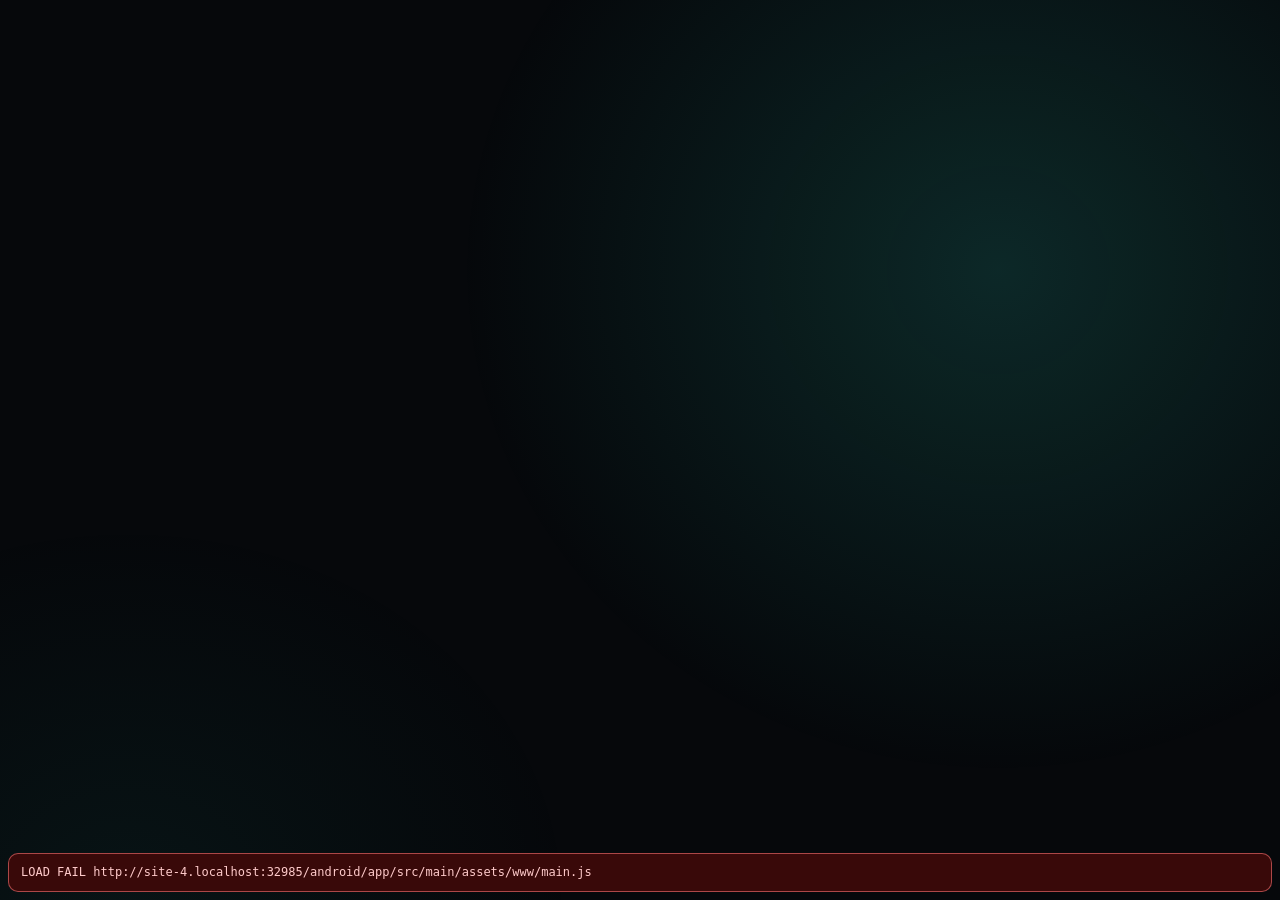
==== commit 54accfde: "Merge remote-tracking branch 'upstream/main' into sync/upstream-0.9.30 # Conflicts: #	agent/PhoneBox" ====
--- a/android/app/src/main/assets/www/index.html
+++ b/android/app/src/main/assets/www/index.html
@@ -17,7 +17,7 @@
 <div id="pagePauseOverlay" aria-hidden="true"></div>
 
 <div id="overview" hidden>
-  <div class="ov-head"><span data-i18n="panel.allPages">All pages</span> <small data-i18n="panel.overviewHint">tap one to jump · volume keys flip pages · long-press a page to come back here</small><span id="ovPcs"></span><button class="ov-pc" id="ovRules" hidden></button><button class="ov-pc" id="ovLock" hidden data-i18n="panel.lock">🔒 Lock</button></div>
+  <div class="ov-head"><span data-i18n="panel.allPages">All pages</span> <small data-i18n="panel.overviewHint">tap one to jump · volume keys flip pages · long-press a page to come back here</small><span id="ovPcs"></span><button class="ov-pc" id="ovRules" hidden></button><button class="ov-pc" id="ovLock" hidden data-i18n="panel.lock">🔒 Lock</button><button class="ov-pc" id="ovBridge" hidden></button></div>
   <div id="ovGrid"></div>
 </div>
 
@@ -173,6 +173,7 @@
 <script src="locale-cs.js"></script>
 <script src="locale-ar.js"></script>
 <script src="locale-zh-Hant.js"></script>
+<script src="locale-zz-night.js"></script>
 <script src="i18n.js"></script>
 <script type="module" src="main.js"></script>
 </body>
--- a/android/app/src/main/assets/www/style.css
+++ b/android/app/src/main/assets/www/style.css
@@ -55,6 +55,27 @@
   pointer-events: none;
 }
 
+/* the wallpaper (Settings › Display): behind the pages, darkened by --wp-dim and blurred by --wp-blur; a blurred
+   picture reaches past the screen's edges so the blur does not fade them out */
+#wallpaper {
+  position: fixed;
+  inset: calc(-2 * var(--wp-blur, 0px));
+  background: center / cover no-repeat;
+  filter: blur(var(--wp-blur, 0px));
+  pointer-events: none;
+}
+#wallpaper::after { content: ""; position: absolute; inset: 0; background: rgba(0, 0, 0, var(--wp-dim, .45)); }
+/* the ambient glow would sit under the picture: the album-art tint is not drawn while there is a wallpaper */
+body.has-wallpaper::before { display: none; }
+
+/* a page's photo background (Settings › Pages): one dimmed picture from the Photo frame's folder behind a page's
+   widgets; the two layers crossfade like the Photo frame widget, and the grid paints above them */
+.page-bg { position: absolute; inset: 0; z-index: 0; overflow: hidden; }
+.page-bg-img { position: absolute; inset: 0; width: 100%; height: 100%; object-fit: cover; opacity: 0; transition: opacity 1s ease; }
+.page-bg-img.on { opacity: 1; }
+.page-bg-dim { position: absolute; inset: 0; background: rgba(0, 0, 0, var(--pb-dim, .45)); }
+.grid { position: relative; z-index: 1; }
+
 button { font: inherit; color: inherit; background: none; border: 0; }
 .muted { color: var(--muted); }
 .empty { width: 100%; height: 100%; display: grid; place-items: center; color: var(--muted); font-size: 13px; text-align: center; white-space: pre-line; padding: 8px; }
@@ -76,6 +97,7 @@
 .page {
   flex: 0 0 100vw;
   height: 100vh;
+  position: relative;
   scroll-snap-align: start;
   scroll-snap-stop: always;
   padding: 10px var(--pad-r) 17px var(--pad-l);
@@ -83,8 +105,9 @@
 .grid {
   height: 100%;
   display: grid;
-  grid-template-columns: repeat(12, minmax(0, 1fr));
-  grid-template-rows: repeat(6, minmax(0, 1fr));
+  /* --pb-cols / --pb-rows come from the screen: 12 × 6 on a phone, more rows on a tablet. */
+  grid-template-columns: repeat(var(--pb-cols, 12), minmax(0, 1fr));
+  grid-template-rows: repeat(var(--pb-rows, 6), minmax(0, 1fr));
   gap: 8px;
 }
 /* Widget coordinates are saved from the left edge in both the panel and the editor. */
@@ -120,6 +143,7 @@
 #dots .dot:focus-visible i { box-shadow: 0 0 0 1.5px var(--accent, #fff); }
 #dots .dot.aim i { background: rgba(255, 255, 255, 0.9); transform: scale(1.5); }
 #dots i { transition: width .25s, background .25s, transform .15s; }
+body.dots-hidden #dots { display: none; }
 /* the page bar (Settings › Display › Page navigation): the same buttons with the page's icon and name */
 #dots .dot-ic, #dots .dot-nm { display: none; }
 #dots.pagebar {
@@ -137,6 +161,14 @@
 #dots.pagebar .dot.on { color: var(--text); background: color-mix(in srgb, var(--accent, #2dd4bf) 22%, transparent); }
 #dots.pagebar .dot.aim, #dots.pagebar .dot:focus-visible { box-shadow: inset 0 0 0 1.5px var(--accent, #fff); }
 #dots.pagebar .page-all, #dots.pagebar .page-pause { min-width: 32px; min-height: 40px; margin: 0; }
+/* A bottom or top page bar that is wider than the screen (many pages on a narrow phone, e.g. 16:9 at ~750 CSS px):
+   main.js adds .pb-tight, then only the current page keeps its name and the spacing is tightened. Wide screens and
+   the side bar (pb-vertical) are untouched. */
+#dots.pagebar.pb-tight:not(.pb-vertical) { gap: 2px; padding: 3px; }
+#dots.pagebar.pb-tight:not(.pb-vertical) .dot { padding: 0 9px; gap: 5px; max-width: none; }
+#dots.pagebar.pb-tight:not(.pb-vertical) .dot:not(.on) .dot-ic + .dot-nm { display: none; } /* only when an icon stands in front of the name: a page without an icon keeps its name */
+#dots.pagebar.pb-tight:not(.pb-vertical) .dot.on .dot-nm { max-width: none; font-size: 13px; overflow: visible; text-overflow: clip; }
+#dots.pagebar.pb-tight:not(.pb-vertical) .page-all, #dots.pagebar.pb-tight:not(.pb-vertical) .page-pause { min-width: 30px; }
 #dots.pagebar .page-all svg, #dots.pagebar .page-pause svg { width: 13px; height: 13px; }
 body.controls-top #dots.pagebar:not(.pb-vertical) { bottom: auto; top: 6px; }
 /* down the left or right edge: icon above a short name */
@@ -246,7 +278,7 @@
 .pcs-sub:empty { display: none; }
 .ov-tile.on { border-color: rgba(var(--ambient), .8); box-shadow: 0 0 0 2px rgba(var(--ambient), .25); }
 .ov-tile:active { transform: scale(.97); }
-.ov-map { flex: 1; min-height: 28px; display: grid; grid-template-columns: repeat(12, 1fr); grid-template-rows: repeat(6, 1fr); gap: 2px; }
+.ov-map { flex: 1; min-height: 28px; display: grid; grid-template-columns: repeat(var(--pb-cols, 12), 1fr); grid-template-rows: repeat(var(--pb-rows, 6), 1fr); gap: 2px; }
 .ov-map span { background: rgba(255, 255, 255, .07); border-radius: 4px; display: grid; place-items: center; font-size: 11px; overflow: hidden; }
 .ov-name { font-size: 12.5px; white-space: nowrap; overflow: hidden; text-overflow: ellipsis; }
 .ov-name b { color: var(--muted); font-weight: 600; }
@@ -320,7 +352,9 @@
 .toast.warn { border-color: rgba(245, 158, 11, .5); color: #fde68a; }
 
 /* ---------- clock ---------- */
-.w-clock { display: flex; flex-direction: column; justify-content: center; padding-left: 2px; }
+.w-clock { display: flex; flex-direction: column; justify-content: center; padding-inline-start: 2px; text-align: start; }
+.w-clock.clock-centered { padding-inline: 2px; text-align: center; }
+.w-clock.clock-centered > .status, .w-clock.clock-centered > .wx { align-self: center; width: fit-content; max-width: 100%; }
 .status { font-size: 11.5px; font-size: clamp(10px, 5cqh, 12.5px); color: var(--muted); display: flex; align-items: center; gap: 5px; letter-spacing: .02em; white-space: nowrap; overflow: hidden; }
 .status .sep { color: var(--dim); }
 .status .qm b { font-weight: 600; }
@@ -333,11 +367,16 @@
 .clock {
   font-weight: 200;
   font-size: calc(var(--tf, .6) * 24vw);
-  line-height: .95; letter-spacing: -0.04em; margin-left: -.03em;
+  line-height: .95; letter-spacing: -0.04em; margin-inline-start: -.03em;
   display: flex; align-items: flex-start;
 }
+[dir="rtl"] .w-clock > .clock { justify-content: flex-end; margin-inline-start: 0; }
+.w-clock.clock-centered > .clock { justify-content: center; margin-inline-start: 0; }
+/* Keep the time in reading order while the date and labels inherit the interface direction. */
+[dir="rtl"] .clock, [dir="rtl"] #nClock { direction: ltr; unicode-bidi: isolate; }
 @supports (font-size: 1cqh) {
   .clock { font-size: min(calc(var(--tf, .6) * 100cqh), 30cqw); }
+  [dir="rtl"] .clock { font-size: min(calc(var(--tf, .6) * 100cqh), 25cqw); }
 }
 .clock .colon { opacity: .55; margin: 0 .01em; }
 .clock .colon.dim { opacity: .2; }
@@ -442,6 +481,14 @@
 @container (max-width: 250px) { .w-media .vol { display: none; } }
 @container (min-height: 230px) and (min-width: 420px) { .w-media .ic.play { width: 62px; height: 62px; } .w-media .ic { width: 52px; height: 52px; } }
 
+/* Preserve physical transport order and isolate measurements from surrounding RTL labels. */
+[dir="rtl"] :where(.m-controls, .t-val, .g-val, .s-main, .s-main .multi b, .gd-big, .m-row > span:last-child, .wx-temp, .fc-v, .wc-t) {
+  direction: ltr;
+  unicode-bidi: isolate;
+}
+[dir="rtl"] :is(.t-val, .gd-temp) { text-align: right; }
+[dir="rtl"] .s-main { justify-content: flex-end; }
+
 /* ---------- metric tile ---------- */
 .w-stat { padding: clamp(5px, 9cqh, 10px) clamp(8px, 6cqw, 12px); }
 .w-stat canvas { position: absolute; left: 0; right: 0; bottom: 0; width: 100%; height: 52%; opacity: .5; }
@@ -464,6 +511,20 @@
 .g-label { font-size: clamp(9px, 6cqh, 13px); letter-spacing: .12em; font-weight: 700; color: var(--q, var(--text)); white-space: nowrap; }
 .g-sub { font-size: clamp(9px, 5.4cqh, 12px); color: var(--muted); white-space: nowrap; overflow: hidden; text-overflow: ellipsis; max-width: 100%; text-align: center; }
 @container (max-height: 120px) { .w-gauge .g-sub { display: none; } .w-gauge .g-dial { height: 72cqh; } }
+
+.w-water-intake { padding: 9px 12px; display: grid; align-content: start; gap: 4px; }
+.water-total { font-size: clamp(12px, 10cqh, 24px); font-variant-numeric: tabular-nums; }
+.water-remaining { color: var(--muted); font-size: 11px; }
+.water-progress { width: 100%; height: 8px; accent-color: #38bdf8; }
+.water-quick, .water-form { display: flex; gap: 4px; min-width: 0; }
+.water-form > * { flex: 1; }
+.water-custom { width: 0; min-width: 36px; min-height: 26px; border: 1px solid var(--border);
+  border-radius: 6px; padding-inline: 5px; color: inherit; background: var(--card-bg, transparent); }
+.w-water-intake .chip-btn { min-height: 26px; line-height: 1; margin: 0; padding: 3px 5px; }
+@container (max-height: 115px) {
+  .w-water-intake { padding: 5px 7px; gap: 2px; }
+  .w-water-intake .chip-btn, .water-custom { min-height: 20px; }
+}
 
 /* ---------- chart & meters ---------- */
 .w-chart, .w-meters { padding: 9px 12px 0; display: flex; flex-direction: column; }
@@ -479,6 +540,7 @@
 .chips { margin-inline-start: auto; display: flex; gap: 5px; flex-wrap: wrap; justify-content: flex-end; overflow: hidden; }
 .chip { font-size: 11px; padding: 3px 7px; border-radius: 8px; background: rgba(255, 255, 255, .06); color: #cdd5df; white-space: nowrap; }
 .w-chart canvas { flex: 1; width: calc(100% + 24px); margin: 4px -12px 0; min-height: 0; }
+.chart-missing { margin-block: 2px 5px; color: var(--muted); font-size: 10px; overflow-wrap: anywhere; }
 .meters { display: flex; flex-direction: column; gap: 6px; margin-top: 8px; flex: 1; justify-content: space-evenly; min-height: 0; }
 .m-row { display: flex; justify-content: space-between; font-size: 11.5px; color: var(--muted); margin-bottom: 3px; }
 .m-row span:last-child { color: #d5dce5; }
@@ -551,6 +613,7 @@
 .sess .tl.cursor { color: #67e8f9; }
 .sess .tl.opencode { color: #a78bfa; }
 .sess .tl.antigravity { color: #38bdf8; }
+.sess .tl.grok { color: #f8fafc; }
 .sess-main { flex: 1; min-width: 0; display: flex; flex-direction: column; }
 .sess .nm { min-width: 0; font-size: 12.5px; font-weight: 600; white-space: nowrap; overflow: hidden; text-overflow: ellipsis; }
 .sess-meta { font-size: 10px; color: var(--muted); white-space: nowrap; overflow: hidden; text-overflow: ellipsis; }
@@ -670,6 +733,36 @@
 .w-button .key .k-icon { font-size: min(40cqh, 30cqw); }
 .w-button .key .k-icon.k-icon-img img { width: 40px; height: 40px; width: min(40cqh, 30cqw); height: min(40cqh, 30cqw); }
 .w-button .key .k-label { font-size: clamp(10px, 15cqh, 18px); }
+/* Per-shortcut icon size (settings > Shortcuts > Icon size): medium, large, and max (the icon fills the key). The key
+   is its own size container, so every size is measured against the key and not the widget around it: the sizes
+   always grow in that order and never overflow a short key. Only an emoji and an uploaded picture (.k-icon-up) are
+   sized; a program's own icon keeps the size of an unsized key. Each size has a px value first for WebViews older than
+   Chromium 105 (no container query units), where the rule after it is dropped. */
+.key.k-isz-m, .key.k-isz-l, .key.k-isz-max { container-type: size; }
+/* A sized key is a container, so the cq units in the rules every key shares would measure the key instead of the widget:
+   in a Shortcuts grid the name and a program's icon would shrink next to unsized neighbours. The grid computes the
+   widget-relative sizes once (a registered length is resolved where it is set) and a sized key reads them back. */
+@property --k-lbl { syntax: '<length>'; inherits: true; initial-value: 14px; }
+@property --k-img { syntax: '<length>'; inherits: true; initial-value: 30px; }
+.deck-grid { --k-lbl: clamp(10px, 3.6cqmin, 14px); --k-img: clamp(16px, 7cqmin, 30px); }
+.deck-grid .key.k-isz-m .k-label, .deck-grid .key.k-isz-l .k-label, .deck-grid .key.k-isz-max .k-label { font-size: var(--k-lbl); }
+.deck-grid .key.k-isz-m .k-icon.k-icon-img:not(.k-icon-up) img, .deck-grid .key.k-isz-l .k-icon.k-icon-img:not(.k-icon-up) img,
+.deck-grid .key.k-isz-max .k-icon.k-icon-img:not(.k-icon-up) img { width: var(--k-img); height: var(--k-img); }
+/* the inline emoji icon carries a trailing margin (.ico.m) meant for text; on a sized key it would push it off-centre */
+.key.k-isz-m .k-icon .ico, .key.k-isz-l .k-icon .ico, .key.k-isz-max .k-icon .ico { margin: 0; }
+.key.k-isz-m .k-icon { font-size: 36px; font-size: min(46cqh, 50cqw); }
+.key.k-isz-m .k-icon.k-icon-up img { width: 36px; height: 36px; width: min(46cqh, 50cqw); height: min(46cqh, 50cqw); }
+.key.k-isz-l .k-icon { font-size: 44px; font-size: min(56cqh, 62cqw); }
+.key.k-isz-l .k-icon.k-icon-up img { width: 44px; height: 44px; width: min(56cqh, 62cqw); height: min(56cqh, 62cqw); }
+/* max: the icon takes whatever the label leaves (about 24px of height; the container's size already excludes the padding),
+   and is never smaller than "large", even on a very short key */
+.key.k-isz-max { padding: 0; } /* a padding here would shrink the size the cq units measure, and "large" has none */
+.key.k-isz-max .k-icon { flex: 1 1 0; min-height: 44px; min-height: min(56cqh, 62cqw); padding: 0; width: 100%; overflow: hidden; display: flex; align-items: center; justify-content: center; line-height: 1; font-size: 56px; font-size: max(min(56cqh, 62cqw), min(calc(100cqh - 24px), 100cqw)); }
+.key.k-isz-max .k-icon.k-icon-up img { width: 100%; height: 100%; max-width: 100%; max-height: 100%; object-fit: contain; }
+/* with the picture as the key's background the icon is hidden, so the label keeps the size it has on any Big button */
+.key.k-isz-max:not(.k-cover) .k-label { flex: 0 0 auto; font-size: 12px; }
+.deck-grid .key.k-isz-max:not(.k-cover) .k-label { font-size: var(--k-lbl); }
+.key.k-isz-max.k-cover { padding: 0 0 4px; padding: 0 0 7cqh; }
 /* Big button with "fill with the picture": the picture covers the key, the label sits on a shade at the bottom. */
 /* padding in % follows the width, so a wide, short key would lose its label: the inset follows the height (cqh) */
 .key.k-cover { justify-content: flex-end; padding-bottom: 4px; padding-bottom: 7cqh; }
@@ -824,6 +917,39 @@
 .chip-btn { font-size: 12px; font-weight: 600; padding: 4px 9px; border-radius: 9px; background: rgba(255, 255, 255, .08); }
 .chip-btn:active { background: var(--q); color: #06080b; }
 .ct-n { flex: 1; display: flex; align-items: center; font-size: min(48cqh, 30cqw); font-weight: 300; color: var(--q); line-height: 1; }
+
+.timer-layout { display: contents; }
+@container (min-aspect-ratio: 3/2) {
+  .timer-layout {
+    width: 100%;
+    flex: 1;
+    min-height: 0;
+    display: grid;
+    grid-template-columns: minmax(0, 1fr) auto;
+    grid-template-rows: repeat(3, auto);
+    align-content: center;
+    align-items: center;
+    justify-items: center;
+    column-gap: 6px;
+  }
+  .timer-layout > * { grid-column: 1; }
+  .timer-layout > :is(.pomo-btns, .tm-btns) {
+    grid-area: 1 / 2 / span 3;
+    flex-direction: column;
+    margin: 0;
+    gap: 3px;
+  }
+  .timer-layout > .tm-btns.presets {
+    display: grid;
+    grid-auto-flow: column;
+    grid-template-rows: repeat(3, auto);
+  }
+  .timer-layout .pb { width: min(20cqh, 42px); height: min(20cqh, 42px); }
+  .timer-layout .chip-btn { padding: 2px 4px; }
+  .w-timer .timer-layout .g-dial { height: min(60cqh, 45cqw); }
+  .timer-layout > :is(.w-title, .sw-laps) { justify-self: stretch; }
+  .timer-layout .sw-laps { max-height: 25cqh; overflow-y: auto; }
+}
 
 /* ---------- breathe ---------- */
 .w-breathe { cursor: pointer; }
@@ -994,6 +1120,219 @@
 .dc-note { display: flex; flex-direction: column; font-size: 12px; padding: 4px 8px; border-left: 3px solid #5865f2; background: rgba(255, 255, 255, .04); border-radius: 6px; }
 .dc-note span { color: var(--muted); white-space: nowrap; overflow: hidden; text-overflow: ellipsis; }
 .w-discord { padding: 9px 10px; display: flex; flex-direction: column; gap: 8px; }
+/* Discord "focus" layout. Left: server switcher, the channel you are in (or how to join one) and round call
+   buttons; right: the chosen server's voice channels as big keys, or all servers while the switcher is open. */
+.w-discord.dcf { padding: 0; }
+.dcf-wrap { flex: 1; min-height: 0; display: flex; flex-direction: row; }
+.dcf-left { flex: 0 0 48%; min-width: 0; display: flex; flex-direction: column; gap: 14px; padding: 16px 18px; background: rgba(255, 255, 255, .03); box-sizing: border-box; }
+.dcf-right { flex: 1; min-width: 0; display: flex; flex-direction: column; gap: 8px; padding: 16px 14px; overflow-y: auto; box-sizing: border-box; }
+.dcf-top { display: flex; align-items: center; gap: 8px; min-width: 0; }
+.dcf-switch { display: inline-flex; align-items: center; gap: 8px; min-width: 0; height: 48px; padding-block: 0; padding-inline: 5px 12px; border-radius: 14px; border: 1px solid rgba(255, 255, 255, .12); background: rgba(255, 255, 255, .05); color: var(--text); font: inherit; font-size: 15px; }
+.dcf-switch.open { border-color: rgba(88, 101, 242, .7); background: rgba(88, 101, 242, .18); }
+.dcf-switch .ico { width: 18px; height: 18px; flex: none; }
+.dcf-sname { white-space: nowrap; overflow: hidden; text-overflow: ellipsis; }
+.dcf-sico { flex: none; width: 38px; height: 38px; border-radius: 50%; overflow: hidden; display: inline-flex; align-items: center; justify-content: center; background: #5865f2; color: #fff; font-size: 15px; font-weight: 700; }
+.dcf-sico img { width: 100%; height: 100%; object-fit: cover; display: block; }
+.dcf-recent { flex: none; padding: 0; border: none; background: none; border-radius: 50%; opacity: .85; }
+.dcf-now, .dcf-empty { flex: 1; min-height: 0; display: flex; flex-direction: column; align-items: center; justify-content: center; gap: 10px; text-align: center; overflow: hidden; }
+.dcf-label, .dcf-hint { font-size: 14px; color: var(--muted); }
+.dcf-name { font-size: clamp(20px, 5cqmin, 34px); font-weight: 700; line-height: 1.15; max-width: 100%; overflow: hidden; text-overflow: ellipsis; display: -webkit-box; -webkit-line-clamp: 2; -webkit-box-orient: vertical; }
+.dcf-chips { display: flex; flex-wrap: wrap; justify-content: center; gap: 6px; min-height: 0; flex: 0 1 auto; overflow-y: auto; } /* many members: scroll, don't cut */
+.dcf-chip { display: inline-flex; align-items: center; gap: 7px; padding-block: 4px; padding-inline: 4px 12px; border-radius: 999px; background: rgba(255, 255, 255, .08); font-size: 15px; }
+.dcf-chip.muted, .dcf-chip.deaf { color: var(--muted); }
+.dcf-av { flex: none; width: 28px; height: 28px; border-radius: 50%; overflow: hidden; display: inline-flex; align-items: center; justify-content: center; background: #3b3f4a; font-size: 12px; font-weight: 700; }
+.dcf-av img { width: 100%; height: 100%; object-fit: cover; display: block; }
+.dcf-chip.speaking .dcf-av { box-shadow: 0 0 0 2px var(--card, #13151b), 0 0 0 4px #23a55a; }
+.dcf-eico { width: 76px; height: 76px; border-radius: 50%; background: rgba(255, 255, 255, .06); color: var(--muted); display: flex; align-items: center; justify-content: center; }
+.dcf-eico .ico { width: 36px; height: 36px; }
+.dcf-back { display: inline-flex; align-items: center; gap: 8px; max-width: 100%; height: 52px; padding: 0 20px; border-radius: 999px; border: none; background: #5865f2; color: #fff; font: inherit; font-size: 16px; font-weight: 600; }
+.dcf-back span { white-space: nowrap; overflow: hidden; text-overflow: ellipsis; }
+.dcf-back .ico { width: 20px; height: 20px; flex: none; }
+.dcf-calls { display: flex; justify-content: center; gap: clamp(12px, 5cqw, 36px); }
+.dcf-call { display: flex; flex-direction: column; align-items: center; gap: 6px; background: none; border: none; color: #c4c8d2; font: inherit; font-size: 14px; padding: 0; }
+.dcf-disc { width: clamp(56px, 14cqmin, 88px); height: clamp(56px, 14cqmin, 88px); border-radius: 50%; display: flex; align-items: center; justify-content: center; background: #2b2f3a; color: #fff; }
+.dcf-disc .ico { width: 40%; height: 40%; }
+.dcf-call.on .dcf-disc { background: #fff; color: #da373c; }
+.dcf-call.leave .dcf-disc { background: #da373c; }
+.dcf-call:disabled { opacity: .45; }
+.dcf-call.leave:disabled .dcf-disc { background: #2b2f3a; color: #6b7080; }
+.dcf-call:active .dcf-disc { transform: scale(.94); }
+.dcf-cap { font-size: 12px; color: var(--muted); letter-spacing: .08em; text-transform: uppercase; padding: 0 4px 2px; white-space: nowrap; overflow: hidden; text-overflow: ellipsis; }
+.dcf-grid { display: grid; grid-template-columns: repeat(auto-fill, minmax(180px, 1fr)); gap: 8px; align-content: start; }
+.dcf-chan, .dcf-srv { display: flex; align-items: center; gap: 10px; min-width: 0; min-height: 64px; padding: 0 16px; border-radius: 14px; border: 1px solid rgba(255, 255, 255, .1); background: rgba(255, 255, 255, .05); color: var(--text); font: inherit; font-size: 18px; text-align: start; }
+.dcf-srv { padding-inline-start: 10px; font-size: 16px; }
+.dcf-chan span, .dcf-srv span { white-space: nowrap; overflow: hidden; text-overflow: ellipsis; }
+.dcf-chan .ico { width: 20px; height: 20px; flex: none; opacity: .8; }
+.dcf-chan.cur, .dcf-srv.cur { background: #5865f2; border-color: #5865f2; color: #fff; font-weight: 600; }
+.dcf-chan.busy { opacity: .55; }
+.dcf-chan:active, .dcf-srv:active { transform: scale(.97); }
+/* focus layout: the Screen share and Chat tabs */
+.dcf-calls.many { gap: clamp(6px, 2cqw, 18px); }
+.dcf-calls.many .dcf-disc { width: min(clamp(50px, 12cqmin, 78px), calc((48cqw - 64px) / 5)); height: min(clamp(50px, 12cqmin, 78px), calc((48cqw - 64px) / 5)); }
+/* a narrower widget: the call buttons lose their labels, then the two sides stack (a phone-sized widget) */
+@container (max-width: 760px) {
+  .dcf-calls .dcf-cl { display: none; }
+  .dcf-calls, .dcf-calls.many { gap: 6px; }
+  .dcf-left { padding: 12px; gap: 10px; }
+  .dcf-right { padding: 12px 10px; }
+}
+@container (max-width: 520px) {
+  .dcf-wrap { flex-direction: column; overflow-y: auto; }
+  .dcf-left { flex: none; }
+  .dcf-now, .dcf-empty { flex: none; }
+  .dcf-name { font-size: 20px; }
+  .dcf-eico { display: none; }
+  .dcf-disc, .dcf-calls.many .dcf-disc { width: min(52px, calc((100cqw - 72px) / 5)); height: min(52px, calc((100cqw - 72px) / 5)); }
+  .dcf-right { flex: none; overflow: visible; }
+  .dcf-right.chat .dcf-msgs { min-height: 180px; }
+  .dcf-grid { grid-template-columns: repeat(auto-fill, minmax(120px, 1fr)); }
+  .dcf-chan, .dcf-srv { min-height: 48px; font-size: 15px; }
+}
+.dcf-calls.many .dcf-cl { font-size: 13px; white-space: nowrap; }
+.dcf-call { position: relative; }
+.dcf-call.sel .dcf-disc { background: #5865f2; }
+.dcf-call.live .dcf-disc { background: #f23f43; }
+.dcf-dot { flex: none; width: 10px; height: 10px; border-radius: 50%; background: #f23f43; }
+.dcf-call > .dcf-dot { position: absolute; top: 0; inset-inline-end: 4px; width: 16px; height: 16px; box-shadow: 0 0 0 3px #1a1c22; }
+.dcf-badge { text-transform: uppercase; display: inline-flex; align-items: center; height: 22px; padding: 0 8px; border-radius: 6px; background: #f23f43; color: #fff; font-size: 11px; font-weight: 700; letter-spacing: .08em; white-space: nowrap; }
+.dcf-label { display: inline-flex; align-items: center; gap: 8px; }
+.dcf-hint b { color: var(--text); }
+.dcf-tabs { flex: none; align-self: flex-start; display: flex; gap: 4px; padding: 4px; border-radius: 14px; background: rgba(255, 255, 255, .04); max-width: 100%; overflow-x: auto; }
+.dcf-tab { flex: none; display: inline-flex; align-items: center; gap: 8px; height: 44px; padding: 0 16px; border-radius: 10px; border: none; background: transparent; color: var(--muted); font: inherit; font-size: 15px; font-weight: 600; }
+.dcf-tab.on { background: rgba(255, 255, 255, .09); color: var(--text); }
+.dcf-right.chat { overflow: hidden; }
+.dcf-note { padding: 18px 8px; color: var(--muted); font-size: 15px; text-align: center; }
+.dcf-chatbar { flex: none; display: flex; align-items: center; gap: 10px; min-width: 0; }
+.dcf-pick, .dcf-open { display: inline-flex; align-items: center; gap: 8px; min-width: 0; height: 44px; padding: 0 14px; border-radius: 12px; border: 1px solid rgba(255, 255, 255, .12); background: rgba(255, 255, 255, .05); color: var(--text); font: inherit; font-size: 15px; }
+.dcf-pick.open { border-color: rgba(88, 101, 242, .7); background: rgba(88, 101, 242, .18); }
+.dcf-pick span, .dcf-open span { white-space: nowrap; overflow: hidden; text-overflow: ellipsis; }
+.dcf-pick .ico, .dcf-open .ico { width: 18px; height: 18px; flex: none; }
+.dcf-open { margin-inline-start: auto; flex: none; }
+.dcf-ro { flex: none; font-size: 13px; color: var(--muted); }
+@container (max-width: 1000px) { .dcf-ro { display: none; } .dcf-open span { display: none; } }
+.dcf-plist { flex: 1; min-height: 0; overflow-y: auto; display: flex; flex-direction: column; gap: 6px; }
+.dcf-prow { flex: none; display: flex; align-items: center; gap: 10px; min-height: 56px; padding: 0 14px; border-radius: 12px; border: 1px solid rgba(255, 255, 255, .08); background: rgba(255, 255, 255, .04); color: var(--text); font: inherit; font-size: 16px; text-align: start; }
+.dcf-prow > span:not(.dcf-av):not(.dcf-dot) { flex: 1; min-width: 0; white-space: nowrap; overflow: hidden; text-overflow: ellipsis; }
+.dcf-prow .ico { width: 18px; height: 18px; flex: none; opacity: .8; }
+.dcf-prow.cur { background: #5865f2; border-color: #5865f2; color: #fff; font-weight: 600; }
+.dcf-prow.back { background: none; border-color: transparent; color: var(--muted); }
+.dcf-msgs { flex: 1; min-height: 0; overflow-y: auto; display: flex; flex-direction: column; padding: 6px 8px; border-radius: 14px; background: rgba(0, 0, 0, .18); }
+.dcf-msgs > :first-child { margin-top: auto; }
+.dcf-msg { flex: none; display: flex; gap: 12px; padding: 8px 4px 2px; }
+.dcf-msg.cont { padding-top: 0; }
+.dcf-mav, .dcf-mgap { flex: none; width: 38px; height: 38px; }
+.dcf-mav { border-radius: 50%; overflow: hidden; display: inline-flex; align-items: center; justify-content: center; background: #3b3f4a; font-size: 14px; font-weight: 700; }
+.dcf-mav img { width: 100%; height: 100%; object-fit: cover; display: block; }
+.dcf-mgap { height: 0; }
+.dcf-mb { min-width: 0; display: flex; flex-direction: column; gap: 2px; }
+.dcf-who { display: flex; align-items: baseline; gap: 8px; font-size: 15px; }
+.dcf-who b { font-weight: 600; }
+.dcf-who small { font-size: 12px; color: var(--muted); }
+.dcf-mt { font-size: 16px; line-height: 1.35; color: #d7dae2; white-space: pre-wrap; overflow-wrap: anywhere; }
+.dcf-mx { font-size: 13px; color: var(--muted); }
+.dcf-pickpc { flex: none; display: flex; align-items: center; justify-content: center; gap: 12px; min-height: 64px; border-radius: 14px; border: none; background: #5865f2; color: #fff; font: inherit; font-size: 18px; font-weight: 600; }
+.dcf-pickpc .ico { width: 24px; height: 24px; }
+.dcf-pickpc:disabled { opacity: .45; }
+.dcf-app { display: flex; align-items: center; gap: 12px; min-width: 0; min-height: 58px; padding: 0 14px; border-radius: 14px; border: 1px solid rgba(255, 255, 255, .1); background: rgba(255, 255, 255, .05); color: var(--text); font: inherit; font-size: 16px; text-align: start; }
+.dcf-app > span:last-child { white-space: nowrap; overflow: hidden; text-overflow: ellipsis; }
+.dcf-appi { flex: none; width: 34px; height: 34px; border-radius: 9px; display: inline-flex; align-items: center; justify-content: center; background: #3b3f4a; font-size: 14px; font-weight: 700; }
+.dcf-app:disabled { opacity: .5; }
+.dcf-app.busy, .dcf-pickpc.busy, .dcf-stop.busy { opacity: .55; }
+.dcf-shint { padding: 2px 4px; font-size: 13px; color: var(--muted); }
+.dcf-warn { display: flex; flex-direction: column; align-items: center; gap: 8px; max-width: 100%; padding: 10px 14px; border-radius: 12px; background: rgba(240, 178, 50, .14); border: 1px solid rgba(240, 178, 50, .45); color: #f0b232; font-size: 14px; }
+.dcf-warnbtn { height: 40px; padding: 0 16px; border-radius: 10px; border: none; background: #f0b232; color: #1a1300; font: inherit; font-size: 14px; font-weight: 600; }
+.dcf-warnbtn.busy { opacity: .55; }
+/* recent notifications under the channels, as in the list layout */
+.dcf-notes { margin-top: auto; display: flex; flex-direction: column; gap: 6px; padding-top: 8px; }
+.dcf-ntf { display: flex; flex-direction: column; gap: 2px; padding: 6px 10px; border-inline-start: 3px solid #5865f2; border-radius: 6px; background: rgba(255, 255, 255, .04); font-size: 13px; }
+.dcf-ntf span { color: var(--muted); white-space: nowrap; overflow: hidden; text-overflow: ellipsis; }
+.dcf-livebox { flex: none; display: flex; align-items: center; gap: 14px; padding: 16px 18px; border-radius: 16px; background: rgba(242, 63, 67, .12); border: 1px solid rgba(242, 63, 67, .4); }
+.dcf-lt { flex: 1; min-width: 0; display: flex; flex-direction: column; gap: 2px; }
+.dcf-lt b { font-size: 18px; white-space: nowrap; overflow: hidden; text-overflow: ellipsis; }
+.dcf-lt small { font-size: 13px; color: #c4c8d2; }
+.dcf-stop { flex: none; display: inline-flex; align-items: center; gap: 8px; height: 54px; padding: 0 20px; border-radius: 14px; border: none; background: #da373c; color: #fff; font: inherit; font-size: 16px; font-weight: 600; }
+.dcf-stop .ico { width: 20px; height: 20px; }
+
+
+/* Discord current-channel bar. Wide: names and labelled buttons; narrower: round icon buttons, then stacked
+   avatars, then only the name and the buttons; two rows tall or more: stacked, the buttons in a row at the bottom. */
+.w-discord-bar { background: #5865f2; border-color: #5865f2; color: #fff; }
+.w-discord-bar[hidden] { display: none; }
+.w-discord-bar .empty { color: rgba(255, 255, 255, .8); }
+.dcb { height: 100%; box-sizing: border-box; display: flex; align-items: center; gap: 16px; padding: 0 18px; }
+.dcb-info { flex: 1; min-width: 0; display: flex; flex-direction: column; gap: 8px; }
+.dcb-head { display: flex; align-items: center; gap: 8px; min-width: 0; }
+.dcb-vi { width: 20px; height: 20px; flex: none; }
+.dcb-name { font-size: clamp(15px, 22cqh, 26px); white-space: nowrap; overflow: hidden; text-overflow: ellipsis; }
+.dcb-guild { flex: 0 1 auto; min-width: 0; font-size: 13px; opacity: .8; white-space: nowrap; overflow: hidden; text-overflow: ellipsis; } /* a long server name gives way to the channel's */
+.dcb-chips { display: flex; gap: 6px; overflow: hidden; }
+.dcb-chip { flex: none; display: inline-flex; align-items: center; gap: 7px; padding-block: 3px; padding-inline: 3px 11px; border-radius: 999px; background: rgba(0, 0, 0, .25); font-size: 14px; }
+.dcb-av { flex: none; width: 26px; height: 26px; border-radius: 50%; overflow: hidden; display: inline-flex; align-items: center; justify-content: center; background: #3b3f4a; font-size: 11px; font-weight: 700; color: #fff; }
+.dcb-av img { width: 100%; height: 100%; object-fit: cover; display: block; }
+.dcb-chip.speaking .dcb-av, .dcb-av.speaking { box-shadow: 0 0 0 2px #5865f2, 0 0 0 4px #23a55a; }
+.dcb-stack { display: none; align-items: center; }
+.dcb-stack .dcb-av { border: 2px solid #5865f2; margin-inline-start: -8px; }
+.dcb-stack .dcb-av:first-child { margin-inline-start: 0; }
+.dcb-btns { flex: none; display: flex; gap: 8px; }
+.dcb-btn { display: inline-flex; align-items: center; justify-content: center; gap: 8px; height: 54px; padding: 0 18px; border-radius: 999px; border: none; background: rgba(0, 0, 0, .28); color: #fff; font: inherit; font-size: 15px; font-weight: 600; white-space: nowrap; }
+.dcb-btn .ico { width: 22px; height: 22px; flex: none; }
+.dcb-btn.on { background: #fff; color: #da373c; }
+.dcb-btn.leave { background: #da373c; }
+.dcb-btn:disabled { opacity: .6; }
+.dcb-btn.busy { opacity: .55; }
+.dcb-btn:active { transform: scale(.95); }
+/* the bar while sharing, and its Screen and Chat buttons */
+.dcb-badge { flex: none; display: inline-flex; align-items: center; height: 22px; padding: 0 8px; border-radius: 6px; background: #f23f43; color: #fff; font-size: 11px; font-weight: 700; letter-spacing: .08em; text-transform: uppercase; white-space: nowrap; }
+.dcb-sub { font-size: 13px; opacity: .85; white-space: nowrap; overflow: hidden; text-overflow: ellipsis; }
+.dcb-btn { position: relative; }
+.dcb-btn.share.live { background: #f23f43; }
+.dcb-dot { position: absolute; top: 2px; inset-inline-end: 2px; width: 12px; height: 12px; border-radius: 50%; background: #f23f43; box-shadow: 0 0 0 2px #5865f2; }
+/* less room: Sound goes first, then Chat, then Stop (Mic and Leave stay) */
+@container (max-width: 640px) { .dcb-btns.n5 .dcb-btn.deafen { display: none; } }
+@container (max-width: 560px) { .dcb-btns.n4 .dcb-btn.deafen, .dcb-btns.n5 .dcb-btn.chat { display: none; } .dcb-sub { display: none; } }
+/* while you share, Stop stays at every size: only the Screen button that opens the share view gives way */
+@container (max-width: 460px) { .dcb-btns .dcb-btn.chat, .dcb-btns .dcb-btn.share:not(.live) { display: none; } }
+@container (max-width: 900px) {
+  .dcb-l { display: none; }
+  .dcb-btn { width: 48px; height: 48px; padding: 0; }
+}
+@container (max-width: 560px) {
+  .dcb { gap: 10px; padding: 0 12px; }
+  .dcb-chips, .dcb-guild { display: none; }
+  .dcb-stack { display: flex; }
+  .dcb-btns { gap: 6px; }
+  .dcb-btn { width: 44px; height: 44px; }
+}
+/* short and narrow (one grid row, two to four columns): the name and Sound give way, so Mic and Leave are never cut */
+@container (max-width: 300px) and (max-height: 89px) {
+  .dcb { justify-content: center; gap: 6px; padding: 0 6px; }
+  .dcb-info, .dcb-btn.deafen, .dcb-btn.chat, .dcb-btn.share:not(.live) { display: none; }
+  .dcb-btns { gap: 6px; }
+  .dcb-btn { width: min(44px, 40cqh); height: min(44px, 40cqh); min-width: 32px; min-height: 32px; }
+}
+@container (max-width: 300px) and (min-height: 90px) {
+  .dcb { flex-direction: column; justify-content: center; gap: 8px; padding: 6px 8px; }
+  .dcb-info { flex: none; width: 100%; align-items: center; }
+  .dcb-vi, .dcb-stack { display: none; }
+  .dcb-name { font-size: 14px; }
+}
+@container (min-height: 200px) {
+  .dcb { flex-direction: column; align-items: stretch; justify-content: flex-start; padding: 14px 16px; gap: 10px; }
+  .dcb-info { flex: 1; min-height: 0; }
+  .dcb-chips { flex-wrap: wrap; }
+  .dcb-btns { width: 100%; }
+  .dcb-btn { flex: 1; width: auto; height: 50px; border-radius: 14px; padding: 0 8px; }
+}
+@container (min-height: 200px) and (min-width: 520px) {
+  .dcb-l { display: inline; }
+}
+@container (min-height: 200px) and (max-width: 300px) {
+  .dcb { align-items: center; text-align: center; }
+  .dcb-info { width: 100%; align-items: center; }
+  .dcb-name { white-space: normal; display: -webkit-box; -webkit-line-clamp: 2; -webkit-box-orient: vertical; font-size: 16px; }
+  .dcb-btns { flex-wrap: wrap; }
+  .dcb-btn.leave { flex-basis: 100%; }
+}
 /* a large Discord widget grows its buttons, names and avatars with it, for a phone on a stand at desk distance (#420);
    at the usual sizes each clamp stays at its minimum, the size given above */
 .w-discord .dc-where { font-size: clamp(16px, min(6cqmin, 3.4cqw), 26px); }
